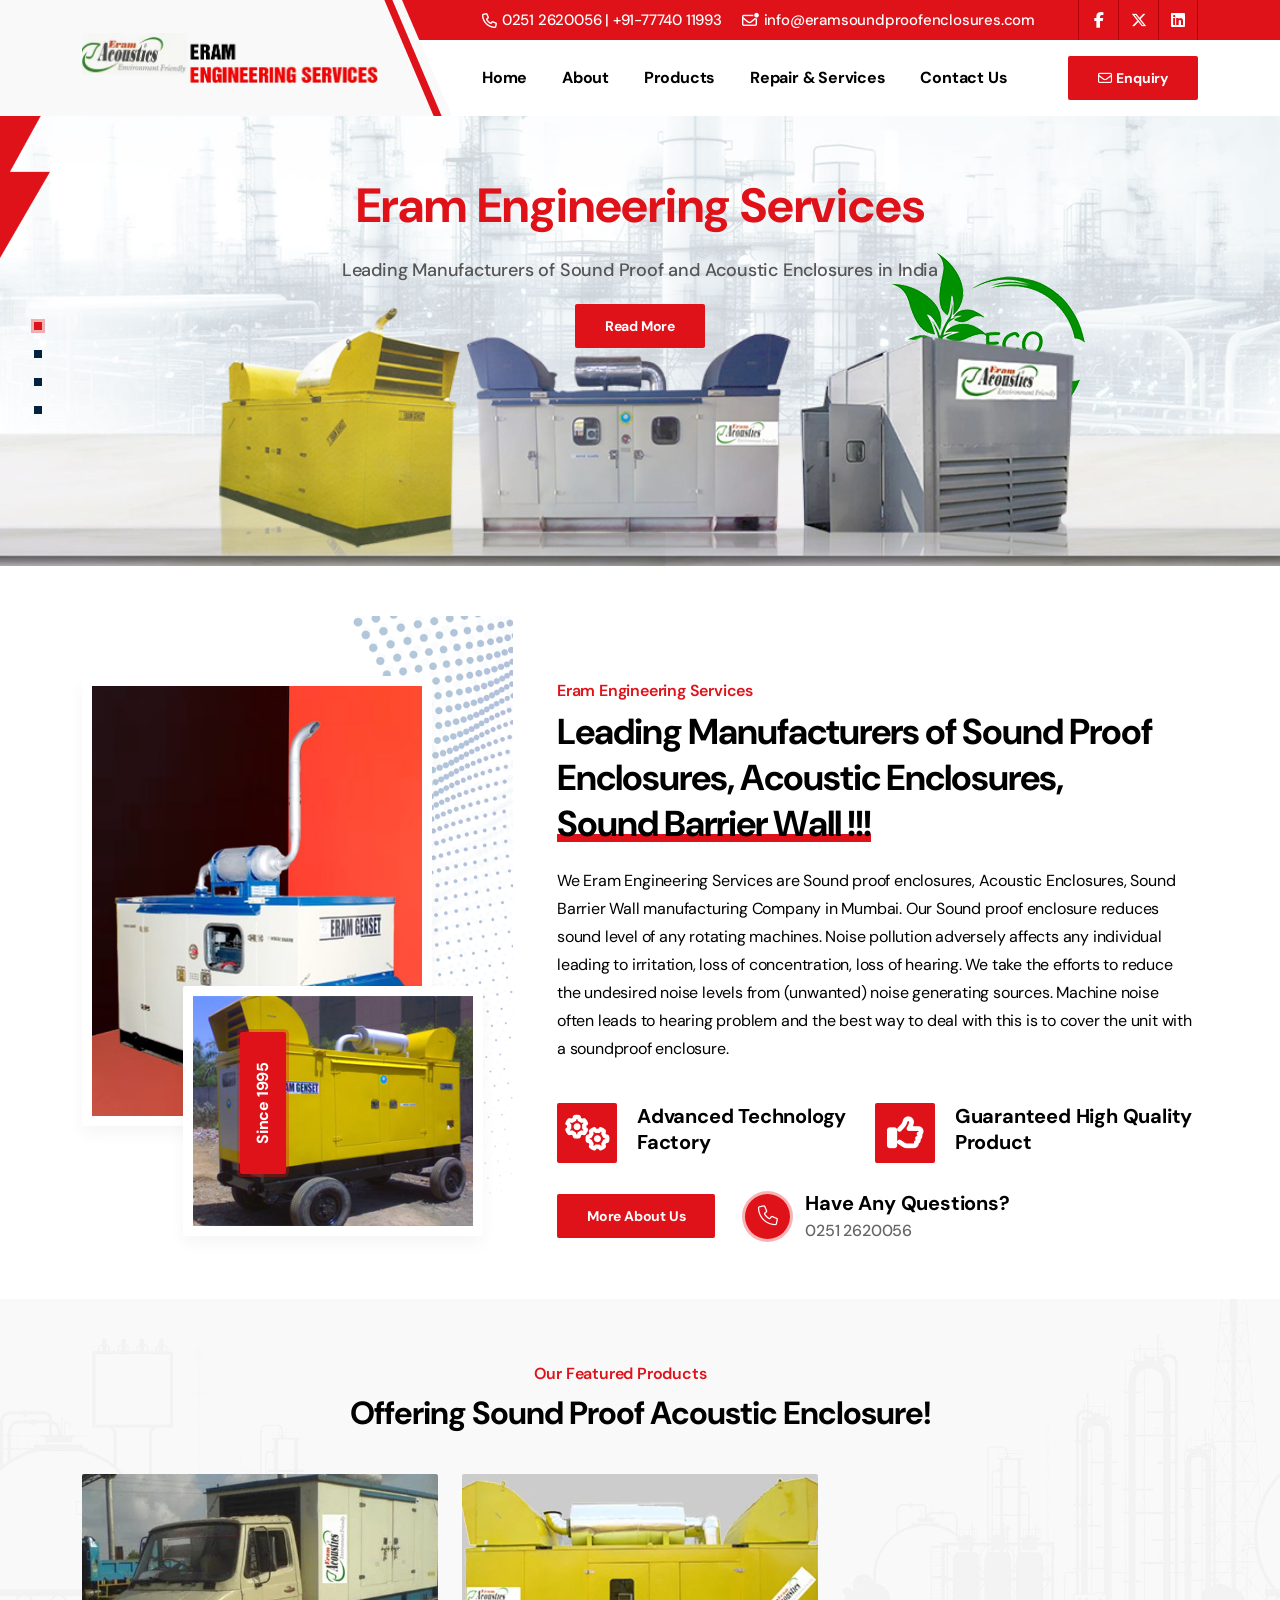
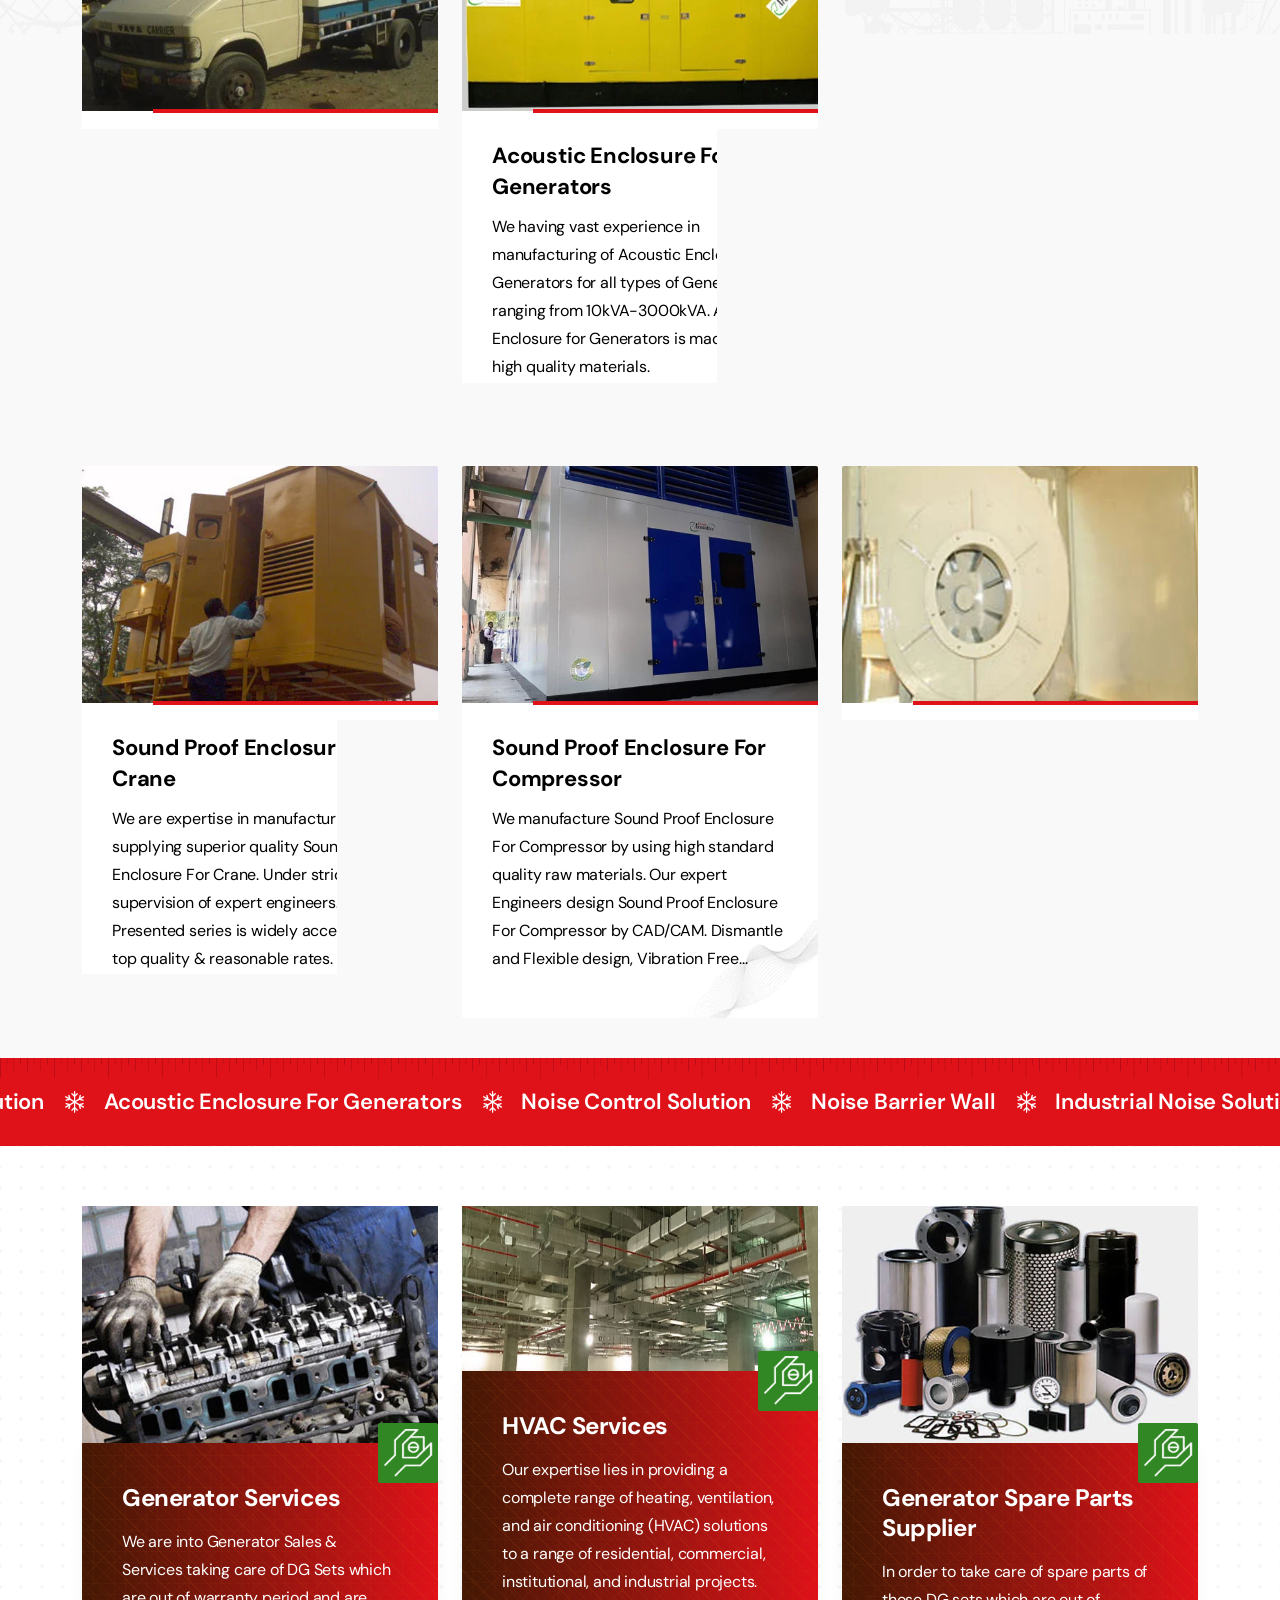
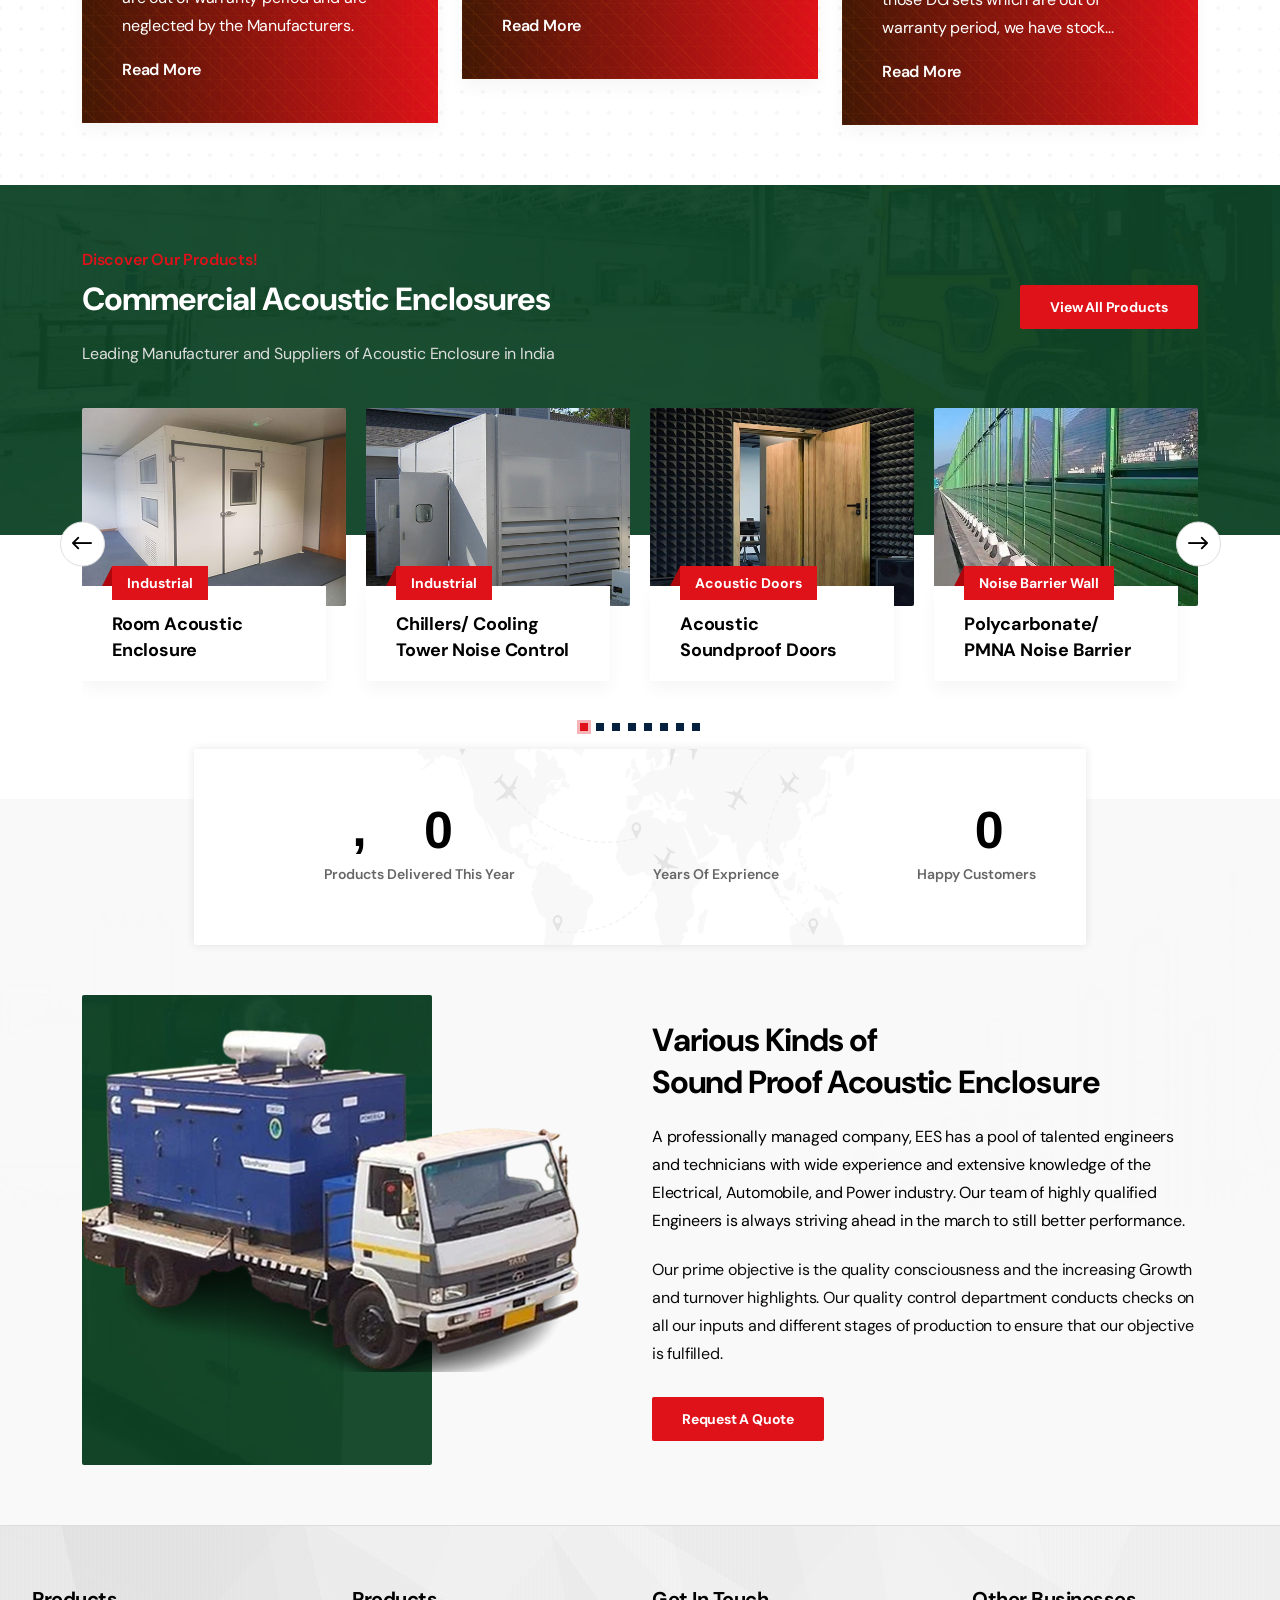
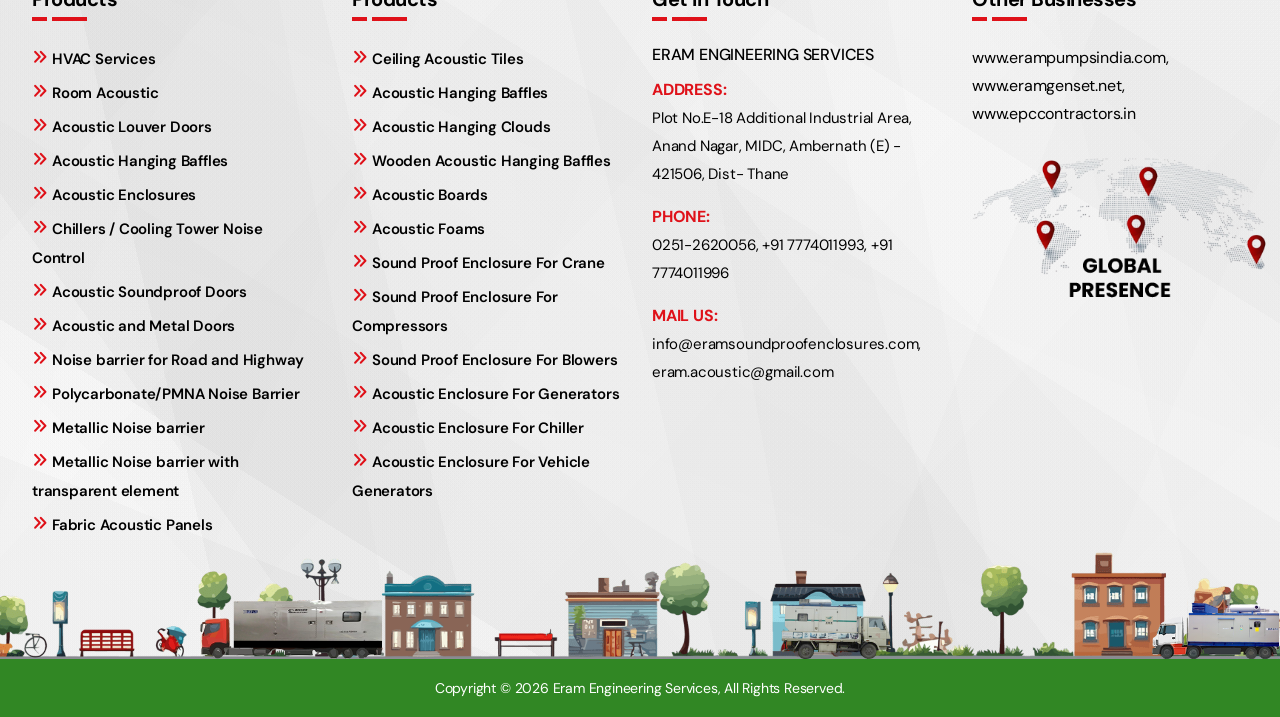
==== index.html @ 6e736874 "-a ll pages" ====
<!doctype html>

<html class="no-js" lang="en">

<head>
    <meta charset="utf-8">
    <meta name="viewport" content="width=device-width, initial-scale=1">
    <meta name="description" content="">
    <meta name="author" content="">

    <title>Sound Proof Enclosures, Acoustic Enclosures, Sound Barrier Wall, India</title>

    <link rel="shortcut icon" type="image/x-icon" href="img/favicon.png">

    <link rel="stylesheet" href="css/bootstrap.min.css">
    <link rel="stylesheet" href="css/animate.min.css">
    <link rel="stylesheet" href="css/keyframe-animation.css">
    <link rel="stylesheet" href="lib/font-awesome-pro/css/fontawesome.min.css">
    <link rel="stylesheet" href="css/odometer.min.css">
    <link rel="stylesheet" href="css/swiper.min.css">
    <link rel="stylesheet" href="css/venobox.min.css">
    <link rel="stylesheet" href="css/slider.css">
    <link rel="stylesheet" href="css/common-style.css">
    <link rel="stylesheet" href="css/main.css">

</head>

<body>
    

 
    <!-- Site Preloader -->

    <header class="main-header">
        <div class="container">
            <div class="main-header-wapper">
                <div class="site-logo">
                    <a href="index.html"><img src="img/logo.webp" alt="Logo" /></a>
                </div>
                <div class="main-header-info">
                    <div class="top-header">
                        <ul class="top-left">
                            <li><i class="fa-regular fa-phone"></i><a href="javascript:void(0)" >0251 2620056 | +91-77740 11993</a></li>
                            <li><i class="fa-regular fa-envelope-dot"></i>info@eramsoundproofenclosures.com</li>
                        </ul>
                        <div class="top-right">
                            
                            <ul class="header-social-share">
                                <li><a href="#"><i class="fa-brands fa-facebook-f"></i></a></li>
                                <li><a href="#"><i class="fa-brands fa-x-twitter"></i></a></li>
                                <li><a href="#"><i class="fa-brands fa-linkedin"></i></a></li>
                            </ul>
                        </div>
                    </div>
                    <!--/.top-header-->
                    <div class="header-menu-wrap">
                        <ul class="nav-menu">
                            <li>
                                <a href="index.html">Home</a></li>
                                <li><a href="about.html">About</a></li>
                                <li>
                                    <a href="products.html">Products</a>
                                    <ul>
                                       <li>
                                          <a href="#">Commercial Acoustic Enclosures</a>
                                          <ul class="dropdown-submenu second_submenu">
                                             <li>
                                                <a href="#">Industrial Noise Control</a>
                                                <ul class="dropdown-submenu third_submenu">
                                                   <li><a href="room-acoustic.html">Room Acoustic</a></li>
                                                   <li><a href="acoustic-louver-doors.html">Acoustic Louver Doors</a></li>
                                                   <li><a href="acoustic-hanging-baffles.html">Acoustic Hanging Baffles</a></li>
                                                   <li><a href="acoustic-enclosures.html">Acoustic Enclosures</a></li>
                                                   <li><a href="chillers-cooling-tower-noise-control.html">Chillers / Cooling Tower Noise Control</a></li>
                                                </ul>
                                             </li>
                                             <li>
                                                <a href="#">Acoustic Door/ Fire Doors</a>
                                                <ul class="dropdown-submenu third_submenu">
                                                   <li><a href="acoustic-soundproof-doors.html">Acoustic Soundproof Doors</a></li>
                                                   <li><a href="acoustic-and-metal-doors.html"> Acoustic and Metal Doors</a></li>
                                                </ul>
                                             </li>
                                             <li>
                                                <a href="sound-barrier-wall-noise-barrier-wall.html">Sound Barrier Wall / Noise Barrier Wall</a>
                                                <ul class="dropdown-submenu third_submenu">
                                                   <li><a href="noise-barrier-manufacturer-for-road-and-highway.html">Noise barrier manufacturer for Road and Highway </a></li>
                                                   <li><a href="polycarbonate-pmna-noise-barrier.html">Polycarbonate/PMNA Noise Barrier</a></li>
                                                   <li><a href="metallic-noise-barrier.html">metallic Noise barrier</a></li>
                                                   <li><a href="metallic-noise-barrier-with-transparent-element.html">metallic Noise barrier with transparent element</a></li>
                                                   <li><a href="sound-barrier-wall.html">Sound Barrier Wall</a></li>
                                                </ul>
                                             </li>
                                             <li>
                                                <a href="#">Noise Control Solutions</a>
                                                <ul class="dropdown-submenu third_submenu">
                                                   <li><a href="building-noise-control.html">Building Noise Control </a></li>
                                                   <li><a href="construction-site-noise-control.html">Construction Site Noise control</a></li>
                                                   <li><a href="road-and-railway-noise-control.html">Road & Railway Noise Control</a></li>
                                                   <li><a href="mining-noise-control.html">Mining Noise Control</a></li>
                                                   <li><a href="transformer-noise-control.html">Transformer Noise Control</a></li>
                                                   <li><a href="acoustic-louvers.html">Acoustic Louvers</a></li>
                                                </ul>
                                             </li>
                                             <li>
                                                <a href="#">Acoustic Panels</a>
                                                <ul class="dropdown-submenu third_submenu">
                                                   <li><a href="fabric-acoustic-panels.html">Fabric Acoustic Panels</a></li>
                                                   <li><a href="ceiling-acoustic-panels.html">Ceiling Acoustic Panels</a></li>
                                                   <li><a href="ceiling-acoustic-tiles.html">Ceiling Acoustic Tiles</a></li>
                                                   <li><a href="acoustic-hanging-baffles.html">Acoustic Hanging Baffles</a></li>
                                                   <li><a href="wooden-acoustic-ceiling-tiles.html">Wooden Acoustic ceiling Tiles</a></li>
                                                   <li><a href="acoustic-hanging-clouds.html">Acoustic Hanging Clouds</a></li>
                                                   <li><a href="wooden-acoustic-hanging-baffles.html">Wooden Acoustic Hanging Baffles</a></li>
                                                   <li><a href="acoustic-boards.html">Acoustic Boards</a></li>
                                                   <li><a href="acoustic-foams.html"> Acoustic Foams</a></li>
                                                </ul>
                                             </li>
                                          </ul>
                                       </li>
                                       <li><a href="acoustic-enclosure-for-vehicle-generators.html">Acoustic Enclosure For Vehicle Generators</a></li>
                                       <li><a href="acoustic-enclosure-for-generators.html">Acoustic Enclosure For Generators</a></li>
                                       <li><a href="acoustic-enclosure-for-chiller.html">Acoustic Enclosure For Chiller</a></li>
                                       <li><a href="sound-proof-enclosure-for-crane.html">Sound Proof Enclosure For Crane</a></li>
                                       <li><a href="sound-proof-enclosure-for-compressors.html">Sound Proof Enclosure For Compressors</a></li>
                                       <li><a href="sound-proof-enclosure-for-blowers.html">Sound Proof Enclosure For Blowers</a></li>
                                       <li>
                                          <a href="hvac-services.html">HVAC Services</a>
                                          <ul class="dropdown-submenu second_submenu">
                                             <li><a href="hvac-services.html">HVAC Services</a></li>
                                                            <!--<li><a href="fire-fighting-services.html">Fire Fighting Services</a></li>-->
                                          </ul>
                                       </li>
                                    </ul>
                                 </li>
                                 
                                 <li>
                                    <a href="repair-and-services.html">Repair & Services</a>
                                    <ul>
                                       <li><a href="generator-services.html">Generator Services</a></li>
                                                <li><a href="generator-spare-parts-supplier.html">Generator Spare Parts Supplier</a></li>
                                    </ul>
                                 </li>
                                 <li><a href="contact.html">Contact Us</a></li>
                                          
                        </ul>
                        <div class="menu-right-item">
                            
                            <div class="mobile-menu-icon">
                                <i class="fa-regular fa-bars"></i>
                            </div>
                            <a href="enquiry.php" class="default-btn d-none d-lg-block d-md-block"><i class="fa-regular fa-envelope"></i>Enquiry</a>
                        </div>
                    </div>
                    <!--/.header-menu-wrap-->
                </div>
            </div>
        </div>
    </header>
    <!--/.main-header-->

    

    <div class="slider-section">
        <div class="main-slider">
            <div class="swiper-wrapper">
                
                
                <div class="swiper-slide">
                    <div class="slider-img-wrap">
                        <div class="slider-img"><img src="img/slide-bg1.jpg" alt="img"></div>
                        <!-- <div class="slider-road"></div> -->
                        <div class="corner-shape" data-animation="fade-in-left" data-duration="1.5s" data-delay="0.3s"></div>
                        <div class="container-img" data-animation="fade-in-top" data-duration="0.5s" data-delay="0.4s"></div>
                        <!-- <div class="slider-truck" data-animation="truck-animation-right" data-duration="1.5s" data-delay="0.5s"></div> -->
                        <div class="slider-badge first" data-animation="bounce-in" data-duration="1.5s" data-delay="1s"></div>
                    </div>
                    <div class="slider-content-wrap d-flex padding-top text-center">
                        <div class="container">
                            <div class="slider-content">
                                
                                <div class="slider-caption big">
                                    <div class="inner-layer">
                                        <div data-animation="fade-in-bottom" data-delay="0.5s"> <span>Eram Engineering Services</span>
                                        </div>
                                    </div>
                                </div>
                                <div class="slider-caption small">
                                    <div class="inner-layer">
                                        <div data-animation="fade-in-bottom" data-delay="0.7s" data-duration="1s">Leading Manufacturers of Sound Proof and Acoustic Enclosures in India</div>
                                    </div>
                                </div>
                                <div class="slider-btn">
                                    <a href="about.html" class="default-btn" data-animation="fade-in-bottom" data-delay="0.9s">Read More</a>
                                </div>
                            </div>
                        </div>
                    </div>
                </div>
                <div class="swiper-slide">
                    <div class="slider-img-wrap">
                        <div class="slider-img"><img src="img/slide-bg2.jpg" alt="img"></div>
                        <div class="slider-road"></div>
                        <div class="corner-shape" data-animation="fade-in-left" data-duration="1.5s" data-delay="0.3s"></div>
                       
                        <div class="slider-truck slider2" data-animation="truck-animation-right" data-duration="1.5s" data-delay="0.5s"></div>
                        <div class="slider-badge" data-animation="bounce-in" data-duration="1.5s" data-delay="1s"></div>
                    </div>
                    <div class="slider-content-wrap d-flex text-left">
                        <div class="container">
                            <div class="slider-content">
                                <div class="slider-caption medium">
                                    <div class="inner-layer">
                                        <div data-animation="fade-in-bottom" data-delay="0.3s">Fabricated as per the client's requirements
                                        </div>
                                    </div>
                                </div>
                                <div class="slider-caption big">
                                    <div class="inner-layer">
                                        <div data-animation="fade-in-bottom" data-delay="0.5s">Acoustic Enclosure <br> <span>For Generators</span>
                                        </div>
                                    </div>
                                </div>
                                <div class="slider-caption small">
                                    <div class="inner-layer">
                                        <div data-animation="fade-in-bottom" data-delay="0.7s" data-duration="1s">All types of Generators ranging from 10kVA-3000kVA<br>which is made from high quality materials</div>
                                    </div>
                                </div>
                                <div class="slider-btn">
                                    <a href="acoustic-enclosure-for-generators.html" class="default-btn" data-animation="fade-in-bottom" data-delay="0.9s">Read More</a>
                                </div>
                            </div>
                        </div>
                    </div>
                </div>
                <div class="swiper-slide">
                    <div class="slider-img-wrap">
                        <div class="slider-img"><img src="img/slide-bg3.jpg" alt="img"></div>
                        <div class="slider-road"></div>
                        <div class="corner-shape" data-animation="fade-in-left" data-duration="1.5s" data-delay="0.3s"></div>
                        
                        <div class="slider-truck slider3" data-animation="truck-animation-right" data-duration="1.5s" data-delay="0.5s"></div>
                        <div class="slider-badge" data-animation="bounce-in" data-duration="1.5s" data-delay="1s"></div>
                    </div>
                    <div class="slider-content-wrap d-flex text-left">
                        <div class="container">
                            <div class="slider-content">
                                <div class="slider-caption medium">
                                    <div class="inner-layer">
                                        <div data-animation="fade-in-bottom" data-delay="0.3s">Excellent quality range of Acoustic Enclosure 
                                        </div>
                                    </div>
                                </div>
                                <div class="slider-caption big">
                                    <div class="inner-layer">
                                        <div data-animation="fade-in-bottom" data-delay="0.5s">Acoustic Enclosure <br> <span>For Vehicle Generators</span>
                                        </div>
                                    </div>
                                </div>
                                <div class="slider-caption small">
                                    <div class="inner-layer">
                                        <div data-animation="fade-in-bottom" data-delay="0.7s" data-duration="1s">Our Sound Proof Generators are highly demanded in <br>conference room, labs, auditorium and many others medias</div>
                                    </div>
                                </div>
                                <div class="slider-btn">
                                    <a href="acoustic-enclosure-for-vehicle-generators.html" class="default-btn" data-animation="fade-in-bottom" data-delay="0.9s">Read More</a>
                                </div>
                            </div>
                        </div>
                    </div>
                </div>
                <div class="swiper-slide">
                    <div class="slider-img-wrap">
                        <div class="slider-img"><img src="img/slide-bg4.jpg" alt="img"></div>
                        <div class="slider-road"></div>
                        <div class="corner-shape" data-animation="fade-in-left" data-duration="1.5s" data-delay="0.3s"></div>
                        
                        <div class="slider-truck slider4" data-animation="truck-animation-right" data-duration="1.5s" data-delay="0.5s"></div>
                        <div class="slider-badge" data-animation="bounce-in" data-duration="1.5s" data-delay="1s"></div>
                    </div>
                    <div class="slider-content-wrap d-flex text-left">
                        <div class="container">
                            <div class="slider-content">
                                <div class="slider-caption medium">
                                    <div class="inner-layer">
                                        <div data-animation="fade-in-bottom" data-delay="0.3s">high quality Sound Proof Enclosure
                                        </div>
                                    </div>
                                </div>
                                <div class="slider-caption big">
                                    <div class="inner-layer">
                                        <div data-animation="fade-in-bottom" data-delay="0.5s">Sound Proof Enclosure <br> <span> For Blowers</span>
                                        </div>
                                    </div>
                                </div>
                                <div class="slider-caption small">
                                    <div class="inner-layer">
                                        <div data-animation="fade-in-bottom" data-delay="0.7s" data-duration="1s">Sound Proof Enclosure For Blowers for various kinds of blowers<br> and acoustic hoods and has expertise in this domain</div>
                                    </div>
                                </div>
                                <div class="slider-btn">
                                    <a href="acoustic-enclosure-for-vehicle-generators.html" class="default-btn" data-animation="fade-in-bottom" data-delay="0.9s">Read More</a>
                                </div>
                            </div>
                        </div>
                    </div>
                </div>
            </div>
            <div class="slider-pagination"></div><!-- Carousel Dots -->
        </div>
    </div>
    <!--/.slider-section-->

    <section class="about-section padding">
        <div class="container">
            <div class="row">
                <div class="col-lg-5">
                    <div class="about-img-wrap">
                        <img class="wow fade-in-left" data-wow-delay="100ms" src="img/content-bg-1.jpg" alt="img">
                        <img class="wow fade-in-bottom" data-wow-delay="300ms" src="img/post-2.jpg" alt="img">
                        <img src="img/vertical_shape.png" alt="img">
                        <div class="about-img-info">Since 1995</div>
                    </div>
                </div>
                <div class="col-lg-7">
                    <div class="section-heading mb-40">
                        <h3 class="sub-heading is-border border-anim">Eram Engineering Services</h3>
                        <h1 class="text-anim" data-effect="fade-in-right" data-split="char" data-delay="0.3" data-duration="1">Leading Manufacturers of Sound Proof Enclosures, Acoustic Enclosures,  <span class="hl">Sound Barrier Wall !!!</span></h1>
                        <p class="text-anim" data-effect="fade-in-bottom" data-ease="power4.out">We Eram Engineering Services are Sound proof enclosures, Acoustic Enclosures, Sound Barrier Wall manufacturing Company in Mumbai. Our Sound proof enclosure reduces sound level of any rotating machines. Noise pollution adversely affects any individual leading to irritation, loss of concentration, loss of hearing. We take the efforts to reduce the undesired noise levels from (unwanted) noise generating sources. Machine noise often leads to hearing problem and the best way to deal with this is to cover the unit with a soundproof enclosure.</p>
                    </div>
                    <ul class="promo-list mb-30">
                        <li class="wow fade-in-bottom" data-wow-delay="100ms">
                            <i class="fa fa-cogs"></i>
                            <div class="promo-content">
                                <h3>Advanced Technology Factory</h3>
                                
                            </div>
                        </li>
                        <li class="wow fade-in-bottom" data-wow-delay="300ms">
                            <i class="fa fa-thumbs-up"></i>
                            <div class="promo-content">
                                <h3>Guaranteed High Quality Product</h3>
                                
                            </div>
                        </li>
                    </ul>
                    
                    <div class="btn-group wow fade-in-bottom" data-wow-delay="300ms">
                        <a href="about.html" class="default-btn">More About Us</a>
                        <div class="call-info">
                            <i class="fa-light fa-phone"></i>
                            <h3>Have Any Questions? <span>0251 2620056</span></h3>
                        </div>
                    </div>
                </div>
            </div>
        </div>
    </section>
    <!--/.about-section-->

    <section class="service-section bg-grey padding-top">
        <div class="map-pattern"></div>
        <div class="container">
            <div class="section-heading text-center mb-40">
                <h3 class="sub-heading is-border border-anim">Our Featured Products</h3>
                <h2 class="text-anim" data-effect="fade-in-right" data-split="char" data-delay="0.3" data-duration="1">Offering Sound Proof Acoustic Enclosure!</span></h2>
                
            </div>
            <div class="row gy-lg-0 gy-4">
                <div class="col-lg-4 col-md-6">
                    <div class="service-item mb-40 wow fade-in-bottom" data-wow-delay="100ms">
                        <div class="service-thumb">
                            <img src="img/products/acoustic-enclosure-for-vehicle-generators.webp" alt="Acoustic Enclosure For Vehicle Generators">
                        </div>
                        <div class="service-content">
                            
                            <h3><a href="acoustic-enclosure-for-vehicle-generators.html">Acoustic Enclosure For Vehicle Generators</a></h3>
                            <p>We offers a large array of Acoustic Enclosure for Vehicle Generators to match up the varying & rising demands of customers. Our Sound Proof Generators are easy to use & recognized for their trouble free functioning.</p>
                            <a class="read-more" href="acoustic-enclosure-for-vehicle-generators.html">Read More</a>
                        </div>
                    </div>
                </div>
                <div class="col-lg-4 col-md-6">
                    <div class="service-item mb-40 wow fade-in-bottom" data-wow-delay="300ms">
                        <div class="service-thumb">
                            <img src="img/products/acoustic-enclosure-for-generators.webp" alt="Acoustic Enclosure For Vehicle Generators">
                        </div>
                        <div class="service-content">
                            <!-- <div class="service-icon"><i class="logis logis-cruise"></i></div> -->
                            <h3><a href="acoustic-enclosure-for-generators.html">Acoustic Enclosure For Generators</a></h3>
                            <p>We having vast experience in manufacturing of Acoustic Enclosure For Generators for all types of Generators ranging from 10kVA-3000kVA. Acoustic Enclosure for Generators is made from high quality materials.</p>
                            <a class="read-more" href="acoustic-enclosure-for-generators.html">Read More</a>
                        </div>
                    </div>
                </div>
                <div class="col-lg-4 col-md-6">
                    <div class="service-item mb-40 wow fade-in-bottom" data-wow-delay="500ms">
                        <div class="service-thumb">
                            <img src="img/products/acoustic-enclosure-for-chiller.webp" alt="Acoustic Enclosure For Chiller">
                        </div>
                        <div class="service-content">
                            <!-- <div class="service-icon"><i class="logis logis-airplane-flying"></i></div> -->
                            <h3><a href="acoustic-enclosure-for-chiller.html">Acoustic Enclosure For Chiller</a></h3>
                            <p>We offer optimum quality Acoustic Enclosure For Chillers basically used to cover various machines. Our Sound Proof Enclosure for Chillers is manufactured using quality tested material and progressive techniques.                            </p>
                            <a class="read-more" href="acoustic-enclosure-for-chiller.html">Read More</a>
                        </div>
                    </div>
                </div>
                <div class="col-lg-4 col-md-6">
                    <div class="service-item mb-40 wow fade-in-bottom" data-wow-delay="700ms">
                        <div class="service-thumb">
                            <img src="img/products/sound-proof-enclosure-for-crane.webp" alt="Sound Proof Enclosure For Crane">
                        </div>
                        <div class="service-content">
                            
                            <h3><a href="sound-proof-enclosure-for-crane.html">Sound Proof Enclosure For Crane</a></h3>
                            <p>We are expertise in manufacturing and supplying superior quality Sound Proof Enclosure For Crane. Under strict supervision of expert engineers. Presented series is widely accepted for top quality & reasonable rates.</p>
                            <a class="read-more" href="sound-proof-enclosure-for-crane.html">Read More</a>
                        </div>
                    </div>
                </div>
                <div class="col-lg-4 col-md-6">
                    <div class="service-item mb-40 wow fade-in-bottom" data-wow-delay="900ms">
                        <div class="service-thumb">
                            <img src="img/products/sound-proof-enclosure-for-compressors.webp" alt="Sound Proof Enclosure For Compressor">
                        </div>
                        <div class="service-content">
                            <!-- <div class="service-icon"><i class="logis logis-cruise"></i></div> -->
                            <h3><a href="sound-proof-enclosure-for-compressors.html">Sound Proof Enclosure For Compressor</a></h3>
                            <p>We manufacture Sound Proof Enclosure For Compressor by using high standard quality raw materials. Our expert Engineers design Sound Proof Enclosure For Compressor by CAD/CAM. Dismantle and Flexible design, Vibration Free...</p>
                            <a class="read-more" href="sound-proof-enclosure-for-compressors.html">Read More</a>
                        </div>
                    </div>
                </div>
                <div class="col-lg-4 col-md-6">
                    <div class="service-item mb-40 wow fade-in-bottom" data-wow-delay="1100ms">
                        <div class="service-thumb">
                            <img src="img/products/sound-proof-enclosure-for-blowers.webp" alt="Sound Proof Enclosure For Blowers">
                        </div>
                        <div class="service-content">
                            <!-- <div class="service-icon"><i class="logis logis-airplane-flying"></i></div> -->
                            <h3><a href="sound-proof-enclosure-for-blowers.html">Sound Proof Enclosure For Blowers</a></h3>
                            <p>We offer optimum quality Acoustic Enclosure For Chillers basically used to cover various machines. Our Sound Proof Enclosure for Chillers is manufactured using quality tested material and progressive techniques.</p>
                            <a class="read-more" href="sound-proof-enclosure-for-blowers.html">Read More</a>
                        </div>
                    </div>
                </div>
            </div>
        </div>
    </section>
    <!--/.service-section-->

    <section class="running-text">
        <div class="container">
            <div class="scroller" data-speed="slow">
                <ul class="text-anim scroller__inner">
                    <li>Acoustic Enclosure for Generators</li>
                    <li>Noise Control Solution</li>
                    <li>Noise Barrier Wall</li>
                    <li>Industrial Noise Solution</li>
                </ul>
            </div>
        </div>
    </section>
    <!--/.running-text-->
    <section class="blog-section padding">
        <div class="container">
            
            <div class="row gy-lg-0 gy-4">
                <div class="col-lg-4 col-md-6">
                    <div class="post-card wow fade-in-bottom" data-wow-delay="300ms">
                        <div class="post-thumb">
                            <img src="img/products/Generator-Services.webp" alt="Generator Services">
                        </div>
                        <div class="post-content-wrap">
                            <a href="javascript:void(0)" class="post-date"><time><span><img src="img/cnc-icon-hover.png"></span></time></a>
                            
                            <div class="post-content">
                                <h3><a href="generator-services.html" class="hover">Generator Services</a></h3>
                                <p class="text-white">We are into Generator Sales & Services taking care of DG Sets which are out of warranty period and are neglected by the Manufacturers. </p>
                                <a href="generator-services.html" class="read-more text-white">Read More</a>
                            </div>
                        </div>
                    </div>
                </div>
                <div class="col-lg-4 col-md-6">
                    <div class="post-card wow fade-in-bottom" data-wow-delay="100ms">
                        <div class="post-thumb">
                            <img src="img/products/HVAC_services.jpg" alt="HVAC Services">
                        </div>
                        <div class="post-content-wrap">
                            <a href="javascript:void(0)" class="post-date"><time><span><img src="img/cnc-icon-hover.png"></span></time></a>
                            
                            <div class="post-content">
                                <h3><a href="hvac-services.html" class="hover">HVAC Services</a></h3>
                                <p class="text-white">Our expertise lies in providing a complete range of heating, ventilation, and air conditioning (HVAC) solutions to a range of residential, commercial, institutional, and industrial projects.</p>
                                <a href="hvac-services.html" class="read-more text-white">Read More</a>
                            </div>
                        </div>
                    </div>
                </div>
                
                <div class="col-lg-4 col-md-6">
                    <div class="post-card wow fade-in-bottom" data-wow-delay="500ms">
                        <div class="post-thumb">
                            <img src="img/products/generator-spare-parts-supplier.webp" alt="Generator Spare Parts Supplier">
                        </div>
                        <div class="post-content-wrap">
                            <a href="javascript:void(0)" class="post-date"><time><span><img src="img/cnc-icon-hover.png"></span></time></a>
                            
                            <div class="post-content">
                                <h3><a href="generator-spare-parts-supplier.html" class="hover">Generator Spare Parts Supplier</a></h3>
                                <p class="text-white">In order to take care of spare parts of those DG sets which are out of warranty period, we have stock...</p>
                                <a href="generator-spare-parts-supplier.html" class="read-more text-white">Read More</a>
                            </div>
                        </div>
                    </div>
                </div>
            </div>
        </div>
    </section>
    <!--/.blog-section-->
    <section class="project-section padding">
        <div class="bg-half"></div>
        <div class="container">
            <div class="section-heading-wrap mb-40">
                <div class="section-heading white">
                    <h3 class="sub-heading is-border border-anim">Discover Our Products!</h3>
                    <h2 class="text-anim" data-effect="fade-in-right" data-split="char" data-delay="0.3" data-duration="1">Commercial Acoustic <span class="hl"> Enclosures</span></h2>
                    <p class="text-anim" data-effect="fade-in-bottom" data-ease="power4.out">Leading Manufacturer and Suppliers of Acoustic Enclosure in India</p>
                </div>
                <a href="products.html" class="default-btn wow fade-in-right" data-wow-delay="100ms">View All Products</a>
            </div>
            <div class="swiper-outside">
                <div class="project-carousel">
                    <div class="swiper-wrapper">
                        <div class="swiper-slide">
                            <div class="project-item wow fade-in-bottom" data-wow-delay="200ms">
                                <div class="project-thumb project-view">
                                    <a class="venobox" href="img/products/commercial-acoustic-enclosure.jpg" data-gall="projects"><img src="img/products/commercial-acoustic-enclosure.jpg" alt="Room Acoustic Enclosure"></a>
                                </div>
                                <div class="project-content">
                                    <a href="jaascript:void(0);" class="category">Industrial</a>
                                    <h3><a href="room-acoustic.html">Room Acoustic Enclosure</a></h3>
                                </div>
                            </div>
                        </div>
                        <div class="swiper-slide">
                            <div class="project-item wow fade-in-bottom" data-wow-delay="400ms">
                                <div class="project-thumb project-view">
                                    <a class="venobox" href="img/products/commercial-acoustic-enclosure1.jpg" data-gall="projects"><img src="img/products/commercial-acoustic-enclosure1.jpg" alt="Chillers/ Cooling Tower Noise Control"></a>
                                </div>
                                <div class="project-content">
                                    <a href="jaascript:void(0);" class="category">Industrial</a>
                                    <h3><a href="chillers-cooling-tower-noise-control.html">Chillers/ Cooling Tower Noise Control</a></h3>
                                </div>
                            </div>
                        </div>
                        <div class="swiper-slide">
                            <div class="project-item wow fade-in-bottom" data-wow-delay="600ms">
                                <div class="project-thumb project-view">
                                    <a class="venobox" href="img/products/commercial-acoustic-enclosure2.jpg" data-gall="projects"><img src="img/products/commercial-acoustic-enclosure2.jpg" alt="Acoustic Soundproof Doors"></a>
                                </div>
                                <div class="project-content">
                                    <a href="jaascript:void(0);" class="category">Acoustic Doors</a>
                                    <h3><a href="acoustic-soundproof-doors.html">Acoustic Soundproof Doors</a></h3>
                                </div>
                            </div>
                        </div>
                        <div class="swiper-slide">
                            <div class="project-item wow fade-in-bottom" data-wow-delay="700ms">
                                <div class="project-thumb project-view">
                                    <a class="venobox" href="img/products/commercial-acoustic-enclosure3.jpg" data-gall="projects"><img src="img/products/commercial-acoustic-enclosure3.jpg" alt="PMNA Noise Barrier"></a>
                                </div>
                                <div class="project-content">
                                    <a href="jaascript:void(0);" class="category">Noise Barrier Wall</a>
                                    <h3><a href="polycarbonate-pmna-noise-barrier.html">Polycarbonate/ PMNA Noise Barrier</a></h3>
                                </div>
                            </div>
                        </div>
                        <div class="swiper-slide">
                            <div class="project-item wow fade-in-bottom" data-wow-delay="800ms">
                                <div class="project-thumb project-view">
                                    <a class="venobox" href="img/products/commercial-acoustic-enclosure4.jpg" data-gall="projects"><img src="img/products/commercial-acoustic-enclosure4.jpg" alt="Sound Barrier Wall"></a>
                                </div>
                                <div class="project-content">
                                    <a href="jaascript:void(0);" class="category">Noise Barrier Wall</a>
                                    <h3><a href="sound-barrier-wall.html">Sound Barrier Wall</a></h3>
                                </div>
                            </div>
                        </div>
                        <div class="swiper-slide">
                            <div class="project-item wow fade-in-bottom" data-wow-delay="900ms">
                                <div class="project-thumb project-view">
                                    <a class="venobox" href="img/products/commercial-acoustic-enclosure5.jpg" data-gall="projects"><img src="img/products/commercial-acoustic-enclosure5.jpg" alt="Mining Noise Control Solution"></a>
                                </div>
                                <div class="project-content">
                                    <a href="jaascript:void(0);" class="category">Noise Control</a>
                                    <h3><a href="mining-noise-control.html">Mining Noise Control Solution</a></h3>
                                </div>
                            </div>
                        </div>
                        <div class="swiper-slide">
                            <div class="project-item wow fade-in-bottom" data-wow-delay="900ms">
                                <div class="project-thumb project-view">
                                    <a class="venobox" href="img/products/commercial-acoustic-enclosure6.jpg" data-gall="projects"><img src="img/products/commercial-acoustic-enclosure6.jpg" alt="Acoustic Hanging Cloud"></a>
                                </div>
                                <div class="project-content">
                                    <a href="jaascript:void(0);" class="category">Acoustic Panels</a>
                                    <h3><a href="acoustic-hanging-clouds.html">Acoustic Hanging Cloud</a></h3>
                                </div>
                            </div>
                        </div>
                        <div class="swiper-slide">
                            <div class="project-item wow fade-in-bottom" data-wow-delay="900ms">
                                <div class="project-thumb project-view">
                                    <a class="venobox" href="img/products/commercial-acoustic-enclosure7.jpg" data-gall="projects"><img src="img/products/commercial-acoustic-enclosure7.jpg" alt="Ceiling Acoustic Tiles"></a>
                                </div>
                                <div class="project-content">
                                    <a href="jaascript:void(0);" class="category">Acoustic Panels</a>
                                    <h3><a href="ceiling-acoustic-tiles.html">Ceiling Acoustic Tiles</a></h3>
                                </div>
                            </div>
                        </div>
                    </div>
                    <div class="carousel-pagination"></div><!-- Carousel Dots -->
                </div>
                <!-- Carousel Arrows -->
                <div class="swiper-nav swiper-next"><i class="fa-regular fa-long-arrow-right"></i></div>
                <div class="swiper-nav swiper-prev"><i class="fa-regular fa-long-arrow-left"></i></div>
            </div>
        </div>
    </section>
    <!--/.project-section-->
    
    <section class="content-features bg-grey padding-bottom">
        <div class="map-pattern"></div>
        <div class="container">
            <div class="counter-wrap">
                <div class="counter-item wow fade-in-bottom" data-wow-delay="200ms">
                    <div class="counter-icon">
                        <i class="fa fa-cubes-stacked"></i>
                    </div>
                    <div class="counter-content">
                        <h3><span class="odometer" data-count="1700">00</span></h3>
                        <h4>Products Delivered this year</h4>
                    </div>
                </div>
                <div class="counter-item wow fade-in-bottom" data-wow-delay="400ms">
                    <div class="counter-icon">
                        <i class="fa fa-watch"></i>
                    </div>
                    <div class="counter-content">
                        <h3><span class="odometer" data-count="25">00</span></h3>
                        <h4>Years Of Exprience</h4>
                    </div>
                </div>
                <div class="counter-item wow fade-in-bottom" data-wow-delay="600ms">
                    <div class="counter-icon">
                        <i class="fa fa-people-group"></i>
                    </div>
                    <div class="counter-content">
                        <h3><span class="odometer" data-count="450">00</span></h3>
                        <h4>Happy Customers</h4>
                    </div>
                </div>
            </div>
            <div class="row align-items-center">
                <div class="col-lg-6">
                    <div class="video-wrap">
                        <img src="img/content-bg-5.jpg" alt="img">
                        
                        <img class="wow fade-in-left" data-wow-delay="400ms" src="img/red-truck.png" alt="img">
                        
                        
                    </div>
                </div>
                <div class="col-lg-6">
                    <div class="section-heading mb-30">
                        
                        <h2 class="text-anim" data-effect="fade-in-right" data-split="char" data-delay="0.3" data-duration="1">Various Kinds of <br>  <span class="hl"> Sound Proof Acoustic Enclosure</span></h2>
                        <p class="text-anim" data-effect="fade-in-bottom" data-ease="power4.out">A professionally managed company, EES has a pool of talented engineers and technicians with wide experience and extensive knowledge of the Electrical, Automobile, and Power industry. Our team of highly qualified Engineers is always striving ahead in the march to still better performance.</p>
                        <p class="text-anim" data-effect="fade-in-bottom" data-ease="power4.out">Our prime objective is the quality consciousness and the increasing Growth and turnover highlights. Our quality control department conducts checks on all our inputs and different stages of production to ensure that our objective is fulfilled.</p>
                    </div>
                    
                    <a href="enquiry.php" class="default-btn wow fade-in-bottom" data-wow-delay="400ms">Request a Quote</a>
                </div>
            </div>
        </div>
    </section>
    <!--/.content-features-->

    

    <footer class="footer-section">
        <!-- <div class="map-pattern"></div> -->
        <div class="footer-wrapper">
            <div class="container-fluid">
                <div class="row gy-lg-0 gy-4">
                    <div class="col-lg-3 col-md-6">
                        <div class="footer-widget widget-links">
                            <div class="widget-title">
                                <h3>Products</h3>
                            </div>
                            <ul class="footer-links">
                                <li><a href="hvac-services.html"> HVAC Services </a></li>
                                <li><a href="room-acoustic.html"> Room Acoustic</a></li>
                                <li><a href="acoustic-louver-doors.html"> Acoustic Louver Doors</a></li>
                                <li><a href="acoustic-hanging-baffles.html"> Acoustic Hanging Baffles</a></li>
                                <li><a href="acoustic-enclosures.html"> Acoustic Enclosures</a></li>
                                <li><a href="chillers-cooling-tower-noise-control.html"> Chillers / Cooling Tower Noise Control</a></li>
                                  <li><a href="acoustic-soundproof-doors.html"> Acoustic Soundproof Doors</a></li>
                                <li><a href="acoustic-and-metal-doors.html"> Acoustic and Metal Doors</a></li>
                                <li><a href="noise-barrier-manufacturer-for-road-and-highway.html"> Noise barrier for Road and Highway </a></li>
                                  <li><a href="polycarbonate-pmna-noise-barrier.html"> Polycarbonate/PMNA Noise Barrier</a></li>
                                <li><a href="metallic-noise-barrier.html"> Metallic Noise barrier</a></li>
                                <li><a href="metallic-noise-barrier-with-transparent-element.html"> Metallic Noise barrier with transparent element</a></li>
                                <li><a href="fabric-acoustic-panels.html"> Fabric Acoustic Panels</a></li>
                            </ul>
                        </div>
                    </div>
                    <div class="col-lg-3 col-md-6">
                        <div class="footer-widget widget-links">
                            <div class="widget-title">
                                <h3>Products</h3>
                            </div>
                            <ul class="footer-links">
                                

									<li><a href="ceiling-acoustic-tiles.html"> Ceiling Acoustic Tiles</a></li>
									<li><a href="acoustic-hanging-baffles.html"> Acoustic Hanging Baffles</a></li>
									<li><a href="acoustic-hanging-clouds.html"> Acoustic Hanging Clouds</a></li>
									<li><a href="wooden-acoustic-hanging-baffles.html"> Wooden Acoustic Hanging Baffles</a></li>
									<li><a href="acoustic-boards.html"> Acoustic Boards</a></li>
									<li><a href="acoustic-foams.html"> Acoustic Foams</a></li>
									<li><a href="sound-proof-enclosure-for-crane.html"> Sound Proof Enclosure For Crane</a></li>
										<li><a href="sound-proof-enclosure-for-compressors.html"> Sound Proof Enclosure For Compressors</a></li>
										<li><a href="sound-proof-enclosure-for-blowers.html"> Sound Proof Enclosure For Blowers</a></li>
                                      <li><a href="acoustic-enclosure-for-generators.html"> Acoustic Enclosure For Generators</a></li>
                                      <li><a href="acoustic-enclosure-for-chiller.html"> Acoustic Enclosure For Chiller</a></li>
                                      <li><a href="acoustic-enclosure-for-vehicle-generators.html"> Acoustic Enclosure For Vehicle Generators</a></li>
                            </ul>
                        </div>
                    </div>
                    <div class="col-lg-3 col-md-6">
                        <div class="footer-widget">
                            <div class="widget-title">
                                <h3>Get In Touch</h3>
                            </div>
                            <h4>ERAM ENGINEERING SERVICES</h4>
                            <ul class="footer-contact-info">
                                <li>
                                    <p><span>Address:</span>Plot No.E-18 Additional Industrial Area, Anand Nagar, MIDC, Ambernath (E) - 421506, Dist- Thane</p>
                                </li>
                                <li>
                                    <p><span>Phone:</span>0251-2620056, +91 7774011993, +91 7774011996</p>
                                </li>
                                <li>
                                    <p><span>Mail Us:</span>info@eramsoundproofenclosures.com, eram.acoustic@gmail.com</p>
                                </li>
                            </ul>
                        </div>
                    </div>
                    <div class="col-lg-3 col-md-6">
                        <div class="footer-widget">
                            <div class="widget-title">
                                <h3>Other Businesses</h3>
                            </div>
                            <p><a href="https://www.erampumpsindia.com/" target="_blank" class="__cf_email__">www.erampumpsindia.com</a>, <a href="https://www.eramgenset.net/" target="_blank" class="__cf_email__">www.eramgenset.net</a>, <a href="https://www.epccontractors.in/" target="_blank" class="__cf_email__">www.epccontractors.in</a></p>
                            <a href="popularlocation.html"><img src="img/location1.png" class="img-fluid"></a>
                        </div>
                    </div>
                </div>
            </div>
            <div class="running-truck">
                <div class="truck"></div>
                <div class="truck-2"></div>
                <div class="truck-3"></div>
            </div>
        </div>
        <div class="copyright-area">
            Copyright © <span id="currentYear"></span> Eram Engineering Services, All Rights Reserved.
        </div>
    </footer>
    <!--/.footer-section-->

    <div id="scrollup">
        <button id="scroll-top" class="scroll-to-top"><i class="fa-regular fa-arrow-up"></i></button>
    </div>
    <!--/.scrollup-->

    <!--jQuery Lib-->
    <script src="js/vendor/jquary-3.6.0.min.js"></script>
    <script src="js/vendor/bootstrap.min.js"></script>
    <script src="js/vendor/popper.min.js"></script>
    <script src="lib/gsap/gsap.min.js"></script>
    <script src="lib/gsap/ScrollTrigger.min.js"></script>
    <script src="lib/gsap/split-type.min.js"></script>
    <script src="js/vendor/lenis.min.js"></script>
    <script src="js/vendor/odometer.min.js"></script>
    <script src="js/vendor/waypoints.min.js"></script>
    <script src="js/vendor/venobox.min.js"></script>
    <script src="js/vendor/swiper.min.js"></script>
    <script src="js/vendor/wow.min.js"></script>
    <script src="js/main.js"></script>

</body>
</html>
---- css/keyframe-animation.css ----
/* ----------------------------------------------
 * Slider Animation
 * ---------------------------------------------- */
/*
 * ----------------------------------------
 * Anim Up Down
 * ----------------------------------------
 */

@-webkit-keyframes AnimUpDown {
    0% {
        -webkit-transform: translateY(-20px);
        transform: translateY(-20px);
    }

    50% {
        -webkit-transform: translateY(-10px);
        transform: translateY(-10px);
    }

    100% {
        -webkit-transform: translateY(-25px);
        transform: translateY(-25px);
    }
}

@keyframes AnimUpDown {
    0% {
        -webkit-transform: translateY(-20px);
        transform: translateY(-20px);
    }

    50% {
        -webkit-transform: translateY(-10px);
        transform: translateY(-10px);
    }

    100% {
        -webkit-transform: translateY(-20px);
        transform: translateY(-20px);
    }
}

/*
 * ----------------------------------------
 * Bounce In
 * ----------------------------------------
 */
.bounce-in {
    -webkit-animation-name: bounce-in-anim;
    animation-name: bounce-in-anim;
    animation-fill-mode: both;
}

@keyframes bounce-in-anim {

    20%,
    40%,
    60%,
    80%,
    from,
    to {
        animation-timing-function: cubic-bezier(0.215, 0.61, 0.355, 1);
    }

    0% {
        opacity: 0;
        transform: scale3d(0.3, 0.3, 0.3);
    }

    20% {
        transform: scale3d(1.1, 1.1, 1.1);
    }

    40% {
        transform: scale3d(0.9, 0.9, 0.9);
    }

    60% {
        opacity: 1;
        transform: scale3d(1.03, 1.03, 1.03);
    }

    80% {
        transform: scale3d(0.97, 0.97, 0.97);
    }

    to {
        opacity: 1;
        transform: scale3d(1, 1, 1);
    }
}


/*
 * ----------------------------------------
 * Reveal Animation
 * ----------------------------------------
 */

@-webkit-keyframes clip-text {
    from {
        -webkit-clip-path: inset(0 100% 0 0);
        clip-path: inset(0 100% 0 0);
    }

    to {
        -webkit-clip-path: inset(0 0 0 0);
        clip-path: inset(0 0 0 0);
    }
}

@keyframes clip-text {
    from {
        -webkit-clip-path: inset(0 100% 0 0);
        clip-path: inset(0 100% 0 0);
    }

    to {
        -webkit-clip-path: inset(0 0 0 0);
        clip-path: inset(0 0 0 0);
    }
}

@-webkit-keyframes text-revealer {

    0%,
    50% {
        -webkit-transform-origin: 0 50%;
        transform-origin: 0 50%;
    }

    60%,
    100% {
        -webkit-transform-origin: 100% 50%;
        transform-origin: 100% 50%;
    }


    60% {
        -webkit-transform: scaleX(1);
        transform: scaleX(1);
    }

    100% {
        -webkit-transform: scaleX(0);
        transform: scaleX(0);
    }
}

@keyframes text-revealer {

    0%,
    50% {
        -webkit-transform-origin: 0 50%;
        transform-origin: 0 50%;
    }

    60%,
    100% {
        -webkit-transform-origin: 100% 50%;
        transform-origin: 100% 50%;
    }


    60% {
        -webkit-transform: scaleX(1);
        transform: scaleX(1);
    }

    100% {
        -webkit-transform: scaleX(0);
        transform: scaleX(0);
    }
}

@-webkit-keyframes text-revealer-vartical {

    0%,
    50% {
        -webkit-transform-origin: 0 50%;
        transform-origin: 0 50%;
    }

    60%,
    100% {
        -webkit-transform-origin: 100% 50%;
        transform-origin: 100% 50%;
    }


    60% {
        -webkit-transform: scaleY(1);
        transform: scaleY(1);
    }

    100% {
        -webkit-transform: scaleY(0);
        transform: scaleY(0);
    }
}

@keyframes text-revealer-vartical {

    0%,
    50% {
        -webkit-transform-origin: 0 50%;
        transform-origin: 0 50%;
    }

    60%,
    100% {
        -webkit-transform-origin: 100% 50%;
        transform-origin: 100% 50%;
    }


    60% {
        -webkit-transform: scaleY(1);
        transform: scaleY(1);
    }

    100% {
        -webkit-transform: scaleY(0);
        transform: scaleY(0);
    }
}


/*
 * ----------------------------------------
 * Border Animation
 * ----------------------------------------
 */

@keyframes bar-top {
    0% {
        transform: scale(0, 1);
    }

    12.5% {
        transform: scale(1, 1);
    }

    87.5% {
        transform: scale(1, 1);
    }

    100% {
        transform: scale(1, 1);
    }
}

@keyframes bar-right {
    0% {
        transform: scale(1, 0);
    }

    12.5% {
        transform: scale(1, 0);
    }

    25% {
        transform: scale(1, 1);
    }

    75% {
        transform: scale(1, 1);
    }

    87.5% {
        transform: scale(1, 1);
    }

    100% {
        transform: scale(1, 1);
    }
}

@keyframes bar-bottom {
    0% {
        transform: scale(0, 1);
    }

    25% {
        transform: scale(0, 1);
    }

    37.5% {
        transform: scale(1, 1);
    }

    62.5% {
        transform: scale(1, 1);
    }

    75% {
        transform: scale(1, 1);
    }

    100% {
        transform: scale(1, 1);
    }
}

@keyframes bar-left {
    0% {
        transform: scale(1, 0);
    }

    37.5% {
        transform: scale(1, 0);
    }

    50% {
        transform: scale(1, 1);
    }

    62.5% {
        transform: scale(1, 1);
    }

    100% {
        transform: scale(1, 1);
    }
}

/*--rotation--*/

@keyframes rotation {
    0% {
        transform: rotate(0deg);
    }

    25% {
        transform: rotate(90deg);
    }

    50% {
        transform: rotate(180deg);
    }

    75% {
        transform: rotate(270deg);
    }

    100% {
        transform: rotate(360deg);
    }
}

/**
 * ----------------------------------------
 * animation tracking-in-expand
 * ----------------------------------------
 */
.tracking-in-expand {
    -webkit-animation-name: tracking-in-expand;
    animation-name: tracking-in-expand;
    animation-timing-function: cubic-bezier(0.215, 0.610, 0.355, 1.000);
    animation-fill-mode: both;

}

@-webkit-keyframes tracking-in-expand {
    0% {
        letter-spacing: -8px;
        opacity: 0;
    }

    40% {
        opacity: 0.6;
    }

    100% {
        opacity: 1;
    }
}

@keyframes tracking-in-expand {
    0% {
        letter-spacing: -8px;
        opacity: 0;
    }

    40% {
        opacity: 0.6;
    }

    100% {
        opacity: 1;
    }
}

/**
 * ----------------------------------------
 * animation tracking-in-expand-fwd
 * ----------------------------------------
 */
.tracking-in-expand-fwd {
    -webkit-animation-name: tracking-in-expand-fwd;
    animation-name: tracking-in-expand-fwd;
    animation-timing-function: cubic-bezier(0.215, 0.610, 0.355, 1.000);
    animation-fill-mode: both;
}

@-webkit-keyframes tracking-in-expand-fwd {
    0% {
        letter-spacing: -0.5em;
        -webkit-transform: translateZ(-700px);
        transform: translateZ(-700px);
        opacity: 0;
    }

    40% {
        opacity: 0.6;
    }

    100% {
        -webkit-transform: translateZ(0);
        transform: translateZ(0);
        opacity: 1;
    }
}

@keyframes tracking-in-expand-fwd {
    0% {
        letter-spacing: -0.5em;
        -webkit-transform: translateZ(-700px);
        transform: translateZ(-700px);
        opacity: 0;
    }

    40% {
        opacity: 0.6;
    }

    100% {
        -webkit-transform: translateZ(0);
        transform: translateZ(0);
        opacity: 1;
    }
}

/**
 * ----------------------------------------
 * animation tracking-in-expand-fwd-top
 * ----------------------------------------
 */
.tracking-in-expand-fwd-top {
    -webkit-animation-name: tracking-in-expand-fwd-top;
    animation-name: tracking-in-expand-fwd-top;
    animation-timing-function: cubic-bezier(0.215, 0.610, 0.355, 1.000);
    animation-fill-mode: both;
}

@-webkit-keyframes tracking-in-expand-fwd-top {
    0% {
        letter-spacing: -0.5em;
        -webkit-transform: translateZ(-700px) translateY(-500px);
        transform: translateZ(-700px) translateY(-500px);
        opacity: 0;
    }

    40% {
        opacity: 0.6;
    }

    100% {
        -webkit-transform: translateZ(0) translateY(0);
        transform: translateZ(0) translateY(0);
        opacity: 1;
    }
}

@keyframes tracking-in-expand-fwd-top {
    0% {
        letter-spacing: -0.5em;
        -webkit-transform: translateZ(-700px) translateY(-500px);
        transform: translateZ(-700px) translateY(-500px);
        opacity: 0;
    }

    40% {
        opacity: 0.6;
    }

    100% {
        -webkit-transform: translateZ(0) translateY(0);
        transform: translateZ(0) translateY(0);
        opacity: 1;
    }
}

/**
 * ----------------------------------------
 * animation tracking-in-expand-fwd-bottom
 * ----------------------------------------
 */
.tracking-in-expand-fwd-bottom {
    -webkit-animation-name: tracking-in-expand-fwd-bottom;
    animation-name: tracking-in-expand-fwd-bottom;
    animation-timing-function: cubic-bezier(0.215, 0.610, 0.355, 1.000);
    animation-fill-mode: both;
}

@-webkit-keyframes tracking-in-expand-fwd-bottom {
    0% {
        letter-spacing: -0.5em;
        -webkit-transform: translateZ(-700px) translateY(500px);
        transform: translateZ(-700px) translateY(500px);
        opacity: 0;
    }

    40% {
        opacity: 0.6;
    }

    100% {
        -webkit-transform: translateZ(0) translateY(0);
        transform: translateZ(0) translateY(0);
        opacity: 1;
    }
}

@keyframes tracking-in-expand-fwd-bottom {
    0% {
        letter-spacing: -0.5em;
        -webkit-transform: translateZ(-700px) translateY(500px);
        transform: translateZ(-700px) translateY(500px);
        opacity: 0;
    }

    40% {
        opacity: 0.6;
    }

    100% {
        -webkit-transform: translateZ(0) translateY(0);
        transform: translateZ(0) translateY(0);
        opacity: 1;
    }
}

/**
 * ----------------------------------------
 * animation tracking-in-contract
 * ----------------------------------------
 */
.tracking-in-contract {
    -webkit-animation-name: tracking-in-contract;
    animation-name: tracking-in-contract;
    animation-timing-function: cubic-bezier(0.215, 0.610, 0.355, 1.000);
    animation-fill-mode: both;
}

@-webkit-keyframes tracking-in-contract {
    0% {
        letter-spacing: 1em;
        opacity: 0;
    }

    40% {
        opacity: 0.6;
    }

    100% {
        letter-spacing: normal;
        opacity: 1;
    }
}

@keyframes tracking-in-contract {
    0% {
        letter-spacing: 1em;
        opacity: 0;
    }

    40% {
        opacity: 0.6;
    }

    100% {
        letter-spacing: normal;
        opacity: 1;
    }
}

/**
 * ----------------------------------------
 * animation tracking-in-contract-bck
 * ----------------------------------------
 */
.tracking-in-contract-bck {
    -webkit-animation-name: tracking-in-contract-bck;
    animation-name: tracking-in-contract-bck;
    animation-timing-function: cubic-bezier(0.215, 0.610, 0.355, 1.000);
    animation-fill-mode: both;
}

@-webkit-keyframes tracking-in-contract-bck {
    0% {
        letter-spacing: 1em;
        -webkit-transform: translateZ(400px);
        transform: translateZ(400px);
        opacity: 0;
    }

    40% {
        opacity: 0.6;
    }

    100% {
        -webkit-transform: translateZ(0);
        transform: translateZ(0);
        opacity: 1;
    }
}

@keyframes tracking-in-contract-bck {
    0% {
        letter-spacing: 1em;
        -webkit-transform: translateZ(400px);
        transform: translateZ(400px);
        opacity: 0;
    }

    40% {
        opacity: 0.6;
    }

    100% {
        -webkit-transform: translateZ(0);
        transform: translateZ(0);
        opacity: 1;
    }
}

/**
 * ----------------------------------------
 * animation tracking-in-contract-bck-top
 * ----------------------------------------
 */
.tracking-in-contract-bck-top {
    -webkit-animation-name: tracking-in-contract-bck-top;
    animation-name: tracking-in-contract-bck-top;
    animation-timing-function: cubic-bezier(0.215, 0.610, 0.355, 1.000);
    animation-fill-mode: both;
}

@-webkit-keyframes tracking-in-contract-bck-top {
    0% {
        letter-spacing: 1em;
        -webkit-transform: translateZ(400px) translateY(-300px);
        transform: translateZ(400px) translateY(-300px);
        opacity: 0;
    }

    40% {
        opacity: 0.6;
    }

    100% {
        -webkit-transform: translateZ(0) translateY(0);
        transform: translateZ(0) translateY(0);
        opacity: 1;
    }
}

@keyframes tracking-in-contract-bck-top {
    0% {
        letter-spacing: 1em;
        -webkit-transform: translateZ(400px) translateY(-300px);
        transform: translateZ(400px) translateY(-300px);
        opacity: 0;
    }

    40% {
        opacity: 0.6;
    }

    100% {
        -webkit-transform: translateZ(0) translateY(0);
        transform: translateZ(0) translateY(0);
        opacity: 1;
    }
}

/**
 * ----------------------------------------
 * animation tracking-in-contract-bck-bottom
 * ----------------------------------------
 */
.tracking-in-contract-bck-bottom {
    -webkit-animation-name: tracking-in-contract-bck-bottom;
    animation-name: tracking-in-contract-bck-bottom;
    animation-timing-function: cubic-bezier(0.215, 0.610, 0.355, 1.000);
    animation-fill-mode: both;
}

@-webkit-keyframes tracking-in-contract-bck-bottom {
    0% {
        letter-spacing: 1em;
        -webkit-transform: translateZ(400px) translateY(300px);
        transform: translateZ(400px) translateY(300px);
        opacity: 0;
    }

    40% {
        opacity: 0.6;
    }

    100% {
        -webkit-transform: translateZ(0) translateY(0);
        transform: translateZ(0) translateY(0);
        opacity: 1;
    }
}

@keyframes tracking-in-contract-bck-bottom {
    0% {
        letter-spacing: 1em;
        -webkit-transform: translateZ(400px) translateY(300px);
        transform: translateZ(400px) translateY(300px);
        opacity: 0;
    }

    40% {
        opacity: 0.6;
    }

    100% {
        -webkit-transform: translateZ(0) translateY(0);
        transform: translateZ(0) translateY(0);
        opacity: 1;
    }
}

/**
 * ----------------------------------------
 * animation text-focus-in
 * ----------------------------------------
 */
.text-focus-in {
    -webkit-animation-name: text-focus-in;
    animation-name: text-focus-in;
    animation-timing-function: cubic-bezier(0.215, 0.610, 0.355, 1.000);
    animation-fill-mode: both;
}

@-webkit-keyframes text-focus-in {
    0% {
        -webkit-filter: blur(12px);
        filter: blur(12px);
        opacity: 0;
    }

    100% {
        -webkit-filter: blur(0px);
        filter: blur(0px);
        opacity: 1;
    }
}

@keyframes text-focus-in {
    0% {
        -webkit-filter: blur(12px);
        filter: blur(12px);
        opacity: 0;
    }

    100% {
        -webkit-filter: blur(0px);
        filter: blur(0px);
        opacity: 1;
    }
}

/**
 * ----------------------------------------
 * animation focus-in-expand
 * ----------------------------------------
 */
.focus-in-expand {
    -webkit-animation-name: focus-in-expand;
    animation-name: focus-in-expand;
    animation-timing-function: cubic-bezier(0.215, 0.610, 0.355, 1.000);
    animation-fill-mode: both;
}

@-webkit-keyframes focus-in-expand {
    0% {
        letter-spacing: -0.5em;
        -webkit-filter: blur(12px);
        filter: blur(12px);
        opacity: 0;
    }

    100% {
        -webkit-filter: blur(0px);
        filter: blur(0px);
        opacity: 1;
    }
}

@keyframes focus-in-expand {
    0% {
        letter-spacing: -0.5em;
        -webkit-filter: blur(12px);
        filter: blur(12px);
        opacity: 0;
    }

    100% {
        -webkit-filter: blur(0px);
        filter: blur(0px);
        opacity: 1;
    }
}

/**
 * ----------------------------------------
 * animation focus-in-expand-fwd
 * ----------------------------------------
 */
.focus-in-expand-fwd {
    -webkit-animation-name: focus-in-expand-fwd;
    animation-name: focus-in-expand-fwd;
    animation-timing-function: cubic-bezier(0.215, 0.610, 0.355, 1.000);
    animation-fill-mode: both;
}

@-webkit-keyframes focus-in-expand-fwd {
    0% {
        letter-spacing: -0.5em;
        -webkit-transform: translateZ(-800px);
        transform: translateZ(-800px);
        -webkit-filter: blur(12px);
        filter: blur(12px);
        opacity: 0;
    }

    100% {
        -webkit-transform: translateZ(0);
        transform: translateZ(0);
        -webkit-filter: blur(0);
        filter: blur(0);
        opacity: 1;
    }
}

@keyframes focus-in-expand-fwd {
    0% {
        letter-spacing: -0.5em;
        -webkit-transform: translateZ(-800px);
        transform: translateZ(-800px);
        -webkit-filter: blur(12px);
        filter: blur(12px);
        opacity: 0;
    }

    100% {
        -webkit-transform: translateZ(0);
        transform: translateZ(0);
        -webkit-filter: blur(0);
        filter: blur(0);
        opacity: 1;
    }
}

/**
 * ----------------------------------------
 * animation focus-in-contract
 * ----------------------------------------
 */
.focus-in-contract {
    -webkit-animation-name: focus-in-contract;
    animation-name: focus-in-contract;
    animation-timing-function: cubic-bezier(0.215, 0.610, 0.355, 1.000);
    animation-fill-mode: both;
}

@-webkit-keyframes focus-in-contract {
    0% {
        letter-spacing: 8px;
        -webkit-filter: blur(12px);
        filter: blur(12px);
        opacity: 0;
    }

    100% {
        -webkit-filter: blur(0px);
        filter: blur(0px);
        opacity: 1;
    }
}

@keyframes focus-in-contract {
    0% {
        letter-spacing: 8px;
        -webkit-filter: blur(12px);
        filter: blur(12px);
        opacity: 0;
    }

    100% {
        -webkit-filter: blur(0px);
        filter: blur(0px);
        opacity: 1;
    }
}

/**
 * ----------------------------------------
 * animation focus-in-contract-bck
 * ----------------------------------------
 */
.focus-in-contract-bck {
    -webkit-animation-name: focus-in-contract-bck;
    animation-name: focus-in-contract-bck;
    animation-timing-function: cubic-bezier(0.215, 0.610, 0.355, 1.000);
    animation-fill-mode: both;
}

@-webkit-keyframes focus-in-contract-bck {
    0% {
        letter-spacing: 1em;
        -webkit-transform: translateZ(300px);
        transform: translateZ(300px);
        -webkit-filter: blur(12px);
        filter: blur(12px);
        opacity: 0;
    }

    100% {
        -webkit-transform: translateZ(12px);
        transform: translateZ(12px);
        -webkit-filter: blur(0);
        filter: blur(0);
        opacity: 1;
    }
}

@keyframes focus-in-contract-bck {
    0% {
        letter-spacing: 1em;
        -webkit-transform: translateZ(300px);
        transform: translateZ(300px);
        -webkit-filter: blur(12px);
        filter: blur(12px);
        opacity: 0;
    }

    100% {
        -webkit-transform: translateZ(12px);
        transform: translateZ(12px);
        -webkit-filter: blur(0);
        filter: blur(0);
        opacity: 1;
    }
}

/**
 * ----------------------------------------
 * animation slide-in-top
 * ----------------------------------------
 */
.slide-in-top {
    -webkit-animation-name: slide-in-top;
    animation-name: slide-in-top;
    animation-timing-function: cubic-bezier(0.215, 0.610, 0.355, 1.000);
    animation-fill-mode: both;
}

@-webkit-keyframes slide-in-top {
    0% {
        -webkit-transform: translateY(-100%);
        transform: translateY(-100%);
        opacity: 0;
    }

    100% {
        -webkit-transform: translateY(0);
        transform: translateY(0);
        opacity: 1;
    }
}

@keyframes slide-in-top {
    0% {
        -webkit-transform: translateY(-100%);
        transform: translateY(-100%);
        opacity: 0;
    }

    100% {
        -webkit-transform: translateY(0);
        transform: translateY(0);
        opacity: 1;
    }
}

/**
 * ----------------------------------------
 * animation slide-in-right
 * ----------------------------------------
 */
.slide-in-right {
    -webkit-animation-name: slide-in-right;
    animation-name: slide-in-right;
    animation-timing-function: cubic-bezier(0.215, 0.610, 0.355, 1.000);
    animation-fill-mode: both;
}

@-webkit-keyframes slide-in-right {
    0% {
        -webkit-transform: translateX(100%);
        transform: translateX(100%);
        opacity: 0;
    }

    100% {
        -webkit-transform: translateX(0);
        transform: translateX(0);
        opacity: 1;
    }
}

@keyframes slide-in-right {
    0% {
        -webkit-transform: translateX(100%);
        transform: translateX(100%);
        opacity: 0;
    }

    100% {
        -webkit-transform: translateX(0);
        transform: translateX(0);
        opacity: 1;
    }
}

/**
 * ----------------------------------------
 * animation slide-in-bottom
 * ----------------------------------------
 */
.slide-in-bottom {
    -webkit-animation-name: slide-in-bottom;
    animation-name: slide-in-bottom;
    animation-timing-function: cubic-bezier(0.215, 0.610, 0.355, 1.000);
    animation-fill-mode: both;
}

@-webkit-keyframes slide-in-bottom {
    0% {
        -webkit-transform: translateY(100%);
        transform: translateY(100%);
        opacity: 0;
    }

    100% {
        -webkit-transform: translateY(0);
        transform: translateY(0);
        opacity: 1;
    }
}

@keyframes slide-in-bottom {
    0% {
        -webkit-transform: translateY(100%);
        transform: translateY(100%);
        opacity: 0;
    }

    100% {
        -webkit-transform: translateY(0);
        transform: translateY(0);
        opacity: 1;
    }
}

/**
 * ----------------------------------------
 * animation slide-in-left
 * ----------------------------------------
 */
.slide-in-left {
    -webkit-animation-name: slide-in-left;
    animation-name: slide-in-left;
    animation-timing-function: cubic-bezier(0.215, 0.610, 0.355, 1.000);
    animation-fill-mode: both;
}

@-webkit-keyframes slide-in-left {
    0% {
        -webkit-transform: translateX(-100%);
        transform: translateX(-100%);
        opacity: 0;
    }

    100% {
        -webkit-transform: translateX(0);
        transform: translateX(0);
        opacity: 1;
    }
}

@keyframes slide-in-left {
    0% {
        -webkit-transform: translateX(-100%);
        transform: translateX(-100%);
        opacity: 0;
    }

    100% {
        -webkit-transform: translateX(0);
        transform: translateX(0);
        opacity: 1;
    }
}

/**
 * ----------------------------------------
 * animation bounce-in-top
 * ----------------------------------------
 */
.bounce-in-top {
    -webkit-animation-name: bounce-in-top;
    animation-name: bounce-in-top;
    animation-timing-function: cubic-bezier(0.215, 0.610, 0.355, 1.000);
    animation-fill-mode: both;
}

@-webkit-keyframes bounce-in-top {
    0% {
        -webkit-transform: translateY(-500px);
        transform: translateY(-500px);
        -webkit-animation-timing-function: ease-in;
        animation-timing-function: ease-in;
        opacity: 0;
    }

    38% {
        -webkit-transform: translateY(0);
        transform: translateY(0);
        -webkit-animation-timing-function: ease-out;
        animation-timing-function: ease-out;
        opacity: 1;
    }

    55% {
        -webkit-transform: translateY(-65px);
        transform: translateY(-65px);
        -webkit-animation-timing-function: ease-in;
        animation-timing-function: ease-in;
    }

    72% {
        -webkit-transform: translateY(0);
        transform: translateY(0);
        -webkit-animation-timing-function: ease-out;
        animation-timing-function: ease-out;
    }

    81% {
        -webkit-transform: translateY(-28px);
        transform: translateY(-28px);
        -webkit-animation-timing-function: ease-in;
        animation-timing-function: ease-in;
    }

    90% {
        -webkit-transform: translateY(0);
        transform: translateY(0);
        -webkit-animation-timing-function: ease-out;
        animation-timing-function: ease-out;
    }

    95% {
        -webkit-transform: translateY(-8px);
        transform: translateY(-8px);
        -webkit-animation-timing-function: ease-in;
        animation-timing-function: ease-in;
    }

    100% {
        -webkit-transform: translateY(0);
        transform: translateY(0);
        -webkit-animation-timing-function: ease-out;
        animation-timing-function: ease-out;
    }
}

@keyframes bounce-in-top {
    0% {
        -webkit-transform: translateY(-500px);
        transform: translateY(-500px);
        -webkit-animation-timing-function: ease-in;
        animation-timing-function: ease-in;
        opacity: 0;
    }

    38% {
        -webkit-transform: translateY(0);
        transform: translateY(0);
        -webkit-animation-timing-function: ease-out;
        animation-timing-function: ease-out;
        opacity: 1;
    }

    55% {
        -webkit-transform: translateY(-65px);
        transform: translateY(-65px);
        -webkit-animation-timing-function: ease-in;
        animation-timing-function: ease-in;
    }

    72% {
        -webkit-transform: translateY(0);
        transform: translateY(0);
        -webkit-animation-timing-function: ease-out;
        animation-timing-function: ease-out;
    }

    81% {
        -webkit-transform: translateY(-28px);
        transform: translateY(-28px);
        -webkit-animation-timing-function: ease-in;
        animation-timing-function: ease-in;
    }

    90% {
        -webkit-transform: translateY(0);
        transform: translateY(0);
        -webkit-animation-timing-function: ease-out;
        animation-timing-function: ease-out;
    }

    95% {
        -webkit-transform: translateY(-8px);
        transform: translateY(-8px);
        -webkit-animation-timing-function: ease-in;
        animation-timing-function: ease-in;
    }

    100% {
        -webkit-transform: translateY(0);
        transform: translateY(0);
        -webkit-animation-timing-function: ease-out;
        animation-timing-function: ease-out;
    }
}

/**
 * ----------------------------------------
 * animation bounce-in-right
 * ----------------------------------------
 */
.bounce-in-right {
    -webkit-animation-name: bounce-in-right;
    animation-name: bounce-in-right;
    animation-timing-function: cubic-bezier(0.215, 0.610, 0.355, 1.000);
    animation-fill-mode: both;
}

@-webkit-keyframes bounce-in-right {
    0% {
        -webkit-transform: translateX(600px);
        transform: translateX(600px);
        -webkit-animation-timing-function: ease-in;
        animation-timing-function: ease-in;
        opacity: 0;
    }

    38% {
        -webkit-transform: translateX(0);
        transform: translateX(0);
        -webkit-animation-timing-function: ease-out;
        animation-timing-function: ease-out;
        opacity: 1;
    }

    55% {
        -webkit-transform: translateX(68px);
        transform: translateX(68px);
        -webkit-animation-timing-function: ease-in;
        animation-timing-function: ease-in;
    }

    72% {
        -webkit-transform: translateX(0);
        transform: translateX(0);
        -webkit-animation-timing-function: ease-out;
        animation-timing-function: ease-out;
    }

    81% {
        -webkit-transform: translateX(32px);
        transform: translateX(32px);
        -webkit-animation-timing-function: ease-in;
        animation-timing-function: ease-in;
    }

    90% {
        -webkit-transform: translateX(0);
        transform: translateX(0);
        -webkit-animation-timing-function: ease-out;
        animation-timing-function: ease-out;
    }

    95% {
        -webkit-transform: translateX(8px);
        transform: translateX(8px);
        -webkit-animation-timing-function: ease-in;
        animation-timing-function: ease-in;
    }

    100% {
        -webkit-transform: translateX(0);
        transform: translateX(0);
        -webkit-animation-timing-function: ease-out;
        animation-timing-function: ease-out;
    }
}

@keyframes bounce-in-right {
    0% {
        -webkit-transform: translateX(600px);
        transform: translateX(600px);
        -webkit-animation-timing-function: ease-in;
        animation-timing-function: ease-in;
        opacity: 0;
    }

    38% {
        -webkit-transform: translateX(0);
        transform: translateX(0);
        -webkit-animation-timing-function: ease-out;
        animation-timing-function: ease-out;
        opacity: 1;
    }

    55% {
        -webkit-transform: translateX(68px);
        transform: translateX(68px);
        -webkit-animation-timing-function: ease-in;
        animation-timing-function: ease-in;
    }

    72% {
        -webkit-transform: translateX(0);
        transform: translateX(0);
        -webkit-animation-timing-function: ease-out;
        animation-timing-function: ease-out;
    }

    81% {
        -webkit-transform: translateX(32px);
        transform: translateX(32px);
        -webkit-animation-timing-function: ease-in;
        animation-timing-function: ease-in;
    }

    90% {
        -webkit-transform: translateX(0);
        transform: translateX(0);
        -webkit-animation-timing-function: ease-out;
        animation-timing-function: ease-out;
    }

    95% {
        -webkit-transform: translateX(8px);
        transform: translateX(8px);
        -webkit-animation-timing-function: ease-in;
        animation-timing-function: ease-in;
    }

    100% {
        -webkit-transform: translateX(0);
        transform: translateX(0);
        -webkit-animation-timing-function: ease-out;
        animation-timing-function: ease-out;
    }
}

/**
 * ----------------------------------------
 * animation bounce-in-bottom
 * ----------------------------------------
 */
.bounce-in-bottom {
    -webkit-animation-name: bounce-in-bottom;
    animation-name: bounce-in-bottom;
    animation-timing-function: cubic-bezier(0.215, 0.610, 0.355, 1.000);
    animation-fill-mode: both;
}

@-webkit-keyframes bounce-in-bottom {
    0% {
        -webkit-transform: translateY(500px);
        transform: translateY(500px);
        -webkit-animation-timing-function: ease-in;
        animation-timing-function: ease-in;
        opacity: 0;
    }

    38% {
        -webkit-transform: translateY(0);
        transform: translateY(0);
        -webkit-animation-timing-function: ease-out;
        animation-timing-function: ease-out;
        opacity: 1;
    }

    55% {
        -webkit-transform: translateY(65px);
        transform: translateY(65px);
        -webkit-animation-timing-function: ease-in;
        animation-timing-function: ease-in;
    }

    72% {
        -webkit-transform: translateY(0);
        transform: translateY(0);
        -webkit-animation-timing-function: ease-out;
        animation-timing-function: ease-out;
    }

    81% {
        -webkit-transform: translateY(28px);
        transform: translateY(28px);
        -webkit-animation-timing-function: ease-in;
        animation-timing-function: ease-in;
    }

    90% {
        -webkit-transform: translateY(0);
        transform: translateY(0);
        -webkit-animation-timing-function: ease-out;
        animation-timing-function: ease-out;
    }

    95% {
        -webkit-transform: translateY(8px);
        transform: translateY(8px);
        -webkit-animation-timing-function: ease-in;
        animation-timing-function: ease-in;
    }

    100% {
        -webkit-transform: translateY(0);
        transform: translateY(0);
        -webkit-animation-timing-function: ease-out;
        animation-timing-function: ease-out;
    }
}

@keyframes bounce-in-bottom {
    0% {
        -webkit-transform: translateY(500px);
        transform: translateY(500px);
        -webkit-animation-timing-function: ease-in;
        animation-timing-function: ease-in;
        opacity: 0;
    }

    38% {
        -webkit-transform: translateY(0);
        transform: translateY(0);
        -webkit-animation-timing-function: ease-out;
        animation-timing-function: ease-out;
        opacity: 1;
    }

    55% {
        -webkit-transform: translateY(65px);
        transform: translateY(65px);
        -webkit-animation-timing-function: ease-in;
        animation-timing-function: ease-in;
    }

    72% {
        -webkit-transform: translateY(0);
        transform: translateY(0);
        -webkit-animation-timing-function: ease-out;
        animation-timing-function: ease-out;
    }

    81% {
        -webkit-transform: translateY(28px);
        transform: translateY(28px);
        -webkit-animation-timing-function: ease-in;
        animation-timing-function: ease-in;
    }

    90% {
        -webkit-transform: translateY(0);
        transform: translateY(0);
        -webkit-animation-timing-function: ease-out;
        animation-timing-function: ease-out;
    }

    95% {
        -webkit-transform: translateY(8px);
        transform: translateY(8px);
        -webkit-animation-timing-function: ease-in;
        animation-timing-function: ease-in;
    }

    100% {
        -webkit-transform: translateY(0);
        transform: translateY(0);
        -webkit-animation-timing-function: ease-out;
        animation-timing-function: ease-out;
    }
}

/**
 * ----------------------------------------
 * animation bounce-in-left
 * ----------------------------------------
 */
.bounce-in-left {
    -webkit-animation-name: bounce-in-left;
    animation-name: bounce-in-left;
    animation-timing-function: cubic-bezier(0.215, 0.610, 0.355, 1.000);
    animation-fill-mode: both;
}

@-webkit-keyframes bounce-in-left {
    0% {
        -webkit-transform: translateX(-600px);
        transform: translateX(-600px);
        -webkit-animation-timing-function: ease-in;
        animation-timing-function: ease-in;
        opacity: 0;
    }

    38% {
        -webkit-transform: translateX(0);
        transform: translateX(0);
        -webkit-animation-timing-function: ease-out;
        animation-timing-function: ease-out;
        opacity: 1;
    }

    55% {
        -webkit-transform: translateX(-68px);
        transform: translateX(-68px);
        -webkit-animation-timing-function: ease-in;
        animation-timing-function: ease-in;
    }

    72% {
        -webkit-transform: translateX(0);
        transform: translateX(0);
        -webkit-animation-timing-function: ease-out;
        animation-timing-function: ease-out;
    }

    81% {
        -webkit-transform: translateX(-28px);
        transform: translateX(-28px);
        -webkit-animation-timing-function: ease-in;
        animation-timing-function: ease-in;
    }

    90% {
        -webkit-transform: translateX(0);
        transform: translateX(0);
        -webkit-animation-timing-function: ease-out;
        animation-timing-function: ease-out;
    }

    95% {
        -webkit-transform: translateX(-8px);
        transform: translateX(-8px);
        -webkit-animation-timing-function: ease-in;
        animation-timing-function: ease-in;
    }

    100% {
        -webkit-transform: translateX(0);
        transform: translateX(0);
        -webkit-animation-timing-function: ease-out;
        animation-timing-function: ease-out;
    }
}

@keyframes bounce-in-left {
    0% {
        -webkit-transform: translateX(-600px);
        transform: translateX(-600px);
        -webkit-animation-timing-function: ease-in;
        animation-timing-function: ease-in;
        opacity: 0;
    }

    38% {
        -webkit-transform: translateX(0);
        transform: translateX(0);
        -webkit-animation-timing-function: ease-out;
        animation-timing-function: ease-out;
        opacity: 1;
    }

    55% {
        -webkit-transform: translateX(-68px);
        transform: translateX(-68px);
        -webkit-animation-timing-function: ease-in;
        animation-timing-function: ease-in;
    }

    72% {
        -webkit-transform: translateX(0);
        transform: translateX(0);
        -webkit-animation-timing-function: ease-out;
        animation-timing-function: ease-out;
    }

    81% {
        -webkit-transform: translateX(-28px);
        transform: translateX(-28px);
        -webkit-animation-timing-function: ease-in;
        animation-timing-function: ease-in;
    }

    90% {
        -webkit-transform: translateX(0);
        transform: translateX(0);
        -webkit-animation-timing-function: ease-out;
        animation-timing-function: ease-out;
    }

    95% {
        -webkit-transform: translateX(-8px);
        transform: translateX(-8px);
        -webkit-animation-timing-function: ease-in;
        animation-timing-function: ease-in;
    }

    100% {
        -webkit-transform: translateX(0);
        transform: translateX(0);
        -webkit-animation-timing-function: ease-out;
        animation-timing-function: ease-out;
    }
}

/**
 * ----------------------------------------
 * animation bounce-in-fwd
 * ----------------------------------------
 */
.bounce-in-fwd {
    -webkit-animation-name: bounce-in-fwd;
    animation-name: bounce-in-fwd;
    animation-timing-function: cubic-bezier(0.215, 0.610, 0.355, 1.000);
    animation-fill-mode: both;
}

@-webkit-keyframes bounce-in-fwd {
    0% {
        -webkit-transform: scale(0);
        transform: scale(0);
        -webkit-animation-timing-function: ease-in;
        animation-timing-function: ease-in;
        opacity: 0;
    }

    38% {
        -webkit-transform: scale(1);
        transform: scale(1);
        -webkit-animation-timing-function: ease-out;
        animation-timing-function: ease-out;
        opacity: 1;
    }

    55% {
        -webkit-transform: scale(0.7);
        transform: scale(0.7);
        -webkit-animation-timing-function: ease-in;
        animation-timing-function: ease-in;
    }

    72% {
        -webkit-transform: scale(1);
        transform: scale(1);
        -webkit-animation-timing-function: ease-out;
        animation-timing-function: ease-out;
    }

    81% {
        -webkit-transform: scale(0.84);
        transform: scale(0.84);
        -webkit-animation-timing-function: ease-in;
        animation-timing-function: ease-in;
    }

    89% {
        -webkit-transform: scale(1);
        transform: scale(1);
        -webkit-animation-timing-function: ease-out;
        animation-timing-function: ease-out;
    }

    95% {
        -webkit-transform: scale(0.95);
        transform: scale(0.95);
        -webkit-animation-timing-function: ease-in;
        animation-timing-function: ease-in;
    }

    100% {
        -webkit-transform: scale(1);
        transform: scale(1);
        -webkit-animation-timing-function: ease-out;
        animation-timing-function: ease-out;
    }
}

@keyframes bounce-in-fwd {
    0% {
        -webkit-transform: scale(0);
        transform: scale(0);
        -webkit-animation-timing-function: ease-in;
        animation-timing-function: ease-in;
        opacity: 0;
    }

    38% {
        -webkit-transform: scale(1);
        transform: scale(1);
        -webkit-animation-timing-function: ease-out;
        animation-timing-function: ease-out;
        opacity: 1;
    }

    55% {
        -webkit-transform: scale(0.7);
        transform: scale(0.7);
        -webkit-animation-timing-function: ease-in;
        animation-timing-function: ease-in;
    }

    72% {
        -webkit-transform: scale(1);
        transform: scale(1);
        -webkit-animation-timing-function: ease-out;
        animation-timing-function: ease-out;
    }

    81% {
        -webkit-transform: scale(0.84);
        transform: scale(0.84);
        -webkit-animation-timing-function: ease-in;
        animation-timing-function: ease-in;
    }

    89% {
        -webkit-transform: scale(1);
        transform: scale(1);
        -webkit-animation-timing-function: ease-out;
        animation-timing-function: ease-out;
    }

    95% {
        -webkit-transform: scale(0.95);
        transform: scale(0.95);
        -webkit-animation-timing-function: ease-in;
        animation-timing-function: ease-in;
    }

    100% {
        -webkit-transform: scale(1);
        transform: scale(1);
        -webkit-animation-timing-function: ease-out;
        animation-timing-function: ease-out;
    }
}

/**
 * ----------------------------------------
 * animation bounce-in-bck
 * ----------------------------------------
 */
.bounce-in-bck {
    -webkit-animation-name: bounce-in-bck;
    animation-name: bounce-in-bck;
    animation-timing-function: cubic-bezier(0.215, 0.610, 0.355, 1.000);
    animation-fill-mode: both;
}

@-webkit-keyframes bounce-in-bck {
    0% {
        -webkit-transform: scale(7);
        transform: scale(7);
        -webkit-animation-timing-function: ease-in;
        animation-timing-function: ease-in;
        opacity: 0;
    }

    38% {
        -webkit-transform: scale(1);
        transform: scale(1);
        -webkit-animation-timing-function: ease-out;
        animation-timing-function: ease-out;
        opacity: 1;
    }

    55% {
        -webkit-transform: scale(1.5);
        transform: scale(1.5);
        -webkit-animation-timing-function: ease-in;
        animation-timing-function: ease-in;
    }

    72% {
        -webkit-transform: scale(1);
        transform: scale(1);
        -webkit-animation-timing-function: ease-out;
        animation-timing-function: ease-out;
    }

    81% {
        -webkit-transform: scale(1.24);
        transform: scale(1.24);
        -webkit-animation-timing-function: ease-in;
        animation-timing-function: ease-in;
    }

    89% {
        -webkit-transform: scale(1);
        transform: scale(1);
        -webkit-animation-timing-function: ease-out;
        animation-timing-function: ease-out;
    }

    95% {
        -webkit-transform: scale(1.04);
        transform: scale(1.04);
        -webkit-animation-timing-function: ease-in;
        animation-timing-function: ease-in;
    }

    100% {
        -webkit-transform: scale(1);
        transform: scale(1);
        -webkit-animation-timing-function: ease-out;
        animation-timing-function: ease-out;
    }
}

@keyframes bounce-in-bck {
    0% {
        -webkit-transform: scale(7);
        transform: scale(7);
        -webkit-animation-timing-function: ease-in;
        animation-timing-function: ease-in;
        opacity: 0;
    }

    38% {
        -webkit-transform: scale(1);
        transform: scale(1);
        -webkit-animation-timing-function: ease-out;
        animation-timing-function: ease-out;
        opacity: 1;
    }

    55% {
        -webkit-transform: scale(1.5);
        transform: scale(1.5);
        -webkit-animation-timing-function: ease-in;
        animation-timing-function: ease-in;
    }

    72% {
        -webkit-transform: scale(1);
        transform: scale(1);
        -webkit-animation-timing-function: ease-out;
        animation-timing-function: ease-out;
    }

    81% {
        -webkit-transform: scale(1.24);
        transform: scale(1.24);
        -webkit-animation-timing-function: ease-in;
        animation-timing-function: ease-in;
    }

    89% {
        -webkit-transform: scale(1);
        transform: scale(1);
        -webkit-animation-timing-function: ease-out;
        animation-timing-function: ease-out;
    }

    95% {
        -webkit-transform: scale(1.04);
        transform: scale(1.04);
        -webkit-animation-timing-function: ease-in;
        animation-timing-function: ease-in;
    }

    100% {
        -webkit-transform: scale(1);
        transform: scale(1);
        -webkit-animation-timing-function: ease-out;
        animation-timing-function: ease-out;
    }
}

/**
 * ----------------------------------------
 * animation fade-in
 * ----------------------------------------
 */
.fade-in {
    -webkit-animation-name: fade-in;
    animation-name: fade-in;
    animation-timing-function: cubic-bezier(0.215, 0.610, 0.355, 1.000);
    animation-fill-mode: both;
}

@-webkit-keyframes fade-in {
    0% {
        opacity: 0;
    }

    100% {
        opacity: 1;
    }
}

@keyframes fade-in {
    0% {
        opacity: 0;
    }

    100% {
        opacity: 1;
    }
}

/**
 * ----------------------------------------
 * animation fade-in-fwd
 * ----------------------------------------
 */
.fade-in-fwd {
    -webkit-animation-name: fade-in-fwd;
    animation-name: fade-in-fwd;
    animation-timing-function: cubic-bezier(0.215, 0.610, 0.355, 1.000);
    animation-fill-mode: both;
}

@-webkit-keyframes fade-in-fwd {
    0% {
        -webkit-transform: translateZ(-80px);
        transform: translateZ(-80px);
        opacity: 0;
    }

    100% {
        -webkit-transform: translateZ(0);
        transform: translateZ(0);
        opacity: 1;
    }
}

@keyframes fade-in-fwd {
    0% {
        -webkit-transform: translateZ(-80px);
        transform: translateZ(-80px);
        opacity: 0;
    }

    100% {
        -webkit-transform: translateZ(0);
        transform: translateZ(0);
        opacity: 1;
    }
}

/**
 * ----------------------------------------
 * animation fade-in-bck
 * ----------------------------------------
 */
.fade-in-bck {
    -webkit-animation-name: fade-in-bck;
    animation-name: fade-in-bck;
    animation-timing-function: cubic-bezier(0.215, 0.610, 0.355, 1.000);
    animation-fill-mode: both;
}

@-webkit-keyframes fade-in-bck {
    0% {
        -webkit-transform: translateZ(80px);
        transform: translateZ(80px);
        opacity: 0;
    }

    100% {
        -webkit-transform: translateZ(0);
        transform: translateZ(0);
        opacity: 1;
    }
}

@keyframes fade-in-bck {
    0% {
        -webkit-transform: translateZ(80px);
        transform: translateZ(80px);
        opacity: 0;
    }

    100% {
        -webkit-transform: translateZ(0);
        transform: translateZ(0);
        opacity: 1;
    }
}

/**
 * ----------------------------------------
 * animation fade-in-top
 * ----------------------------------------
 */
.fade-in-top {
    -webkit-animation-name: fade-in-top;
    animation-name: fade-in-top;
    animation-timing-function: cubic-bezier(0.215, 0.610, 0.355, 1.000);
    animation-fill-mode: both;
}

@-webkit-keyframes fade-in-top {
    0% {
        -webkit-transform: translateY(-50px);
        transform: translateY(-50px);
        opacity: 0;
    }

    100% {
        -webkit-transform: translateY(0);
        transform: translateY(0);
        opacity: 1;
    }
}

@keyframes fade-in-top {
    0% {
        -webkit-transform: translateY(-50px);
        transform: translateY(-50px);
        opacity: 0;
    }

    100% {
        -webkit-transform: translateY(0);
        transform: translateY(0);
        opacity: 1;
    }
}

/**
 * ----------------------------------------
 * animation fade-in-tr
 * ----------------------------------------
 */
.fade-in-tr {
    -webkit-animation-name: fade-in-tr;
    animation-name: fade-in-tr;
    animation-timing-function: cubic-bezier(0.215, 0.610, 0.355, 1.000);
    animation-fill-mode: both;
}

@-webkit-keyframes fade-in-tr {
    0% {
        -webkit-transform: translateX(50px) translateY(-50px);
        transform: translateX(50px) translateY(-50px);
        opacity: 0;
    }

    100% {
        -webkit-transform: translateX(0) translateY(0);
        transform: translateX(0) translateY(0);
        opacity: 1;
    }
}

@keyframes fade-in-tr {
    0% {
        -webkit-transform: translateX(50px) translateY(-50px);
        transform: translateX(50px) translateY(-50px);
        opacity: 0;
    }

    100% {
        -webkit-transform: translateX(0) translateY(0);
        transform: translateX(0) translateY(0);
        opacity: 1;
    }
}

/**
 * ----------------------------------------
 * animation fade-in-right
 * ----------------------------------------
 */
.fade-in-right {
    -webkit-animation-name: fade-in-right;
    animation-name: fade-in-right;
    animation-timing-function: cubic-bezier(0.215, 0.610, 0.355, 1.000);
    animation-fill-mode: both;
}

@-webkit-keyframes fade-in-right {
    0% {
        -webkit-transform: translateX(50px);
        transform: translateX(50px);
        opacity: 0;
    }

    100% {
        -webkit-transform: translateX(0);
        transform: translateX(0);
        opacity: 1;
    }
}

@keyframes fade-in-right {
    0% {
        -webkit-transform: translateX(50px);
        transform: translateX(50px);
        opacity: 0;
    }

    100% {
        -webkit-transform: translateX(0);
        transform: translateX(0);
        opacity: 1;
    }
}

/**
 * ----------------------------------------
 * animation fade-in-br
 * ----------------------------------------
 */
.fade-in-br {
    -webkit-animation-name: fade-in-br;
    animation-name: fade-in-br;
    animation-timing-function: cubic-bezier(0.215, 0.610, 0.355, 1.000);
    animation-fill-mode: both;
}

@-webkit-keyframes fade-in-br {
    0% {
        -webkit-transform: translateX(50px) translateY(50px);
        transform: translateX(50px) translateY(50px);
        opacity: 0;
    }

    100% {
        -webkit-transform: translateX(0) translateY(0);
        transform: translateX(0) translateY(0);
        opacity: 1;
    }
}

@keyframes fade-in-br {
    0% {
        -webkit-transform: translateX(50px) translateY(50px);
        transform: translateX(50px) translateY(50px);
        opacity: 0;
    }

    100% {
        -webkit-transform: translateX(0) translateY(0);
        transform: translateX(0) translateY(0);
        opacity: 1;
    }
}

/**
 * ----------------------------------------
 * animation fade-in-bottom
 * ----------------------------------------
 */
.fade-in-bottom {
    -webkit-animation-name: fade-in-bottom;
    animation-name: fade-in-bottom;
    animation-timing-function: cubic-bezier(0.215, 0.610, 0.355, 1.000);
    animation-fill-mode: both;
}

@-webkit-keyframes fade-in-bottom {
    0% {
        -webkit-transform: translateY(50px);
        transform: translateY(50px);
        opacity: 0;
    }

    100% {
        -webkit-transform: translateY(0);
        transform: translateY(0);
        opacity: 1;
    }
}

@keyframes fade-in-bottom {
    0% {
        -webkit-transform: translateY(50px);
        transform: translateY(50px);
        opacity: 0;
    }

    100% {
        -webkit-transform: translateY(0);
        transform: translateY(0);
        opacity: 1;
    }
}

/**
 * ----------------------------------------
 * animation fade-in-bl
 * ----------------------------------------
 */
.fade-in-bl {
    -webkit-animation-name: fade-in-bl;
    animation-name: fade-in-bl;
    animation-timing-function: cubic-bezier(0.215, 0.610, 0.355, 1.000);
    animation-fill-mode: both;
}

@-webkit-keyframes fade-in-bl {
    0% {
        -webkit-transform: translateX(-50px) translateY(50px);
        transform: translateX(-50px) translateY(50px);
        opacity: 0;
    }

    100% {
        -webkit-transform: translateX(0) translateY(0);
        transform: translateX(0) translateY(0);
        opacity: 1;
    }
}

@keyframes fade-in-bl {
    0% {
        -webkit-transform: translateX(-50px) translateY(50px);
        transform: translateX(-50px) translateY(50px);
        opacity: 0;
    }

    100% {
        -webkit-transform: translateX(0) translateY(0);
        transform: translateX(0) translateY(0);
        opacity: 1;
    }
}

/**
 * ----------------------------------------
 * animation fade-in-left
 * ----------------------------------------
 */
.fade-in-left {
    -webkit-animation-name: fade-in-left;
    animation-name: fade-in-left;
    animation-timing-function: cubic-bezier(0.215, 0.610, 0.355, 1.000);
    animation-fill-mode: both;
}

@-webkit-keyframes fade-in-left {
    0% {
        -webkit-transform: translateX(-50px);
        transform: translateX(-50px);
        opacity: 0;
    }

    100% {
        -webkit-transform: translateX(0);
        transform: translateX(0);
        opacity: 1;
    }
}

@keyframes fade-in-left {
    0% {
        -webkit-transform: translateX(-50px);
        transform: translateX(-50px);
        opacity: 0;
    }

    100% {
        -webkit-transform: translateX(0);
        transform: translateX(0);
        opacity: 1;
    }
}

/**
 * ----------------------------------------
 * animation fade-in-tl
 * ----------------------------------------
 */
.fade-in-tl {
    -webkit-animation-name: fade-in-tl;
    animation-name: fade-in-tl;
    animation-timing-function: cubic-bezier(0.215, 0.610, 0.355, 1.000);
    animation-fill-mode: both;
}

@-webkit-keyframes fade-in-tl {
    0% {
        -webkit-transform: translateX(-50px) translateY(-50px);
        transform: translateX(-50px) translateY(-50px);
        opacity: 0;
    }

    100% {
        -webkit-transform: translateX(0) translateY(0);
        transform: translateX(0) translateY(0);
        opacity: 1;
    }
}

@keyframes fade-in-tl {
    0% {
        -webkit-transform: translateX(-50px) translateY(-50px);
        transform: translateX(-50px) translateY(-50px);
        opacity: 0;
    }

    100% {
        -webkit-transform: translateX(0) translateY(0);
        transform: translateX(0) translateY(0);
        opacity: 1;
    }
}

/**
 * ----------------------------------------
 * animation zoomIn
 * ----------------------------------------
 */

.zoomIn {
    -webkit-animation-name: zoomIn;
    animation-name: zoomIn;
    animation-timing-function: cubic-bezier(0.215, 0.610, 0.355, 1.000);
    animation-fill-mode: both;
}

@-webkit-keyframes zoomIn {
    from {
        opacity: 0;
        -webkit-transform: scale3d(0.8, 0.8, 0.8);
        transform: scale3d(0.8, 0.8, 0.8);
    }

    50% {
        opacity: 1;
    }
}

@keyframes zoomIn {
    from {
        opacity: 0;
        -webkit-transform: scale3d(0.8, 0.8, 0.8);
        transform: scale3d(0.8, 0.8, 0.8);
    }

    50% {
        opacity: 1;
    }
}


/**
 * ----------------------------------------
 * animation rotateIn
 * ----------------------------------------
 */
.rotateIn {
    -webkit-animation-name: rotateIn;
    animation-name: rotateIn;
    animation-timing-function: cubic-bezier(0.215, 0.610, 0.355, 1.000);
    animation-fill-mode: both;
}

@-webkit-keyframes rotateIn {
    0% {
        -webkit-transform-origin: center;
        transform-origin: center;
        -webkit-transform: rotate3d(0, 0, 1, -200deg);
        transform: rotate3d(0, 0, 1, -200deg);
        opacity: 0;
    }

    100% {
        -webkit-transform-origin: center;
        transform-origin: center;
        -webkit-transform: none;
        transform: none;
        opacity: 1;
    }
}

@keyframes rotateIn {
    0% {
        -webkit-transform-origin: center;
        transform-origin: center;
        -webkit-transform: rotate3d(0, 0, 1, -200deg);
        transform: rotate3d(0, 0, 1, -200deg);
        opacity: 0;
    }

    100% {
        -webkit-transform-origin: center;
        transform-origin: center;
        -webkit-transform: none;
        transform: none;
        opacity: 1;
    }
}

/**
 * ----------------------------------------
 * animation rotateInDownLeft
 * ----------------------------------------
 */
.rotateInDownLeft {
    -webkit-animation-name: rotateInDownLeft;
    animation-name: rotateInDownLeft;
    animation-timing-function: cubic-bezier(0.215, 0.610, 0.355, 1.000);
    animation-fill-mode: both;
}

@-webkit-keyframes rotateInDownLeft {
    0% {
        -webkit-transform-origin: left bottom;
        transform-origin: left bottom;
        -webkit-transform: rotate3d(0, 0, 1, -45deg);
        transform: rotate3d(0, 0, 1, -45deg);
        opacity: 0;
    }

    100% {
        -webkit-transform-origin: left bottom;
        transform-origin: left bottom;
        -webkit-transform: none;
        transform: none;
        opacity: 1;
    }
}

@keyframes rotateInDownLeft {
    0% {
        -webkit-transform-origin: left bottom;
        transform-origin: left bottom;
        -webkit-transform: rotate3d(0, 0, 1, -45deg);
        transform: rotate3d(0, 0, 1, -45deg);
        opacity: 0;
    }

    100% {
        -webkit-transform-origin: left bottom;
        transform-origin: left bottom;
        -webkit-transform: none;
        transform: none;
        opacity: 1;
    }
}

/**
 * ----------------------------------------
 * animation rotateInDownRight
 * ----------------------------------------
 */
.rotateInDownRight {
    -webkit-animation-name: rotateInDownRight;
    animation-name: rotateInDownRight;
    animation-timing-function: cubic-bezier(0.215, 0.610, 0.355, 1.000);
    animation-fill-mode: both;
}

@-webkit-keyframes rotateInDownRight {
    0% {
        -webkit-transform-origin: right bottom;
        transform-origin: right bottom;
        -webkit-transform: rotate3d(0, 0, 1, 45deg);
        transform: rotate3d(0, 0, 1, 45deg);
        opacity: 0;
    }

    100% {
        -webkit-transform-origin: right bottom;
        transform-origin: right bottom;
        -webkit-transform: none;
        transform: none;
        opacity: 1;
    }
}

@keyframes rotateInDownRight {
    0% {
        -webkit-transform-origin: right bottom;
        transform-origin: right bottom;
        -webkit-transform: rotate3d(0, 0, 1, 45deg);
        transform: rotate3d(0, 0, 1, 45deg);
        opacity: 0;
    }

    100% {
        -webkit-transform-origin: right bottom;
        transform-origin: right bottom;
        -webkit-transform: none;
        transform: none;
        opacity: 1;
    }
}

/**
 * ----------------------------------------
 * animation rotateInUpLeft
 * ----------------------------------------
 */
.rotateInUpLeft {
    -webkit-animation-name: rotateInUpLeft;
    animation-name: rotateInUpLeft;
    animation-timing-function: cubic-bezier(0.215, 0.610, 0.355, 1.000);
    animation-fill-mode: both;
}

@-webkit-keyframes rotateInUpLeft {
    0% {
        -webkit-transform-origin: left bottom;
        transform-origin: left bottom;
        -webkit-transform: rotate3d(0, 0, 1, 45deg);
        transform: rotate3d(0, 0, 1, 45deg);
        opacity: 0;
    }

    100% {
        -webkit-transform-origin: left bottom;
        transform-origin: left bottom;
        -webkit-transform: none;
        transform: none;
        opacity: 1;
    }
}

@keyframes rotateInUpLeft {
    0% {
        -webkit-transform-origin: left bottom;
        transform-origin: left bottom;
        -webkit-transform: rotate3d(0, 0, 1, 45deg);
        transform: rotate3d(0, 0, 1, 45deg);
        opacity: 0;
    }

    100% {
        -webkit-transform-origin: left bottom;
        transform-origin: left bottom;
        -webkit-transform: none;
        transform: none;
        opacity: 1;
    }
}

/**
 * ----------------------------------------
 * animation rotateInUpRight
 * ----------------------------------------
 */
.rotateInUpRight {
    -webkit-animation-name: rotateInUpRight;
    animation-name: rotateInUpRight;
    animation-timing-function: cubic-bezier(0.215, 0.610, 0.355, 1.000);
    animation-fill-mode: both;
}

@-webkit-keyframes rotateInUpRight {
    0% {
        -webkit-transform-origin: right bottom;
        transform-origin: right bottom;
        -webkit-transform: rotate3d(0, 0, 1, -90deg);
        transform: rotate3d(0, 0, 1, -90deg);
        opacity: 0;
    }

    100% {
        -webkit-transform-origin: right bottom;
        transform-origin: right bottom;
        -webkit-transform: none;
        transform: none;
        opacity: 1;
    }
}

@keyframes rotateInUpRight {
    0% {
        -webkit-transform-origin: right bottom;
        transform-origin: right bottom;
        -webkit-transform: rotate3d(0, 0, 1, -90deg);
        transform: rotate3d(0, 0, 1, -90deg);
        opacity: 0;
    }

    100% {
        -webkit-transform-origin: right bottom;
        transform-origin: right bottom;
        -webkit-transform: none;
        transform: none;
        opacity: 1;
    }
}



/**
 * ----------------------------------------
 * animation kenburns-top
 * ----------------------------------------
 */
.main-slider .slick-current.slick-active .kenburns-top {
    -webkit-animation-name: kenburns-top;
    animation-name: kenburns-top;
    animation-timing-function: cubic-bezier(0.215, 0.610, 0.355, 1.000);
    animation-fill-mode: both;
}


/* Keyframes */
@-webkit-keyframes kenburns-top {
    0% {
        -webkit-transform: scale(1) translateY(0);
        transform: scale(1) translateY(0);
        -webkit-transform-origin: 50% 16%;
        transform-origin: 50% 16%;
    }

    100% {
        -webkit-transform: scale(1.07) translateY(-15px);
        transform: scale(1.07) translateY(-15px);
        -webkit-transform-origin: top;
        transform-origin: top;
    }
}

@keyframes kenburns-top {
    0% {
        -webkit-transform: scale(1) translateY(0);
        transform: scale(1) translateY(0);
        -webkit-transform-origin: 50% 16%;
        transform-origin: 50% 16%;
    }

    100% {
        -webkit-transform: scale(1.07) translateY(-15px);
        transform: scale(1.07) translateY(-15px);
        -webkit-transform-origin: top;
        transform-origin: top;
    }
}



/**
 * ----------------------------------------
 * animation kenburns-top-right
 * ----------------------------------------
 */
.main-slider .slick-current.slick-active .kenburns-top-right {
    -webkit-animation-name: kenburns-top-right;
    animation-name: kenburns-top-right;
    animation-timing-function: cubic-bezier(0.215, 0.610, 0.355, 1.000);
    animation-fill-mode: both;
}

/* Keyframes */
@-webkit-keyframes kenburns-top-right {
    0% {
        -webkit-transform: scale(1) translate(0, 0);
        transform: scale(1) translate(0, 0);
        -webkit-transform-origin: 84% 16%;
        transform-origin: 84% 16%;
    }

    100% {
        -webkit-transform: scale(1.15) translate(20px, -15px);
        transform: scale(1.15) translate(20px, -15px);
        -webkit-transform-origin: right top;
        transform-origin: right top;
    }
}

@keyframes kenburns-top-right {
    0% {
        -webkit-transform: scale(1) translate(0, 0);
        transform: scale(1) translate(0, 0);
        -webkit-transform-origin: 84% 16%;
        transform-origin: 84% 16%;
    }

    100% {
        -webkit-transform: scale(1.15) translate(20px, -15px);
        transform: scale(1.15) translate(20px, -15px);
        -webkit-transform-origin: right top;
        transform-origin: right top;
    }
}

/**
 * ----------------------------------------
 * animation kenburns-right
 * ----------------------------------------
 */
.main-slider .slick-current.slick-active .kenburns-right {
    -webkit-animation-name: kenburns-right;
    animation-name: kenburns-right;
    animation-timing-function: cubic-bezier(0.215, 0.610, 0.355, 1.000);
    animation-fill-mode: both;
}

@-webkit-keyframes kenburns-right {
    0% {
        -webkit-transform: scale(1) translate(0, 0);
        transform: scale(1) translate(0, 0);
        -webkit-transform-origin: 84% 50%;
        transform-origin: 84% 50%;
    }

    100% {
        -webkit-transform: scale(1.15) translateX(20px);
        transform: scale(1.15) translateX(20px);
        -webkit-transform-origin: right;
        transform-origin: right;
    }
}

@keyframes kenburns-right {
    0% {
        -webkit-transform: scale(1) translate(0, 0);
        transform: scale(1) translate(0, 0);
        -webkit-transform-origin: 84% 50%;
        transform-origin: 84% 50%;
    }

    100% {
        -webkit-transform: scale(1.15) translateX(20px);
        transform: scale(1.15) translateX(20px);
        -webkit-transform-origin: right;
        transform-origin: right;
    }
}

/**
 * ----------------------------------------
 * animation kenburns-bottom-right
 * ----------------------------------------
 */
.main-slider .slick-current.slick-active .kenburns-bottom-right {
    -webkit-animation-name: kenburns-bottom-right;
    animation-name: kenburns-bottom-right;
    animation-timing-function: cubic-bezier(0.215, 0.610, 0.355, 1.000);
    animation-fill-mode: both;
}

@-webkit-keyframes kenburns-bottom-right {
    0% {
        -webkit-transform: scale(1) translate(0, 0);
        transform: scale(1) translate(0, 0);
        -webkit-transform-origin: 84% 84%;
        transform-origin: 84% 84%;
    }

    100% {
        -webkit-transform: scale(1.15) translate(20px, 15px);
        transform: scale(1.15) translate(20px, 15px);
        -webkit-transform-origin: right bottom;
        transform-origin: right bottom;
    }
}

@keyframes kenburns-bottom-right {
    0% {
        -webkit-transform: scale(1) translate(0, 0);
        transform: scale(1) translate(0, 0);
        -webkit-transform-origin: 84% 84%;
        transform-origin: 84% 84%;
    }

    100% {
        -webkit-transform: scale(1.15) translate(20px, 15px);
        transform: scale(1.15) translate(20px, 15px);
        -webkit-transform-origin: right bottom;
        transform-origin: right bottom;
    }
}

/**
 * ----------------------------------------
 * animation kenburns-bottom
 * ----------------------------------------
 */
.main-slider .slick-current.slick-active .kenburns-bottom {
    -webkit-animation-name: kenburns-bottom;
    animation-name: kenburns-bottom;
    animation-timing-function: cubic-bezier(0.215, 0.610, 0.355, 1.000);
    animation-fill-mode: both;
}

@-webkit-keyframes kenburns-bottom {
    0% {
        -webkit-transform: scale(1) translateY(0);
        transform: scale(1) translateY(0);
        -webkit-transform-origin: 50% 84%;
        transform-origin: 50% 84%;
    }

    100% {
        -webkit-transform: scale(1.15) translateY(15px);
        transform: scale(1.15) translateY(15px);
        -webkit-transform-origin: bottom;
        transform-origin: bottom;
    }
}

@keyframes kenburns-bottom {
    0% {
        -webkit-transform: scale(1) translateY(0);
        transform: scale(1) translateY(0);
        -webkit-transform-origin: 50% 84%;
        transform-origin: 50% 84%;
    }

    100% {
        -webkit-transform: scale(1.15) translateY(15px);
        transform: scale(1.15) translateY(15px);
        -webkit-transform-origin: bottom;
        transform-origin: bottom;
    }
}

/**
 * ----------------------------------------
 * animation kenburns-bottom-left
 * ----------------------------------------
 */
.main-slider .slick-current.slick-active .kenburns-bottom-left {
    -webkit-animation-name: kenburns-bottom-left;
    animation-name: kenburns-bottom-left;
    animation-timing-function: cubic-bezier(0.215, 0.610, 0.355, 1.000);
    animation-fill-mode: both;
}

@-webkit-keyframes kenburns-bottom-left {
    0% {
        -webkit-transform: scale(1) translate(0, 0);
        transform: scale(1) translate(0, 0);
        -webkit-transform-origin: 16% 84%;
        transform-origin: 16% 84%;
    }

    100% {
        -webkit-transform: scale(1.15) translate(-20px, 15px);
        transform: scale(1.15) translate(-20px, 15px);
        -webkit-transform-origin: left bottom;
        transform-origin: left bottom;
    }
}

@keyframes kenburns-bottom-left {
    0% {
        -webkit-transform: scale(1) translate(0, 0);
        transform: scale(1) translate(0, 0);
        -webkit-transform-origin: 16% 84%;
        transform-origin: 16% 84%;
    }

    100% {
        -webkit-transform: scale(1.15) translate(-20px, 15px);
        transform: scale(1.15) translate(-20px, 15px);
        -webkit-transform-origin: left bottom;
        transform-origin: left bottom;
    }
}

/**
 * ----------------------------------------
 * animation kenburns-left
 * ----------------------------------------
 */
.main-slider .slick-current.slick-active .kenburns-left {
    -webkit-animation-name: kenburns-left;
    animation-name: kenburns-left;
    animation-timing-function: cubic-bezier(0.215, 0.610, 0.355, 1.000);
    animation-fill-mode: both;
}

@-webkit-keyframes kenburns-left {
    0% {
        -webkit-transform: scale(1) translate(0, 0);
        transform: scale(1) translate(0, 0);
        -webkit-transform-origin: 16% 50%;
        transform-origin: 16% 50%;
    }

    100% {
        -webkit-transform: scale(1.15) translate(-20px, 15px);
        transform: scale(1.15) translate(-20px, 15px);
        -webkit-transform-origin: left;
        transform-origin: left;
    }
}

@keyframes kenburns-left {
    0% {
        -webkit-transform: scale(1) translate(0, 0);
        transform: scale(1) translate(0, 0);
        -webkit-transform-origin: 16% 50%;
        transform-origin: 16% 50%;
    }

    100% {
        -webkit-transform: scale(1.15) translate(-20px, 15px);
        transform: scale(1.15) translate(-20px, 15px);
        -webkit-transform-origin: left;
        transform-origin: left;
    }
}

/*
 * ----------------------------------------
 * animation kenburns-top-left
 * ----------------------------------------
 */
.main-slider .slick-current.slick-active .kenburns-top-left {
    -webkit-animation-name: kenburns-top-left;
    animation-name: kenburns-top-left;
    animation-timing-function: cubic-bezier(0.215, 0.610, 0.355, 1.000);
    animation-fill-mode: both;
}


@-webkit-keyframes kenburns-top-left {
    0% {
        -webkit-transform: scale(1) translate(0, 0);
        transform: scale(1) translate(0, 0);
        -webkit-transform-origin: 16% 16%;
        transform-origin: 16% 16%;
    }

    100% {
        -webkit-transform: scale(1.15) translate(-20px, -15px);
        transform: scale(1.15) translate(-20px, -15px);
        -webkit-transform-origin: top left;
        transform-origin: top left;
    }
}

@keyframes kenburns-top-left {
    0% {
        -webkit-transform: scale(1) translate(0, 0);
        transform: scale(1) translate(0, 0);
        -webkit-transform-origin: 16% 16%;
        transform-origin: 16% 16%;
    }

    /*
 * ----------------------------------------
 * Jump Animation
 * ----------------------------------------
 */
 @-webkit-keyframes jump {
        20% {
            -webkit-transform: translateY(2%) scaleY(0.9);
            transform: translateY(2%) scaleY(0.9);
            opacity: 1;
        }

        40% {
            -webkit-transform: translateY(-100%) scaleY(1.2);
            transform: translateY(-100%) scaleY(1.2);
            opacity: 1;
        }

        50% {
            -webkit-transform: translateY(10%) scaleY(0.8);
            transform: translateY(10%) scaleY(0.8);
            opacity: 1;
        }

        70% {
            -webkit-transform: translateY(-5%) scaleY(1);
            transform: translateY(-5%) scaleY(1);
            opacity: 1;
        }

        80%,
        100% {
            -webkit-transform: translateY(0) scaleY(1);
            transform: translateY(0) scaleY(1);
            opacity: 1;
        }
    }

    @keyframes jump {
        20% {
            -webkit-transform: translateY(2%) scaleY(0.9);
            transform: translateY(2%) scaleY(0.9);
            opacity: 1;
        }

        40% {
            -webkit-transform: translateY(-100%) scaleY(1.2);
            transform: translateY(-100%) scaleY(1.2);
            opacity: 1;
        }

        50% {
            -webkit-transform: translateY(10%) scaleY(0.8);
            transform: translateY(10%) scaleY(0.8);
            opacity: 1;
        }

        70% {
            -webkit-transform: translateY(-5%) scaleY(1);
            transform: translateY(-5%) scaleY(1);
            opacity: 1;
        }

        80%,
        100% {
            -webkit-transform: translateY(0) scaleY(1);
            transform: translateY(0) scaleY(1);
            opacity: 1;
        }
    }

    /*
 * ----------------------------------------
 * Custom Animation
 * ----------------------------------------
 */
    @keyframes leadflow_scale_up_down {
        0% {
            -webkit-transform: scale(0.9);
            transform: scale(0.9);
        }

        100% {
            -webkit-transform: scale(1);
            transform: scale(1);
        }
    }

    @keyframes leadflow_up_down {
        0% {
            -webkit-transform: translateY(-30px);
            -moz-transform: translateY(-30px);
            -ms-transform: translateY(-30px);
            -o-transform: translateY(-30px);
            transform: translateY(-30px);
        }

        100% {
            -webkit-transform: translateY(20px);
            -moz-transform: translateY(20px);
            -ms-transform: translateY(20px);
            -o-transform: translateY(20px);
            transform: translateY(20px);
        }
    }

    @keyframes leadflow_left_right {
        0% {
            -webkit-transform: translateX(-30px);
            -moz-transform: translateX(-30px);
            -ms-transform: translateX(-30px);
            -o-transform: translateX(-30px);
            transform: translateX(-30px);
        }

        100% {
            -webkit-transform: translatXY(20px);
            -moz-transform: translateX(20px);
            -ms-transform: translateX(20px);
            -o-transform: translateX(20px);
            transform: translateX(20px);
        }
    }

    @keyframes leadflow_rotate_center {
        0% {
            -webkit-transform: rotate(0);
            transform: rotate(0);
        }

        to {
            -webkit-transform: rotate(360deg);
            transform: rotate(360deg);
        }
    }
---- css/slider.css ----
/*===================================================
    Main Slider
====================================================*/
.main-slider {
    background-color: var(--white-color);
    position: relative;
    overflow: hidden;
}

.main-slider .swiper-slide {
    background-color: #fff;
    z-index: 1;
}

.slider-img-wrap {
    width: 100%;
    height: calc(100% + -50px);
    position: absolute;
    right: 0;
    top: 0;
}

.slider-img {
    background-repeat: no-repeat;
    background-position: center center;
    width: 100%;
    height: 100%;
    position: absolute;
    left: 0;
    top: 0;
    overflow: hidden;
    z-index: -1;
}

.slider-img img {
    position: absolute;
    left: 0;
    top: 0;
    width: 100%;
    height: 100%;
    object-fit: cover;
    object-position: center;
    animation-duration: 8s;
}

.slider-road {
    background-color: #2e2c2d;
    background-image: url(../img/texture.png);
    background-repeat: repeat;
    background-size: cover;
    width: 55%;
    height: 200px;
    position: absolute;
    right: 0;
    bottom: 0;
    clip-path: polygon(100% 0, 0% 100%, 100% 100%);
}

.corner-shape {
    background-image: url(../img/corner-shape-red.png);
    background-repeat: no-repeat;
    background-position: top left;
    background-size: 50px;
    width: 150px;
    height: 427px;
    position: absolute;
    left: 0;
    top: 0;
}

.container-img {
    background-image: url(../img/slider1_img.png);
    background-repeat: no-repeat;
    background-position: center;
    background-size: 70%;
    width: 100%;
    height: 250px;
    position: absolute;
    bottom: 10px;
    left: 0; 
  right: 0; 
  margin-inline: auto; 
}

.slider-truck {
    background-image: url(../img/slider-truck.png);
    background-repeat: no-repeat;
    background-position: bottom right;
    background-size: 625px;
    width: 859px;
    height: 600px;
    position: absolute;
    right: -80px;
    bottom: -50px;
}
.slider-truck.slider2 {
    background-image: url(../img/slider3_img.png);
    background-repeat: no-repeat;
    background-position: bottom right;
    background-size: 625px;
    width: 700px;
    height: 489px;
    position: absolute;
    right: 20px;
    bottom: 0px;
}
.slider-truck.slider3 {
    background-image: url(../img/slider2_img.png);
    background-repeat: no-repeat;
    background-position: bottom right;
    background-size: 625px;
    width: 700px;
    height: 489px;
    position: absolute;
    right: 20px;
    bottom: 0px;
}
.slider-truck.slider4 {
    background-image: url(../img/slider4_img.png);
    background-repeat: no-repeat;
    background-position: bottom right;
    background-size: 625px;
    width: 700px;
    height: 489px;
    position: absolute;
    right: 20px;
    bottom: 0px;
}
.slider-badge {
    background-image: url(../img/slider-badge.png);
    background-repeat: no-repeat;
    background-position: center right;
    background-size: contain;
    width: 200px;
    height: 180px;
    position: absolute;
    right: 38%;
    bottom: 20%;
}
.slider-badge.first{
    right: 15%;
    bottom: 30%;
    z-index: -1;
}
.slider-content-wrap {
    height: 550px;
    align-items: center;
}
.slider-content-wrap.padding-top
{
    align-items: flex-start;
}
.slider-caption.medium {
    font-family: var(--primary-font);
    color: var(--primary-color);
    font-size: 16px;
    font-weight: 600;
    text-transform: capitalize;
    margin-bottom: 5px;
}

.slider-caption.medium .inner-layer div {
    position: relative;
    padding-left: 50px;
}

.slider-caption.medium .inner-layer div:before {
    background-color: var(--primary-color);
    width: 40px;
    height: 2px;
    border-radius: 2px;
    content: "";
    position: absolute;
    left: 0;
    top: 50%;
    transform: translateY(-50%);
}

.slider-caption.big {
    font-family: var(--primary-font);
    color: var(--heading-color);
    font-size: 48px;
    line-height: 60px;
    font-weight: 700;
    margin-bottom: 20px;
}

.slider-caption.big span {
    color: var(--primary-color);
}

.slider-caption.small {
    font-family: var(--primary-font);
    font-size: 18px;
    line-height: 28px;
    font-weight: 500;
    color: #555;
    margin-bottom: 20px;
}


/* Slider Pagination */
.main-slider .swiper-nav {
    background-color: var(--primary-color);
    width: 55px;
    height: 50px;
    display: flex;
    align-items: center;
    justify-content: center;
    font-size: 30px;
    color: var(--heading-color);
    position: absolute;
    left: 0;
    bottom: 50%;
    transform: translateY(-50%);
    transition: all 0.3s ease-in-out;
    z-index: 1;
}


.main-slider .swiper-nav.slider-button-prev {
    clip-path: polygon(0 0, 100% 0%, 75% 100%, 0% 100%);
}

.main-slider .swiper-nav.slider-button-next {
    clip-path: polygon(0 0, 100% 0%, 100% 100%, 25% 100%);
    left: auto;
    right: 0;
}

.main-slider .swiper-nav:hover {
    background-color: var(--bg-dark);
    color: #fff;
    transition: all 0.3s ease-in-out;
}

/*Slider Pagination*/
.main-slider .slider-pagination {
    width: 15px;
    height: auto;
    position: absolute;
    left: 30px;
    bottom: 50%;
    transform: translateY(50%);
    z-index: 1;
}

.main-slider .slider-pagination .swiper-pagination-bullet {
    background-color: var(--bg-dark);
    border-radius: 0;
    opacity: 1;
}

.main-slider .slider-pagination .swiper-pagination-bullet-active {
    background-color: var(--primary-color);
    box-shadow: 0px 0px 0px 3px #DF111950;
    position: relative;
    transition: all 0.2s ease-in-out;
}

/* Truck Animation */
.truck-animation-right {
    -webkit-animation-name: truck-animation-right;
    animation-name: truck-animation-right;
    animation-timing-function: cubic-bezier(0.215, 0.610, 0.355, 1.000);
    animation-fill-mode: both;
}
@-webkit-keyframes truck-animation-right {
    0% {
        -webkit-transform: translateX(60%);
        transform: translateX(60%);
    }

    100% {
        -webkit-transform: translateX(0);
        transform: translateX(0);
    }
}

@keyframes truck-animation-right {
    0% {
        -webkit-transform: translateX(60%);
        transform: translateX(60%);
    }

    100% {
        -webkit-transform: translateX(0);
        transform: translateX(0);
    }
}

/* Responsive */
@media (min-width: 1200px) {
    .slider-content-wrap {
        height: 500px;
    }
}

@media (max-width: 1170px) {
    .main-slider .swiper-nav {
        left: 20px;
        bottom: 20px;
        width: 45px;
        height: 45px;
    }

    .main-slider .swiper-nav.slider-button-prev {
        bottom: 75px;
    }
    .main-slider .slider-truck.slider2, .slider-truck.slider3, .slider-truck.slider4{
        background-size: 550px;
    }
}

@media (max-width: 992px) {

    .slider-img-wrap {
        height: 100%;
    }

    .slider-content-wrap {
        height: 400px;
        align-items: flex-start;
        padding-top: 30px;
        position: relative;
        z-index: 1000;
    }

    .slider-caption.big {
        font-size: 36px;
        line-height: 42px;
    }
    .slider-caption.medium .inner-layer div{
        padding-left: 30px;
    }
    .slider-caption.medium .inner-layer div:before{
        width:20px;
    }
    .slider-caption.small
    {
        font-size: 14px;
        line-height: 22px;

    }
    .slider-img-wrap .slider-badge,
    /* .slider-img-wrap .slider-truck,
    .slider-img-wrap .container-img, */
    .slider-img-wrap .corner-shape {
        display: none;
    }
    .main-slider .slider-truck.slider2, .slider-truck.slider3, .slider-truck.slider4{
        background-size: 345px;
        right: 0px;
    }
    
    .main-slider .slider-pagination {
        width: auto;
        bottom: 20px;
        left: 50%;
        transform: translate(-50%, 0px);
    }

    .main-slider div.slider-pagination > span {
        margin: 0 7px !important;
    }

}

@media (max-width: 767px) {
    .container-img{
        background-size: 95%;
    }
    div br {
        display: none;
    }

    .slider-caption.big {
        font-size: 18px;
        line-height: 24px;
        margin-bottom: 10px;
    }
    .slider-caption.medium{
        font-size: 12px;
        margin-bottom: 0px;
    }
    .slider-caption.small{
        font-size: 12px;
        margin-bottom: 10px;
    }
}
---- css/common-style.css ----
/*===================================================
    Common Style
====================================================*/

@import url('https://fonts.googleapis.com/css2?family=DM+Sans:ital,opsz,wght@0,9..40,100..1000;1,9..40,100..1000&amp;display=swap');


:root {
    --primary-font: "DM Sans", sans-serif;
    --body-font: "DM Sans", sans-serif;
    --primary-color: #df1119;
    --heading-color: #000;
    --body-color: #666;
    --white-color: #ffffff;
    --grey-color: #dddddd;
    --bg-white: #ffffff;
    --bg-dark: #04223e;
    --bg-grey: #f9f9f9;
    --box-shadow: 0px 8px 16px 0px rgba(0, 0, 0, 0.04);
    --transition: all 0.5s cubic-bezier(.165, .85, .45, 1);
}

/*Smooth Scroll*/
html.lenis,
html.lenis body {
    height: auto;
}

.lenis.lenis-smooth {
    scroll-behavior: auto !important;
}

.lenis.lenis-smooth [data-lenis-prevent] {
    overscroll-behavior: contain;
}

.lenis.lenis-stopped {
    overflow: hidden;
}

.lenis.lenis-scrolling iframe {
    pointer-events: none;
}

body {
    background-color: #fff;
    font-family: var(--body-font), sans-serif;
    color: var(--heading-color);
    font-size: 18px;
    line-height: 28px;
    font-weight: 400;
    letter-spacing: -0.2px;
    position: relative;
    overflow-x: hidden;
}

*
    {
    padding: 0;
    margin: 0;
}

h1,
h2,
h3,
h4,
h5,
h6 {
    font-family: var(--primary-font), sans-serif;
    -webkit-font-smoothing: antialiased;
    color: var(--heading-color);
}

h1 {
    font-size: 45px;
    font-weight: 600;
    line-height: 55px;
    margin: 0 0 10px;
    color: var(--heading-color);
}

h2 {
    font-size: 32px;
    line-height: 42px;
    color: var(--heading-color);
    margin: 0 0 10px;
    font-weight: 700;
    letter-spacing: -1px;
}

h3,
h4 {
    margin: 0 0 10px;
    font-weight: 500;
    line-height: 1.4;
    color: var(--heading-color);
    /* letter-spacing: -0.5px; */
}

h3 {
    font-size: 20px;
}

h4 {
    font-size: 16px;
}

h5,
h6 {
    font-size: 14px;
    margin: 0 0 10px;
}

p {
    font-size: 16px;
    line-height: 28px;
    margin-bottom: 15px;
}

a {
    color: var(--heading-color);
}

a,
a:hover {
    text-decoration: none;
}

a:focus {
    outline: 0;
    text-decoration: none;
}

img {
    border: none;
    outline: none;
    max-width: 100%;
}

ul {
    display: block;
    list-style: none;
    padding: 0;
    margin: 0;
}

/*Form Input Color*/
input::-webkit-input-placeholder,
textarea::-webkit-input-placeholder {
    color: var(--body-color) !important;
}

input:-moz-placeholder,
textarea:-moz-placeholder {
    
color: var(--body-color) !important;
}

input::-moz-placeholder,
textarea::-moz-placeholder {
    /*Firefox 19+*/
    color: var(--body-color) !important;
}

input:-ms-input-placeholder,
textarea:-ms-input-placeholder {
    color: var(--body-color) !important;
}

button {
    border: none;
    background: none;
}

/*Padding Classes*/
.padding {
    padding: 60px 0;
}

.padding-top {
    padding-top: 60px;
}

.padding-bottom {
    padding-bottom: 60px;
}

.no-padding {
    padding: 0;
}

@media (max-width: 992px) {
    .padding {
        padding: 40px 0;
    }

    .padding-bottom {
        padding-bottom: 40px;
    }

    .padding-top {
        padding-top: 40px;
    }
}

@media (max-width: 767px) {
    .padding {
        padding: 40px 0;
    }

    .padding-bottom {
        padding-bottom: 40px;
    }

    .padding-top {
        padding-top: 40px;
    }
}


@media (max-width: 992px) {
    .sm-padding {
        padding: 15px;
    }
}

.padding-15 {
    padding: 15px;
}

.padding-20 {
    padding: 20px;
}


/*Default Background Color*/
.bg-grey {
    background-color: var(--bg-grey);
}

.bg-dark {
    background-color: var(--bg-dark) !important;
}

/*Boder Classes*/
.bd-top {
    border-top: 1px solid #ddd;
}

.bd-bottom {
    border-bottom: 1px solid #ddd;
}

.bd-left {
    border-left: 1px solid #ddd;
}

.bd-right {
    border-right: 1px solid #ddd;
}

/*Margin Class*/
.mt-10 {
    margin-top: 10px;
}

.mt-15 {
    margin-top: 15px;
}

.mt-20 {
    margin-top: 20px;
}

.mt-25 {
    margin-top: 25px;
}

.mt-30 {
    margin-top: 30px;
}

.mt-35 {
    margin-top: 35px;
}

.mt-40 {
    margin-top: 40px;
}

.mt-45 {
    margin-top: 45px;
}

.mt-50 {
    margin-top: 50px;
}

.mb-10 {
    margin-bottom: 10px;
}

.mb-15 {
    margin-bottom: 15px;
}

.mb-20 {
    margin-bottom: 20px;
}

.mb-25 {
    margin-bottom: 25px;
}

.mb-30 {
    margin-bottom: 30px;
}

.mb-35 {
    margin-bottom: 35px;
}

.mb-40 {
    margin-bottom: 40px;
}

.mb-45 {
    margin-bottom: 45px;
}

.mb-50 {
    margin-bottom: 50px;
}

/*Transition Effect*/
a,
a:hover,
.form-control,
.form-control:hover,
button {
    -webkit-transition: all 0.5s;
    -o-transition: all 0.5s;
    transition: all 0.5s;
}

/*Scrollbar Style*/
::-webkit-scrollbar {
    background-color: var(--bg-dark);
    width: 8px;
    height: 8px
}

::-webkit-scrollbar-thumb {
    cursor: pointer;
    background-color: var(--primary-color);
}

::selection {
    background-color: var(--primary-color);
    color: #fff
}

-webkit-::selection {
    background-color: var(--primary-color);
    color: #fff
}

::-moz-selection {
    background-color: var(--primary-color);
    color: #fff
}

/*Site Preloader*/
#preloader-wrap {
    width: 100%;
    height: 100%;
    position: fixed;
    left: 0;
    top: 0;
    z-index: 9999999999;
    display: flex;
    align-items: center;
    justify-content: center;
    overflow: hidden;
}

#preloader-wrap svg {
    width: 100vw;
    height: 110vh;
    position: absolute;
    left: 0;
    top: 0;
    z-index: -1;
    fill: #fff;
}

.preloader-text {
    font-family: var(--primary-font);
    text-align: center;
    user-select: none;
    color: transparent;
    font-size: 60px;
    line-height: 1;
    font-weight: 700;
    letter-spacing: 2px;
    text-transform: uppercase;
    -webkit-text-stroke-width: 1px;
    -webkit-text-stroke-color: #ddd;
}

.preloader-text span {
    display: inline-block;
    position: relative;
}

.preloader-text span:before {
    color: var(--bg-dark);
    position: absolute;
    top: 0;
    left: 0;
    animation: text-loading 4s infinite;
    content: attr(data-text);
    opacity: 0;
    line-height: 1;
}

.preloader-text span:nth-child(2):before {
    animation-delay: 0.1s;
}

.preloader-text span:nth-child(3):before {
    animation-delay: 0.2s;
}

.preloader-text span:nth-child(4):before {
    animation-delay: 0.3s;
}

.preloader-text span:nth-child(5):before {
    animation-delay: 0.4s;
}

.preloader-text span:nth-child(6):before {
    animation-delay: 0.5s;
}

.preloader-text span:nth-child(7):before {
    animation-delay: 0.6s;
}

.preloader-text span:nth-child(8):before {
    animation-delay: 0.7s;
}

.preloader-text span:nth-child(9):before {
    animation-delay: 0.8s;
}

.preloader-text span:nth-child(10):before {
    animation-delay: 0.9s;
}

@keyframes text-loading {

    0%,
    75%,
    100% {
        opacity: 0;
        transform: rotateY(90deg);
    }

    25%,
    50% {
        opacity: 1;
        transform: rotateY(0deg);
    }
}

@media (max-width: 767px) {
    .preloader-text {
        font-size: 42px;
    }
}

/*Default Button*/
.btn-group {
    display: flex;
    align-items: center;
    flex-wrap: wrap;
    gap: 30px;
}

.btn-group-left a {
    margin-right: 10px;
}

/*Default Btn*/
.default-btn {
    background: var(--primary-color);
    font-family: var(--primary-font);
    color: var(--white-color);
    font-size: 14px;
    font-weight: 700;
    line-height: 1;
    text-transform: capitalize;
    display: inline-flex;
    letter-spacing: -0.2px;
    padding: 15px 30px;
    border-radius: 2px;
    position: relative;
    overflow: hidden;
    z-index: 1;
}

.default-btn:before {
    content: "";
    position: absolute;
    top: 0;
    left: 0;
    bottom: 0;
    right: 0;
    background-color: #318724;
    -webkit-transform-origin: right center;
    -moz-transform-origin: right center;
    -ms-transform-origin: right center;
    transform-origin: right center;
    -webkit-transform: scale(0, 1);
    -moz-transform: scale(0, 1);
    -ms-transform: scale(0, 1);
    -o-transform: scale(0, 1);
    transform: scale(0, 1);
    transition: transform 500ms cubic-bezier(0.85, 0, 0.08, 1),
        -webkit-transform 500ms cubic-bezier(0.85, 0, 0.08, 1);
    -webkit-transition-timing-function: cubic-bezier(0.85, 0, 0.08, 1);
    transition-timing-function: cubic-bezier(0.85, 0, 0.08, 1);
    z-index: -1;
}

.default-btn:hover:before {
    -webkit-transform-origin: left center;
    -moz-transform-origin: left center;
    -ms-transform-origin: left center;
    transform-origin: left center;
    -webkit-transform: scale(1, 1);
    -moz-transform: scale(1, 1);
    -ms-transform: scale(1, 1);
    -o-transform: scale(1, 1);
    transform: scale(1, 1);
}

.default-btn:hover {
    color: #fff;
}

.default-btn i {
    margin-right: 5px;
}

@media (max-width: 600px) {
    .default-btn {
        font-size: 13px;
        line-height: 1;
        padding: 15px 18px;
    }
}

/*Play Btn*/
.play-btn {
    display: -webkit-box;
    display: -ms-flexbox;
    display: flex;
    -webkit-box-align: center;
    -ms-flex-align: center;
    align-items: center;
}

.play-btn .play-icon {
    width: 60px;
    height: 60px;
    border-radius: 1px;
    display: flex;
    align-items: center;
    justify-content: center;
    background-color: var(--primary-color);
    color: var(--white-color);
    -webkit-transition: all .4s ease-in-out;
    -o-transition: all .4s ease-in-out;
    transition: all .4s ease-in-out;
    -webkit-animation: play-btn-ripple 2s linear infinite;
    animation: play-btn-ripple 2s linear infinite;
}

.play-btn .play-icon svg {
    width: 12px;
}

/*Play Button Ripple Effect*/
@-webkit-keyframes play-btn-ripple {
    0% {
        -webkit-box-shadow: 0px 0px 0px 0px rgba(0, 0, 0, 0.08), 0px 0px 0px 5px rgba(0, 0, 0, 0.08), 0px 0px 0px 12px rgba(0, 0, 0, 0.08);
        box-shadow: 0px 0px 0px 0px rgba(0, 0, 0, 0.08), 0px 0px 0px 5px rgba(0, 0, 0, 0.08), 0px 0px 0px 12px rgba(0, 0, 0, 0.08);
    }

    100% {
        -webkit-box-shadow: 0px 0px 0px 5px rgba(0, 0, 0, 0.08), 0px 0px 0px 12px rgba(0, 0, 0, 0.08), 0px 0px 0px 18px rgba(0, 0, 0, 0);
        box-shadow: 0px 0px 0px 5px rgba(0, 0, 0, 0.08), 0px 0px 0px 12px rgba(0, 0, 0, 0.08), 0px 0px 0px 18px rgba(0, 0, 0, 0);
    }
}

@keyframes play-btn-ripple {
    0% {
        -webkit-box-shadow: 0px 0px 0px 0px rgba(0, 0, 0, 0.08), 0px 0px 0px 5px rgba(0, 0, 0, 0.08), 0px 0px 0px 12px rgba(0, 0, 0, 0.08);
        box-shadow: 0px 0px 0px 0px rgba(0, 0, 0, 0.08), 0px 0px 0px 5px rgba(0, 0, 0, 0.08), 0px 0px 0px 12px rgba(0, 0, 0, 0.08);
    }

    100% {
        -webkit-box-shadow: 0px 0px 0px 5px rgba(0, 0, 0, 0.08), 0px 0px 0px 12px rgba(0, 0, 0, 0.08), 0px 0px 0px 18px rgba(0, 0, 0, 0);
        box-shadow: 0px 0px 0px 5px rgba(0, 0, 0, 0.08), 0px 0px 0px 12px rgba(0, 0, 0, 0.08), 0px 0px 0px 18px rgba(0, 0, 0, 0);
    }
}

/*Section Heading*/
.sub-heading {
    --logisko-bd-width: 1.5px;
    font-family: var(--primary-font);
    color: var(--primary-color);
    display: inline-block;
    font-size: 16px;
    font-weight: 600;
    line-height: 1;
    position: relative;
    z-index: 1;
}

.sub-heading.is-border {
    padding-right: 40px;
}

.sub-heading .sh-underline {
    width: 100%;
    height: 100%;
    position: absolute;
    left: 0;
    bottom: -1px;
    color: var(--primary-color);
    border-bottom: var(--logisko-bd-width) solid var(--primary-color);
    z-index: -1;
}

.sub-heading .sh-underline img {
    width: 32px;
    height: auto;
    position: absolute;
    right: 0;
    bottom: -8px;
}

.section-heading h1 {
    --hl-bd-width: 100%;
    font-size: 36px;
    line-height: 46px;
    font-weight: 700;
    letter-spacing: -1px;
    text-transform: inherit;
    display: block;
    margin: 0;
}

.section-heading h1.text-anim {
    --hl-bd-width: 0%;
}

.section-heading h1 span.hl {
    display: inline-block;
    position: relative;
    z-index: 1;
}

.section-heading h1 span.hl:before {
    background-color: var(--primary-color);
    content: "";
    width: var(--hl-bd-width);
    height: 8px;
    position: absolute;
    left: 0;
    bottom: 5px;
    z-index: -1;
}

.section-heading p {
    margin-top: 20px;
    margin-bottom: 0;
}

.section-heading .default-btn {
    margin-top: 25px;
}

.section-heading-wrap {
    display: flex;
    align-items: center;
    justify-content: space-between;
    flex-wrap: wrap;
    row-gap: 20px;
}

.section-heading.white h2 {
    color: var(--white-color);
}

.section-heading.white p {
    color: var(--grey-color);
}

@media (max-width: 1200px) {
    .content-info .section-heading h2 {
        font-size: 34px;
        line-height: 44px;
    }
}

@media (max-width: 992px) {
    .section-heading-wrap br {
        display: none;
    }
}

@media (max-width: 767px) {
    .section-heading h2 {
        font-size: 32px;
        line-height: 42px;
    }

    .section-heading h2 br {
        display: none;
    }

    .section-heading-wrap {
        display: block;
    }

    .section-heading-wrap .default-btn {
        margin-top: 30px;
    }
}

/*Custom Cursor*/
.dl-cursor {
    display: none;
}

@media (min-width: 992px) {
    .dl-cursor {
        display: block;
        width: 10px;
        height: 10px;
        border-radius: 50%;
        position: fixed;
        left: 0;
        top: 0;
        user-select: none;
        pointer-events: none;
        transform: translate(50%, 50%);
        visibility: hidden;
        z-index: 10000;
        -webkit-transition: all .5s cubic-bezier(.165, .84, .44, 1);
        transition: all .5s cubic-bezier(.165, .84, .44, 1);
    }

    .dl-cursor:before {
        background-color: var(--heading-color);
        content: "";
        width: 100%;
        height: 100%;
        border-radius: 50%;
        position: absolute;
        left: 0;
        top: 0;
        transition: all 0.3s ease;
    }

    .dl-cursor.cursor-grow:before {
        opacity: 0.7;
        transform: scale(1.5);
        transition: all 0.3s ease;
    }

    .dl-cursor.hide {
        opacity: 0;
        transition: opacity 0.3s ease;
        transition-delay: 0.4s;
    }

    .dl-cursor.hide .inner {
        transform: scale(0.1);
        transition: transform 0.3s ease;
    }

    .dl-cursor.cross:before {
        font-family: "DL-Icons";
        content: "\e9b3";
        display: flex;
        align-items: center;
        justify-content: center;
        font-size: 12px;
        opacity: 1;
        transform: scale(2);
        transition: all 0.3s ease;
    }

    /*Cursor Expand*/
    .dl-cursor.expand:before {
        background-color: #0d562d;
        transform: scale(5);
        transition: all 0.3s ease;
    }

    .dl-cursor.expand:after {
        font-family: "Font Awesome 6 Pro";
        color: #fff;
        content: "\f065";
        font-size: 18px;
        font-weight: 900;
        width: 100%;
        height: 100%;
        position: absolute;
        left: 1px;
        top: 0;
        display: flex;
        align-items: center;
        justify-content: center;
        transition: all 0.3s ease;
        z-index: 1;
    }

    .dl-cursor.expand {
        transform: scale(2);
        transition: all 0.3s ease;
    }
}


/*Check List*/


.check-list li {
    color: var(--heading-color);
    font-size: 16px;
    font-weight: 600;
    display: flex;
    align-items: center;
}

.check-list li:not(:last-of-type) {
    margin-bottom: 10px;
}

.check-list li i {
    color: var(--primary-color);
    font-size: 15px;
    margin-right: 10px;
}

/*Page Header*/
.page-header {
    background-image: url(../img/page-banner.jpg);
    background-repeat: no-repeat;
    background-position: center center;
    width: 100%;
    height: 450px;
    display: flex;
    align-items: center;
    justify-content: center;
    position: relative;
    overflow: hidden;
    z-index: 1;
}

.page-header.post-details {
    height: 500px;
}

.page-header-info {
    padding-top: 20px;
}

.page-header-info h4 {
    background: var(--primary-color);
    font-family: var(--secondary-font);
    color: var(--white-color);
    display: inline-block;
    height: 25px;
    line-height: 25px;
    padding: 0 15px;
    text-align: center;
    font-size: 14px;
    font-weight: 500;
    text-transform: capitalize;
    letter-spacing: -0.5px;
    border-radius: 2px;
}

.page-header-info h2 {
    color: var(--white-color);
    font-size: 46px;
    line-height: 48px;
    text-transform: capitalize;
    margin-bottom: 20px;
}

.page-header-info h2 span {
    color: var(--primary-color);
    display: inline-block;
    position: relative;
    z-index: 1;
}

.page-header-info p {
    color: var(--grey-color);
    margin: 0;
}

.page-header .post-meta {
    margin-top: 20px;
}


@media (max-width: 767px) {
    .page-header {
        height: inherit;
        padding: 100px 0;
    }

    .page-header-info {
        padding-top: 0;
    }

    .page-header-info h2 {
        font-size: 32px;
        line-height: 42px;
    }

    p br,
    .page-header-info h2 br {
        display: none;
    }
}

/*Overlay*/
.overlay {
    background-color: rgba(0, 0, 0, 0.8);
    width: 100%;
    height: 100%;
    position: absolute;
    left: 0;
    top: 0;
    z-index: -1;
}

/*Bg Half*/
.bg-half {
    background-repeat: no-repeat;
    background-position: center center;
    background-size: cover;
    width: 100%;
    height: 350px;
    position: absolute;
    left: 0;
    top: 0;
    z-index: -1;
}

/*Map Pattern*/
.map-pattern {
    background-image: url(../img/main-bg.jpg);
    background-position: top center;
    background-repeat: no-repeat;
    background-size: 100%;
    width: 100%;
    height: 100%;
    position: absolute;
    left: 0;
    top: 0;
    z-index: -1;
    mix-blend-mode: darken;
}

/*Social Share*/
.social-share {
    display: inline-flex;
    align-items: center;
    column-gap: 10px;
}

.social-share li a {
    background-color: var(--bg-grey);
    color: var(--heading-color);
    font-size: 17px;
    width: 40px;
    height: 40px;
    line-height: 1;
    display: flex;
    align-items: center;
    justify-content: center;
    border-radius: 2px;
    transition: all 0.2s ease-in-out;
}

.social-share li:hover a {
    background-color: var(--primary-color);
    color: var(--white-color);
    transform: translateY(-3px);
    transition: all 0.2s ease-in-out;
}

/*Rattings*/


.rattings li {
    display: inline-block;
    color: #FF9529;
    font-size: 14px;
    margin: 0 -2px;
}

/*Form Style*/
.form-field .form-control {
    background-color: var(--bg-grey);
    height: 60px;
    border-radius: 2px;
    border: none;
    outline: none;
    box-shadow: none;
}

.form-field textarea.form-control {
    height: 150px;
}

.contact-form-group {
    display: grid;
    grid-template-columns: repeat(2, 1fr);
    grid-gap: 20px;
}

.contact-form-group .form-field:nth-child(5) {
    grid-column: span 2;
}

/*Swiper Navigation*/
.swiper-outside .swiper-nav {
    background-color: var(--white-color);
    border: 1px solid var(--grey-color);
    color: var(--heading-color);
    font-size: 20px;
    width: 45px;
    height: 45px;
    border-radius: 50%;
    display: flex;
    align-items: center;
    justify-content: center;
    position: absolute;
    left: -22.5px;
    top: calc(50% - 30px);
    transform: translateY(-50%);
    cursor: pointer;
    z-index: 1;
}

.swiper-outside .swiper-nav.swiper-next {
    left: auto;
    right: -22.5px;
}

@media (max-width: 767px) {
    .swiper-outside .swiper-nav {
        display: none;
    }
}

/*Swiper Dots*/
.carousel-pagination {
    text-align: center;
    margin-top: 10px;
}

.carousel-pagination .swiper-pagination-bullet {
    background: var(--bg-dark);
    border-radius: 0;
    opacity: 1;
}

.carousel-pagination span.swiper-pagination-bullet-active {
    background-color: var(--primary-color);
    box-shadow: 0px 0px 0px 3px #DF111950;
}

/*Nice Select*/
.nice-select {
    background-color: var(--bg-grey);
    width: 100%;
    height: 50px;
    border-radius: 0;
    border: 1px solid #eee;
    box-shadow: none;
    outline: none;
}

.nice-select:hover {
    border-color: #eee;
}

.nice-select:active,
.nice-select.open,
.nice-select:focus {
    border: 1px solid #eee;
}

.nice-select .current {
    font-size: 1rem;
    font-weight: 400;
    line-height: 48px;
}

.nice-select .list {
    border-radius: 0;
    margin-top: 0;
    width: 100%;
}

/*Running Text*/
.running-text {
    background-color: var(--primary-color);
    background-image: url(../img/line-pattern.png);
    background-repeat: no-repeat;
    background-position: top center;
    background-size: contain;
    padding: 30px 0;
    overflow: hidden;
}

.running-text ul {
    list-style: none;
    margin: 0;
    padding: 0;
    display: flex;
    gap: 60px;
}

.running-text ul li {
    font-family: var(--primary-font);
    color: var(--white-color);
    display: inline-block;
    white-space: nowrap;
    font-size: 22px;
    font-weight: 600;
    text-transform: capitalize;
    position: relative;
}

.running-text ul li:before {
    font-family: "Font Awesome 6 Pro";
    font-weight: 300;
    content: "\f2dc";
    position: absolute;
    right: -40px;
    top: 50%;
    transform: translateY(-50%);
}

.scroller__inner {
    padding-block: 1rem;
    display: flex;
    flex-wrap: wrap;
    gap: 1rem;
}

.scroller[data-animated="true"] .scroller__inner {
    width: max-content;
    flex-wrap: nowrap;
    animation: scroll var(--_animation-duration, 40s) var(--_animation-direction, forwards) linear infinite;
}

.scroller[data-direction="right"] {
    --_animation-direction: reverse;
}

.scroller[data-direction="left"] {
    --_animation-direction: forwards;
}

.scroller[data-speed="fast"] {
    --_animation-duration: 20s;
}

.scroller[data-speed="slow"] {
    --_animation-duration: 60s;
}

@keyframes scroll {
    to {
        transform: translate(calc(-50% - 0.5rem));
    }
}

/*Scrool Up*/
#scrollup {
    width: 45px;
    height: 45px;
    position: fixed;
    bottom: 30px;
    right: 30px;
    overflow: hidden;
    z-index: 999;
}

.scroll-to-top {
    background-color: var(--primary-color);
    color: var(--white-color);
    width: 100%;
    height: 100%;
    text-align: center;
    font-size: 20px;
    padding: 0;
    line-height: 40px;
    border-radius: 0;
    outline: none;
    text-decoration: none;
    transform: translateY(150%);
    transition: all 0.3s ease-in-out;
}

#scrollup.show {
    opacity: 1;
}

#scrollup.show .scroll-to-top {
    transform: translateY(0);
    transition: all 0.3s ease-in-out;
}

.scroll-to-top:hover {
    text-decoration: none;
    opacity: 0.8;
    transition: all 0.3s ease-in-out;
}

/*===================================================
    Blog
====================================================*/
.blog-section {
    overflow: hidden;
    background-image: repeating-radial-gradient(circle at center center, transparent 0px, transparent 13px,rgba(0,0,0,0.03) 13px, rgba(0,0,0,0.03) 24px,transparent 24px, transparent 62px,rgba(0,0,0,0.03) 62px, rgba(0,0,0,0.03) 96px),repeating-radial-gradient(circle at center center, rgb(255,255,255) 0px, rgb(255,255,255) 14px,rgb(255,255,255) 14px, rgb(255,255,255) 18px,rgb(255,255,255) 18px, rgb(255,255,255) 28px,rgb(255,255,255) 28px, rgb(255,255,255) 32px); background-size: 21px 21px;
}

@media (min-width: 993px) {
    .row-gap {
        padding-right: 30px;
    }
}

.grid-post {
    margin: -15px;
}

.post-card {
    border-radius: 2px;
    transition: all .3s cubic-bezier(.165, .85, .45, 1);
}

.classic-post .post-card:hover {
    box-shadow: none;
}

.post-card .post-thumb {
    position: relative;
    overflow: hidden;
    transition: all .3s cubic-bezier(.165, .85, .45, 1);
}

.post-card .post-thumb img {
    transform: scale(1.05) translateX(0);
    transition: all .8s cubic-bezier(.5, 1, .89, 1);
}

.post-card:hover .post-thumb img {
    transform: scale(1.05) translateX(2%);
}

.post-date {
    position: absolute;
    right: 0px;
    top: -20px;
    z-index: 1;
}

.post-date time {
    /* background-color: var(--bg-dark); */
    color: var(--grey-color);
    height: 60px;
    display: inline-flex;
    align-items: center;
    column-gap: 15px;
    font-size: 14px;
    font-weight: 600;
    text-transform: uppercase;
    padding-right: 0px;
    border-radius: 2px;
    overflow: hidden;
}

.post-date time span {
    background-color: #318724;
    font-family: var(--primary-font), Sans-serif;
    color: var(--white-color);
    height: 60px;

    width: 60px;
    display: flex;
    align-items: center;
    justify-content: center;
    height: 100%;
}

.post-content-wrap {
    background: repeating-linear-gradient(45deg, hsla(27, 91%, 45%, 0.1) 0px, hsla(27, 91%, 45%, 0.1) 1px, transparent 1px, transparent 11px, hsla(27, 91%, 45%, 0.1) 11px, hsla(27, 91%, 45%, 0.1) 12px, transparent 12px, transparent 22px), repeating-linear-gradient(0deg, hsla(27, 91%, 45%, 0.05) 0px, hsla(27, 91%, 45%, 0.05) 1px, transparent 1px, transparent 11px, hsla(27, 91%, 45%, 0.05) 11px, hsla(27, 91%, 45%, 0.05) 12px, transparent 12px, transparent 32px), repeating-linear-gradient(135deg, hsla(27, 91%, 45%, 0.05) 0px, hsla(27, 91%, 45%, 0.05) 1px, transparent 1px, transparent 11px, hsla(27, 91%, 45%, 0.05) 11px, hsla(27, 91%, 45%, 0.05) 12px, transparent 12px, transparent 32px), repeating-linear-gradient(90deg, hsla(27, 91%, 45%, 0.05) 0px, hsla(27, 91%, 45%, 0.05) 1px, transparent 1px, transparent 11px, hsla(27, 91%, 45%, 0.05) 11px, hsla(27, 91%, 45%, 0.05) 12px, transparent 12px, transparent 32px), repeating-linear-gradient(45deg, hsla(27, 91%, 45%, 0.05) 0px, hsla(27, 91%, 45%, 0.05) 1px, transparent 1px, transparent 11px, hsla(27, 91%, 45%, 0.05) 11px, hsla(27, 91%, 45%, 0.05) 12px, transparent 12px, transparent 32px), linear-gradient(90deg, rgb(66, 24, 4), rgb(223 17 25));
    padding: 40px;
    border-radius: 0;
    /* clip-path: polygon(100% 0, 100% 85%, 50% 100%, 0 86%, 0 0); */
    z-index: 1;
    position: relative;
    box-shadow: var(--box-shadow);
}

.post-meta {
    margin-bottom: 5px;
}

.post-meta li {
    font-family: var(--primary-font);
    color: var(--body-color);
    font-size: 15px;
    font-weight: 500;
    line-height: 1;
    text-transform: capitalize;
    display: inline-flex;
    align-items: center;
}

.post-details .post-meta li {
    color: var(--grey-color);
}

.post-meta li:not(:last-of-type) {
    margin-right: 10px;
}

.post-meta li i {
    color: var(--primary-color);
    font-size: 15px;
    margin-right: 5px;
}

.post-card .post-content h3 {
    color: var(--heading-color);
    font-size: 24px;
    line-height: 30px;
    font-weight: 700;
    text-transform: capitalize;
    letter-spacing: -0.5px;
    margin-bottom: 15px;
    transition: all 0.3s ease;
}

.post-card .post-content h3 a {
    background: linear-gradient(var(--primary-color) 0%, var(--primary-color) 98%);
    color: var(--white-color);
    background-size: 0 3px;
    background-repeat: no-repeat;
    background-position: left 100%;
}

.post-card .post-content h3 a:hover {
    background-size: 100% 3px;
}

.post-card .post-content .read-more {
    font-family: var(--primary-font);
    color: var(--heading-color);
    font-size: 16px;
    line-height: 1;
    font-weight: 600;
    text-transform: capitalize;
    position: relative;
    display: inline-flex;
    align-items: center;
    column-gap: 5px;
}

.post-card .post-content .read-more:hover {
    color: var(--primary-color);
}

@media (max-width: 767px) {
    .post-content-wrap {
        padding: 40px 30px;
    }
}

/*Classic Post*/
.classic-post .post-card .post-content-wrap {
    box-shadow: none;
    border: 1px solid #ddd;
}

.classic-post .post-card .post-thumb {
    min-height: 400px;
}

.classic-post .post-card .post-thumb img {
    width: 100%;
    height: 100%;
    position: absolute;
    left: 0;
    top: 0;
    object-fit: cover;
    object-position: center;
}

.classic-post .post-card:not(:last-of-type) {
    margin-bottom: 30px;
}

@media (min-width: 993px) {
    .classic-post .post-card .post-content h3 {
        font-size: 28px;
        line-height: 36px;
    }
}

@media (max-width: 767px) {
    .classic-post .post-card .post-thumb {
        min-height: 250px;
    }
}

/*Post Category*/
.post-category {
    background-color: var(--primary-color);
    position: absolute;
    right: 20px;
    top: 20px;
    font-family: var(--secondary-font);
    font-size: 12px;
    font-weight: 600;
    color: var(--heading-color);
    height: 30px;
    line-height: 30px;
    padding: 0 20px;
    border-radius: 0;
    cursor: pointer;
    text-transform: uppercase;
    letter-spacing: 1px;
}

.post-category:hover {
    transform: translateY(-3px);
}

/*Post Details*/
.post-details .post-thumb {
    min-height: 450px;
    position: relative;
    margin-bottom: 40px;
    border-radius: 2px;
}

@media (max-width: 767px) {
    .post-details .post-thumb {
        min-height: 300px;
    }
}

.post-details .post-thumb img {
    width: 100%;
    height: 100%;
    position: absolute;
    left: 0;
    top: 0;
    object-fit: cover;
    object-position: center;
}

.post-details h3 {
    font-size: 24px;
    line-height: 32px;
    font-weight: 700;
}

.post-details p {
    font-size: 18px;
    letter-spacing: -0.5px;
    line-height: 30px;
    margin-bottom: 40px;
}

blockquote {
    background-color: var(--bg-grey);
    border-left: 4px solid var(--primary-color);
    color: var(--heading-color);
    font-family: var(--primary-font);
    padding: 40px;
    font-size: 24px;
    line-height: 36px;
    font-weight: 700;
    display: block;
    margin: 0;
    letter-spacing: -1px;
    margin-bottom: 40px;
    position: relative;
}

blockquote > i {
    color: var(--primary-color);
    display: block;
    margin-bottom: 10px;
    font-size: 50px;
    position: absolute;
    right: 30px;
    top: -20px;
}

blockquote span {
    font-family: var(--primary-font);
    color: var(--body-color);
    font-size: 15px;
    font-weight: 600;
    line-height: 1;
    text-transform: capitalize;
    display: block;
    margin-top: 15px;
}

.post-details-gallery {
    display: grid;
    grid-template-columns: 1fr 1fr;
    grid-column-gap: 15px;
    margin: 40px 0;
}

.post-details-gallery img {
    border-radius: 2px;
}

@media (max-width: 767px) {
    .post-details-gallery {
        grid-template-columns: 1fr;
        gap: 20px;
    }
}

/*Post Navigation*/
.post-navigation {
    display: grid;
    grid-template-columns: 1fr 1fr;
    grid-column-gap: 50px;
    align-items: center;
    margin: 40px 0;
}

.post-navigation li:last-child {
    text-align: right;
}

.post-navigation li a {
    font-family: var(--primary-font);
    color: var(--heading-color);
    font-size: 18px;
    line-height: 26px;
    font-weight: 700;
    letter-spacing: -0.5px;
}

.post-navigation li a:hover {
    text-decoration: underline;
}

.post-navigation li a:hover > span {
    text-decoration: none;
}

.post-navigation li a span {
    font-family: var(--primary-font);
    color: var(--body-color);
    font-size: 12px;
    font-weight: 600;
    text-transform: uppercase;
    letter-spacing: 2px;
    display: block;
    margin-bottom: 10px;
    text-decoration: none;
}

.post-navigation li a span i {
    color: #a5a6aa;
    margin-right: 5px;
}

.post-navigation li:last-child a span i {
    margin-left: 5px;
    margin-right: auto;
}

@media (min-width: 993px) {
    .post-navigation li {
        max-width: 70%;
    }

    .post-navigation li:last-child {
        margin-left: auto;
    }
}

@media (max-width: 767px) {
    .post-navigation {
        grid-column-gap: 30px;
    }
}


/*Img Post Navigation*/
.img-post-navigation {
    display: flex;
    align-items: center;
    justify-content: space-between;
    column-gap: 10px;
}

.img-post-navigation li {
    background-color: var(--bg-dark);
    background-image: url(../img/post-1.jpg);
    background-repeat: no-repeat;
    background-position: center center;
    background-size: 105%;
    padding: 20px 30px;
    border-radius: 2px;
    position: relative;
    overflow: hidden;
    cursor: pointer;
    z-index: 1;
    transition: all .8s cubic-bezier(.5, 1, .89, 1);
}

.img-post-navigation li:nth-child(2) {
    background-image: url(../img/post-2.jpg);
}

.img-post-navigation li:before {
    background-color: var(--bg-dark);
    content: "";
    width: 100%;
    height: 100%;
    position: absolute;
    left: 0;
    top: 0;
    opacity: 0.5;
    z-index: -1;
    transition: all .8s cubic-bezier(.5, 1, .89, 1);
}

.img-post-navigation li:hover:before {
    opacity: 0.7;
}

@media (min-width: 768px) {
    .img-post-navigation li:hover {
        background-position: 3px center;
        transition: all .8s cubic-bezier(.5, 1, .89, 1);
    }
}

.img-post-navigation li a {
    font-family: var(--primary-font);
    color: var(--white-color);
    font-size: 16px;
    font-weight: 700;
    text-transform: uppercase;
    display: flex;
    align-items: center;
    column-gap: 10px;
}

.img-post-navigation li a i {
    background-color: rgba(255, 255, 255, 0.2);
    color: var(--white-color);
    font-size: 15px;
    width: 30px;
    height: 30px;
    border-radius: 2px;
    display: flex;
    align-items: center;
    justify-content: center;
}

@media (max-width: 767px) {
    .img-post-navigation li {
        background-size: cover;
    }

    .img-post-navigation li a {
        flex-direction: column;
        justify-content: flex-start;
        gap: 15px;
    }

    .img-post-navigation li.next-post a {
        flex-direction: column-reverse;
        justify-content: flex-end;
        text-align: right;
    }

    .img-post-navigation li.prev-post i {
        margin-right: auto;
    }

    .img-post-navigation li.next-post i {
        margin-left: auto;
    }
}

/*Author Box*/
.author-box {
    background-color: var(--bg-grey);
    padding: 40px;
    display: grid;
    align-items: center;
    grid-template-columns: 100px 1fr;
    grid-column-gap: 40px;
    line-height: 1;
    margin-bottom: 40px;
}

.author-thumb {
    width: 100px;
    height: 100px;
    border-radius: 50%;
    overflow: hidden;
}

.author-thumb img {
    width: 100%;
    height: 100%;
    object-fit: cover;
    object-position: center center;
}

.author-info p {
    margin-bottom: 25px;
}

.author-box .social-share li a {
    background-color: var(--primary-color);
    color: var(--white-color);
}

.author-box .social-share li:hover a {
    background-color: var(--bg-dark);
}

@media (max-width: 767px) {
    .author-box {
        grid-template-columns: 1fr;
        gap: 20px;
    }
}

/*Comments*/
.post-details .comment-title {
    margin-bottom: 30px;
}

.comments-box {
    margin-bottom: 40px;
}

.comments-box .comment-inner {
    display: grid;
    grid-template-columns: 60px 1fr;
    grid-column-gap: 20px;
}

.comments-box .comment {
    margin-bottom: 40px;
}

.comments-box .children {
    margin-left: 50px;
    margin-top: 40px;
}

.comments-box .comment-thumb img {
    width: 60px;
    height: 60px;
    border-radius: 50%;
    margin-top: 5px;
}

.comments-meta h4 {
    font-size: 20px;
    font-weight: 600;
    display: block;
}

.comments-meta h4 span {
    font-family: var(--body-font);
    color: var(--body-color);
    font-size: 14px;
    font-weight: 500;
    letter-spacing: -0.2px;
    text-transform: capitalize;
    display: block;
}

.comment-area p {
    font-size: 17px;
    line-height: 27px;
    margin-bottom: 10px;
}

.comment-area .reply {
    font-family: var(--primary-font);
    color: var(--heading-color);
    font-size: 14px;
    font-weight: 600;
    text-transform: capitalize;
}

.comment-area .reply:hover {
    color: var(--primary-color);
}

/*Comment Form*/
.comment-form {
    margin-top: -15px;
}

.comment-form .form-control {
    background-color: var(--bg-grey);
    height: 60px;
    border-radius: 2px;
    border: none;
    box-shadow: none;
    outline: none;
}

.comment-form .form-control.comment {
    height: 150px;
}

.comment-form .padding-15:last-child {
    padding-bottom: 0;
}

#form-messages {
    display: none;
    margin-top: 15px;
    margin-bottom: 0;
}

#form-messages.alert-danger,
#form-messages.alert-success {
    display: block;
}

/*Sidebar Widget*/
.sidebar-widget {
    background-color: var(--bg-grey);
    overflow: hidden;
    padding: 40px;
    border-radius: 2px;
}

@media (max-width: 767px) {
    .sidebar-widget {
        padding: 40px 20px;
    }
}

.sidebar-widget.sidebar-banner {
    padding: 0;
}

.sidebar-widget.sidebar-banner img {
    width: 100%;
    overflow: hidden;
}

.sidebar-widget.search-widget {
    padding: 0;
}

.sidebar-widget:not(:last-of-type) {
    margin-bottom: 30px;
}

/*Search*/
.sidebar-widget .search-form {
    position: relative;
}

.sidebar-widget .search-form .form-control {
    background-color: var(--bg-grey);
    border: none;
    box-shadow: none;
    outline: none;
    height: 60px;
    padding-right: 40px;
    border-radius: 2px;
}

.sidebar-widget .search-form .search-btn {
    background-color: var(--primary-color);
    color: var(--white-color);
    font-size: 25px;
    position: absolute;
    right: 5px;
    top: 5px;
    width: 50px;
    height: 50px;
    border-radius: 2px;
}

/*Widget Title*/
.widget-title {
    display: block;
    overflow: hidden;
    position: relative;
    margin-bottom: 20px;
}

.comment-title,
.widget-title h3 {
    color: var(--heading-color);
    font-size: 20px;
    font-weight: 700;
    letter-spacing: -0.5px;
    display: inline-block;
    padding-bottom: 15px;
    position: relative;
    margin: 0;
    line-height: 1;
}

.comment-title:after,
.comment-title:before,
.widget-title h3:after,
.widget-title h3:before {
    background: var(--primary-color);
    content: "";
    height: 4px;
    position: absolute;
    left: 0;
    bottom: 3px;
}

.comment-title:before,
.widget-title h3:before {
    width: 15px;
}

.comment-title:after,
.widget-title h3:after {
    width: 35px;
    left: 20px;
}

/*Category List*/
.category-list li {
    display: flex;
    align-items: center;
    justify-content: space-between;
    transition: all 0.3s ease;
    position: relative;
    padding-left: 5px;
}

.category-list li:before {
    color: var(--primary-color);
    font-family: "Font Awesome 6 Pro";
    content: '\f101';
    font-weight: 900;
    font-size: 15px;
    position: absolute;
    left: 0;
    top: 50%;
    transform: translateY(-50%);
}

.category-list li:not(:last-of-type) {
    margin-bottom: 10px;
}

.category-list li a {
    color: var(--heading-color);
    font-size: 15px;
    font-weight: 600;
    padding-left: 15px;
}

.category-list li a:hover {
    color: var(--primary-color);
    text-decoration: none;
}

.category-list li span {
    border: 1px solid #ddd;
    font-size: 14px;
    width: 35px;
    height: 35px;
    line-height: 35px;
    text-align: center;
    border-radius: 50%;
}

.category-list li:hover span {
    background-color: var(--primary-color);
    color: #fff;
    transition: all 0.3s ease;
}

/*Thumb Posts*/


.thumb-post li {
    display: grid;
    grid-template-columns: 80px 1fr;
    align-items: center;
    gap: 20px;
}

.thumb-post li:not(:last-of-type) {
    margin-bottom: 20px;
}

.thumb-post li .thumb {
    width: 80px;
    height: 80px;
    border-radius: 2px;
    overflow: hidden;
}

.thumb-post li .thumb img {
    width: 100%;
    height: 100%;
    object-fit: cover;
    object-position: center center;
}

.thumb-post .thumb-post-info {
    position: relative;
    display: inline-block;
    width: 100%;
    vertical-align: top;
}

.thumb-post .thumb-post-info h3 {
    font-weight: 700;
    font-size: 16px;
    line-height: 22px;
}

.thumb-post .thumb-post-info h3 a {
    color: var(--heading-color);
    background: linear-gradient(var(--primary-color) 0%, var(--primary-color) 98%);
    background-size: 0 3px;
    background-repeat: no-repeat;
    background-position: left 100%;
}

.thumb-post .thumb-post-info h3 a:hover {
    background-size: 100% 3px;
}

.thumb-post .thumb-post-info .date {
    font-family: var(--primary-font);
    color: var(--body-color);
    font-weight: 500;
    font-size: 14px;
    text-transform: capitalize;
    display: flex;
    align-items: center;
    line-height: 1;
}

.thumb-post .thumb-post-info .date i {
    color: var(--primary-color);
    margin-right: 5px;
}

/*Tags*/
.tags {
    display: inline-flex;
    flex-wrap: wrap;
    gap: 5px;
}

.tags li a {
    background-color: var(--primary-color);
    color: var(--white-color);
    font-size: 14px;
    font-weight: 500;
    line-height: 1;
    letter-spacing: -0.2px;
    text-transform: capitalize;
    border-radius: 2px;
    display: inline-block;
    padding: 9px 15px;
    transition: all 0.2s ease-in-out;
}

.tags li a:hover {
    background-color: var(--bg-dark);
    color: var(--white-color);
    transform: translateY(-3px);
    transition: all 0.2s ease-in-out;
}

/*Pagination*/
.pagination-wrap li {
    display: inline-block;
    margin: 0 10px 0 0;
}

.pagination-wrap li a {
    background-color: #fff;
    border: 1px solid #ddd;
    color: var(--body-color);
    width: 40px;
    height: 40px;
    line-height: 40px;
    text-align: center;
    display: inline-block;
    cursor: poSyne;
    border-radius: 2px;
}

.pagination-wrap li a:hover,
.pagination-wrap li a.active {
    background-color: var(--primary-color);
    border: 1px solid #df1119;
    color: #fff;
}

/*max-width 992px*/
@media (max-width: 992px) {
    .post-card .post-content h3 {
        font-size: 20px;
        line-height: 26px;
    }
}
---- css/main.css ----
/*===================================================
    Table of Contets
=====================================================

    01 Navigation
    02 Hero Section
    03 About Section
    04 Service Section
    05 Service Details
    06 Skill Section
    07 Project Section
    08 Project Details
    09 Team Section
    10 Counter Section
    11 Testimonial Section
    12 CTA Section
    13 Sponsor Section
    14 FAQ Section
    15 Contact Section
    16 Footer Section
    17 Step Section
    18 Testimonial Section
    19 Counter Section
    20 Team Section
    21 Team Details
    22 Pricing Section
    23 Pricing Table Section
    24 FAQ Section
    25 CTA Section
    26 Contact Section
    27 Footer Section
    
=====================================================
    @ThemeEaster
====================================================*/

/*===================================================
    01 Navigation
====================================================*/

.main-header {
    background-color: var(--bg-grey);
    position: relative;
    z-index: 2;
    overflow-x: clip;
    overflow-y: visible;
}

.main-header-wapper {
    display: grid;
    grid-template-columns: 320px auto;
    align-items: center;
}

.site-logo img {
    width: 300px;
    mix-blend-mode: multiply;
}

.sticky-header {
    display: none;
}

.main-header-info {
    position: relative;
}

.main-header-info:before {
    background-color: var(--bg-grey);
    clip-path: polygon(0 0, 0% 0%, 100% 100%, 0% 100%);
    width: 50px;
    height: 100%;
    content: "";
    position: absolute;
    left: 0;
    top: 0;
}

.main-header-info:after {
    background-color: var(--primary-color);
    transform: skewX(23deg);
    width: 8px;
    height: 100%;
    content: "";
    position: absolute;
    left: 7px;
    top: 0;
}

/* Top Header */
.top-header {
    display: flex;
    align-items: center;
    justify-content: space-between;
    position: relative;
    padding-left: 80px;
}

.top-header:before {
    background-color: var(--primary-color);
    content: "";
    width: 6000px;
    height: 100%;
    position: absolute;
    left: 0;
    top: 0;
    z-index: -1;
}

.top-left {
    display: flex;
    align-items: center;
    column-gap: 20px;
}

.top-header-nav li a,
.top-left li a,
.top-left li {
    font-family: var(--primary-font);
    color: var(--white-color);
    font-size: 15px;
    font-weight: 500;
    display: flex;
    align-items: center;
    line-height: 1;
}

.top-left li i {
    color: var(--white-color);
    font-size: 15px;
    margin-right: 5px;
}


.top-right {
    display: inline-flex;
    align-items: center;
}


.top-header-nav {
    min-height: 40px;
    display: flex;
    align-items: center;
    margin-right: 40px;
}

.top-header-nav li {
    position: relative;
}

.top-header-nav li:not(:first-of-type) {
    margin-left: 20px;
}

.top-header-nav li:not(:last-of-type):before {
    background-color: #b40007;
    width: 2px;
    height: 15px;
    content: "";
    position: absolute;
    right: -13px;
    top: 50%;
    transform: translateY(-50%);
}

.header-social-share {
    display: flex;
    align-items: center;
}

.header-social-share li a {
    color: var(--white-color);
    font-size: 16px;
    width: 40px;
    height: 40px;
    display: flex;
    align-items: center;
    justify-content: center;
    border-left: 1px solid #b40007;
}

.header-social-share li:last-child a {
    border-right: 1px solid #b40007;
}

.site-logo {
    position: relative;
    height: 100%;
    display: flex;
    align-items: center;
}

/* Navigation Menu */
.nav-menu-wrapper .site-logo {
    display: none;
}

.menu-right-item {
    display: flex;
    align-items: center;
    column-gap: 15px;
    height: 100%;
}

.menu-right-item > div {
    height: 100%;
    display: flex;
    align-items: center;
}

.menu-right-item .menu-action-btn {
    color: var(--heading-color);
    cursor: pointer;
    font-size: 25px;
    position: relative;
}

.menu-right-item .dl-search-icon {
    clip-path: polygon(0 0, 100% 0, 100% 70%, 80% 100%, 0 100%);
    margin-top: 5px;
}

@media (max-width: 767px) {

    .menu-right-item .dl-search-icon,
    .menu-action-btn.cart {
        display: none;
    }
}

.menu-action-btn.cart i {
    font-size: 28px;
}

.menu-action-btn.cart span {
    background-color: var(--primary-color);
    color: var(--white-color);
    display: flex;
    align-items: center;
    justify-content: center;
    width: 20px;
    height: 20px;
    border-radius: 50%;
    position: absolute;
    right: -5px;
    bottom: -5px;
    font-size: 14px;
    font-weight: 500;
}

.menu-right-item .default-btn {
    margin-left: 10px;
    padding: 15px 30px;
}

@media (max-width: 1170px) {
    .menu-right-item .default-btn {
        padding: 20px 25px;
    }
}


/* Menu Button */
.menu-right-item .menu-btn {
    background-color: var(--heading-color);
    color: var(--white-color);
    height: 100%;
    padding: 0 30px;
    display: flex;
    align-items: center;
}

.menu-right-item .menu-btn:hover {
    background-color: var(--bg-dark);
}

/* Burger Menu */
.menu-right-item .mobile-menu-icon {
    display: none;
}

/* Menu Style */
@media (min-width: 993px) {
    .nav-menu-wrapper {
        margin-bottom: -30px;
    }

    .sticky-header .nav-menu-wrapper {
        margin: 0;
    }

    .sticky-header .header-menu-wrap ul {
        padding-left: 0;
    }

    .header-menu-wrap {
        display: flex;
        align-items: center;
        justify-content: space-between;
        position: relative;
        padding-left: 80px;
    }

    .header-menu-wrap:before {
        background-color: var(--white-color);
        width: 6000px;
        height: 100%;
        content: "";
        position: absolute;
        left: 0;
        top: 0;
        z-index: -1;
    }

    .header-menu-wrap ul {
        margin: 0;
        padding: 0;
        list-style: none;
    }

    .header-menu-wrap ul li {
        display: inline-block;
        position: relative;
        padding: 30px 0;
        margin-right: 30px;
    }

    .header-menu-wrap ul li > a {
        font-family: var(--primary-font), sans-serif;
        color: var(--heading-color);
        display: block;
        font-size: 16px;
        letter-spacing: -0.2px;
        font-weight: 700;
        text-transform: capitalize;
        padding: 0;
        margin: 0;
        line-height: 1;
        text-decoration: none;
        -webkit-font-smoothing: antialiased;
        position: relative;
        z-index: 1;
    }

    .header-menu-wrap li ul {
        background-color: var(--white-color);
        box-shadow: 0px 2px 5px 0px rgb(0 0 0 / 10%);
        border-radius: 0;
        width: 250px;
        padding: 0;
        display: block;
        position: absolute;
        left: -35px;
        top: 70px;
        opacity: 0;
        visibility: hidden;
        z-index: 0;
        -webkit-transform: perspective(300px) rotateX(-18deg);
        transform: perspective(300px) rotateX(-18deg);
        -webkit-transition: all 0.2s;
        transition: all 0.2s;
    }

    .header-menu-wrap li:hover > ul {
        -webkit-transform: perspective(300px) rotateX(0deg);
        transform: perspective(300px) rotateX(0deg);
        opacity: 1;
        visibility: visible;
        top: 75px;
        z-index: 99;
    }

    .header-menu-wrap li li {
        display: flex;
        justify-content: space-between;
        padding: 10px 15px;
        margin: 0;
        border-bottom: 1px solid #ddd;
        text-align: left;
        position: relative;
        transition: all 0.2s ease-in-out;
    }

    .header-menu-wrap li li:last-child {
        margin: 0;
        border-bottom: 0;
    }

    .header-menu-wrap li li > a {
        font-family: var(--body-font);
        color: var(--heading-color);
        display: block;
        height: auto;
        line-height: inherit;
        font-weight: 500;
        font-size: 14px;
        text-transform: capitalize;
        line-height: 20px;
        letter-spacing: -0.2px;
        width: 100%;
        -webkit-font-smoothing: antialiased;
    }

    .header-menu-wrap li li:before {
        background-color: var(--bg-grey);
        content: "";
        width: 0;
        height: 100%;
        position: absolute;
        left: 0;
        top: 0;
        transition: width .5s linear;
    }

    .header-menu-wrap li li:hover:before {
        width: 100%;
    }

    .header-menu-wrap li li:after {
        background-color: var(--primary-color);
        width: 3px;
        height: 100%;
        content: "";
        position: absolute;
        left: 0px;
        top: 0;
        visibility: hidden;
        opacity: 0;
        transition: all .2s cubic-bezier(.75, 0, .175, 1);
    }

    .header-menu-wrap li li:hover:after {
        visibility: visible;
        opacity: 1;
    }

    .header-menu-wrap li li > a:hover {
        color: var(--heading-color);
    }

    .header-menu-wrap li ul li ul {
        width: 240px;
        position: absolute;
        left: 100%;
        top: 0;
    }
    .header-menu-wrap li ul li:hover > ul {
        -webkit-transform: perspective(300px) rotateX(0deg);
        transform: perspective(300px) rotateX(0deg);
        opacity: 1;
        visibility: visible;
        top: 0px;
        z-index: 99;
    }
    .header-menu-wrap li ul {
        display: block !important;
    }

    /* Sticky Header */
    .sticky-header {
        background-color: var(--white-color);
        width: 100%;
        position: fixed;
        left: 0;
        top: 0;
        display: block;
        transform: translateY(-100%);
        z-index: 99;
    }

    .sticky-header .top-header {
        display: none;
    }

    .sticky-header .main-header-info:after {
        transform: skewX(31.5deg);
    }

    .sticky-header .nav-menu-wrapper .site-logo {
        display: block;
        max-width: 150px;
    }

    .sticky-header.sticky-fixed-top {
        transition: transform 1s ease;
        will-change: transform;
    }

    .sticky-header.sticky-fixed-top {
        transform: translateY(0);
        box-shadow: 0 10px 60px rgb(0 0 0 / 10%);
    }

    .sticky-header.sticky-fixed-top .header-menu-wrap .nav-menu > li {
        padding: 32px 0;
    }

    .sticky-header.sticky-fixed-top .header-menu-wrap li:hover > ul {
        top: 79px;
    }
    .sticky-header.sticky-fixed-top .header-menu-wrap li ul li:hover > ul{
        top:0px;
    }
    .sticky-fixed-top .menu-right-item .menu-btn {
        height: auto;
        padding: 10px 30px;
    }
}

@media all and (max-width: 1200px) and (min-width: 993px) {
    .main-header-wapper {
        grid-template-columns: 200px 1fr;
    }
    .top-header-nav li a, .top-left li a, .top-left li
    {
        font-size: 13px;
    }
    .header-menu-wrap {
        padding-left: 70px;
    }

    .header-menu-wrap ul li {
        margin-right: 20px;
    }
}

.mobile-navigation-menu {
    display: none;
}

@media (max-width: 992px) {
    .top-header {
        display: none;
    }

    .header-menu-wrap {
        position: relative;
        padding: 9px 0;
    }

    .header-menu-wrap::before {
        background-color: #fff;
        width: 3000px;
        height: 100%;
        content: "";
        position: absolute;
        left: 0;
        top: 0;
        z-index: -1;
    }

    .main-header-info:after {
        transform: skewX(35deg);
    }

    .header-menu-wrap .nav-menu {
        display: none;
    }

    /* Mobile Menu */
    .navigation-menu {
        display: none;
    }

    .menu-right-item .mobile-menu-icon {
        background-color: var(--bg-grey);
        font-size: 20px;
        width: 40px;
        height: 40px;
        display: flex;
        align-items: center;
        justify-content: center;
        border-radius: 50%;
        cursor: pointer;
    }

    .menu-right-item .mobile-menu-icon i {
        color: var(--heading-color);
    }

    #mobile-menu-close {
        color: var(--heading-color);
        position: absolute;
        right: 15px;
        top: 0px;
        width: 60px;
        height: 60px;
        font-size: 25px;
        display: flex;
        align-items: center;
        justify-content: center;
        border-radius: 50%;
    }

    #mobile-menu-close:hover {
        color: var(--primary-color);
    }

    .mobile-navigation-menu {
        background-color: rgba(255, 255, 255, 1);
        border-right: 1px solid #eee;
        position: fixed;
        left: -100%;
        top: 0;
        width: 400px;
        height: 100vh;
        padding: 50px 0 50px;
        box-shadow: var(--shadow-sm);
        display: block;
        visibility: hidden;
        opacity: 0;
        transition: all .3s linear;
        z-index: 1000;
    }

    .open-mobile-menu.mobile-navigation-menu {
        left: 0;
        visibility: visible;
        opacity: 1;
        transition: all .3s linear;
    }

    .mobile-navigation-menu .main-menu {
        display: block;
    }

    .mobile-navigation-menu .dropdown-plus {
        width: 100px;
        height: 49px;
        line-height: 49px;
        position: absolute;
        top: 2px;
        right: 32px;
        cursor: pointer;
        z-index: 1;
    }

    .mobile-navigation-menu .dropdown-plus:before,
    .mobile-navigation-menu .dropdown-plus:after {
        position: absolute;
        content: "";
        top: 21px;
        right: 10px;
        width: 10px;
        height: 2px;
        background-color: var(--bg-dark);
    }

    .mobile-navigation-menu .dropdown-plus:after {
        -webkit-transform: rotate(90deg);
        -moz-transform: rotate(90deg);
        -o-transform: rotate(90deg);
        transform: rotate(90deg);
    }

    .mobile-navigation-menu .dropdown-plus.dropdown-open:after {
        display: none;
    }

    .mobile-navigation-menu ul {
        padding-left: 0;
    }

    .mobile-navigation-menu ul li {
        position: relative;
        margin: 0;
        display: block;
        padding: 0;
    }

    .mobile-navigation-menu ul li > a {
        font-family: var(--primary-font);
        color: var(--heading-color);
        display: block;
        padding: 15px 40px;
        font-size: 16px;
        line-height: 1;
        font-weight: 700;
    }

    .mobile-navigation-menu ul li:hover > a,
    .mobile-navigation-menu li li:hover > a {
        color: var(--primary-color);
    }

    .mobile-navigation-menu ul li ul li ul,
    .mobile-navigation-menu ul li ul {
        background-color: transparent;
        width: 100%;
        opacity: 1;
        padding: 0;
        visibility: visible;
        position: inherit;
        display: none;
        top: inherit;
        left: inherit;
        box-shadow: none;
    }

    .mobile-navigation-menu li li {
        padding: 0 20px;
    }

    .mobile-navigation-menu li li {
        padding-left: 10px;
    }

    .mobile-navigation-menu li li:last-child {
        border-bottom: none;
    }

    .mobile-navigation-menu li li > a {
        color: var(--body-color);
        font-weight: 500;
        font-size: 15px;
        padding: 14px 20px 14px 40px;
    }

    .menu-right-item {
        justify-content: flex-end;
    }
}

@media (max-width: 767px) {
    .main-header-info:before {
        height: calc(100% + 1px);
        left: -1px;
        top: -1px;
    }

    .main-header-info:after {
        transform: skewX(41.5deg);
    }
}

@media (max-width: 600px) {
    .main-header-wapper{
        grid-template-columns: 260px auto;
    }
    .mobile-navigation-menu {
        width: 80%;
    }
}

/* Search Box */
#popup-search-box {
    position: fixed;
    width: 100%;
    height: auto;
    top: 0;
    left: 0;
    right: 0;
    white-space: nowrap;
    z-index: 9999;
    opacity: 0;
    visibility: hidden;
    -webkit-transition: 500ms ease all;
    -moz-transition: 500ms ease all;
    transition: 500ms ease all;
}

.open-search-box #popup-search-box {
    opacity: 1;
    visibility: visible;
}

#searchbox-overlay {
    height: 100%;
    left: 0;
    opacity: 0;
    overflow: hidden;
    position: fixed;
    top: 0;
    transition: all 0s ease-in-out;
    width: 100%;
    z-index: -1;
}

.open-search-box #searchbox-overlay {
    opacity: 1;
    z-index: 1002;
    cursor: none;
    transition: all 0.6s ease-in-out;
    transition-delay: 0.3s;
}

#popup-search-box .box-inner-wrap {
    background-color: var(--white-color);
    border-bottom: 1px solid #eee;
    padding: 80px 0;
    width: 100%;
    transform: translateY(-100%);
    transition: all ease-in-out 0.3s;
    box-shadow: 0 10px 60px rgb(0 0 0 / 10%);
}

.open-search-box #popup-search-box .box-inner-wrap {
    transform: translateY(0);
}

#popup-search-box .box-inner-wrap form {
    position: relative;
    margin: 0 auto;
}

#popup-search-box .box-inner-wrap input::-webkit-input-placeholder {
    /* Edge */
    color: var(--grey-color);
}

#popup-search-box .box-inner-wrap input:-ms-input-placeholder {
    /* Internet Explorer 10-11 */
    color: var(--grey-color);
}

#popup-search-box .box-inner-wrap input::placeholder {
    color: var(--grey-color);
    font-size: 18px;
}

#popup-search-box .box-inner-wrap input {
    font-family: var(--primary-font), sans-serif;
    background: #fff;
    width: 600px;
    padding: 15px 30px;
    padding-right: 80px;
    border: 1px solid #eee;
    font-size: 18px;
    color: var(--grey-color);
    border-radius: 50px;
}

#popup-search-box .box-inner-wrap input::-webkit-input-placeholder {
    color: #666 !important;
}

#popup-search-box .box-inner-wrap input::-moz-placeholder {
    /* Firefox 18- */
    color: #666 !important;
}

#popup-search-box .box-inner-wrap input::-moz-placeholder {
    /* Firefox 19+ */
    color: #666 !important;
}

#popup-search-box .box-inner-wrap input:-ms-input-placeholder {
    color: #666 !important;
}

#popup-search-box .box-inner-wrap input:focus {
    outline: none;
    border: 1px solid var(--primary-color);
}

#popup-search-box .box-inner-wrap button {
    color: var(--heading-color);
    font-size: 30px;
    position: absolute;
    display: flex;
    align-items: center;
    justify-content: center;
    width: 80px;
    height: 100%;
    right: 0;
    top: 50%;
    transform: translateY(-50%);
    background: transparent;
    border: none;
    -webkit-transition: 500ms ease all;
    -moz-transition: 500ms ease all;
    transition: 500ms ease all;
}

#popup-search-box .box-inner-wrap button:hover {
    color: var(--primary-color);
}

#popup-search-box .box-inner-wrap button:focus {
    outline: none;
}

.search-close {
    color: var(--heading-color);
    font-size: 30px;
    width: 40px;
    height: 40px;
    position: absolute;
    right: 20px;
    top: 20px;
    cursor: pointer;
    transition: all 0.3s cubic-bezier(0.165, 0.85, 0.45, 1);
}

.search-close:hover {
    color: var(--primary-color);
    transform: scale(1.1);
}

@media (max-width: 767px) {
    .top-header {
        display: none;
    }

    #popup-search-box .box-inner-wrap input {
        width: 95%;
    }

    #popup-search-box .box-inner-wrap button {
        right: 10px;
    }
}

@media screen and (max-width: 600px) {
    #popup-search-box .box-inner-wrap form {
        width: 90%;
    }
}

/*===================================================
    02 About Section
====================================================*/
.about-img-wrap {
    position: relative;
}

.about-img-wrap > img:nth-child(1) {
    width: 350px;
    height: 450px;
    border-radius: 2px;
    border: 10px solid var(--white-color);
    box-shadow: var(--box-shadow);
    object-fit: cover;
    object-position: center;
}

.about-img-wrap > img:nth-child(2) {
    width: 300px;
    height: 250px;
    border-radius: 2px;
    border: 10px solid var(--white-color);
    box-shadow: var(--box-shadow);
    position: absolute;
    right: 50px;
    bottom: -110px;
    object-fit: cover;
    object-position: center;
    z-index: 2;
}

.about-img-wrap > img:nth-child(3) {
    width: 230px;
    position: absolute;
    right: 20px;
    top: -100px;
    z-index: -1;
    animation-name: AnimUpDown;
    -webkit-animation-name: AnimUpDown;
    animation-duration: 2s;
    animation-iteration-count: infinite;
    animation-timing-function: linear;
    -webkit-animation-duration: 2s;
    -webkit-animation-iteration-count: infinite;
    -webkit-animation-timing-function: linear;
}

.about-img-wrap .about-img-info {
    position: absolute;
    left: 110px;
    bottom: 0;
    transform: rotate(-90deg);
    z-index: 2;
}

.about-img-info {
    background-color: var(--primary-color);
    color: var(--white-color);
    box-shadow: 0px 0px 0px 3px #DF111950;
    padding: 15px 30px;
    border-radius: 2px;
    display: inline-flex;
    font-size: 16px;
    font-weight: 700;
    line-height: 1;
}

.promo-list {
    display: flex;
    align-items: center;
    justify-content: space-between;
    gap: 20px;
}

.promo-list li {
    display: grid;
    grid-template-columns: 60px 1fr;
    align-items: flex-start;
    gap: 20px;
}

.promo-list li i {
    background-color: var(--primary-color);
    color: var(--white-color);
    font-size: 35px;
    width: 60px;
    height: 60px;
    border-radius: 2px;
    display: flex;
    align-items: center;
    justify-content: center;
}

.promo-content h3 {
    line-height: 1.3;
    font-weight: 700;
    margin-bottom: 5px;
}

.promo-content p {
    font-size: 16px;
    margin: 0;
}

.promo-list.white .promo-content h3 {
    color: var(--white-color);
}

.promo-list.white .promo-content p {
    color: var(--grey-color);
}

.call-info {
    display: grid;
    grid-template-columns: 45px 1fr;
    gap: 15px;
    align-items: center;
}

.call-info i {
    background-color: var(--primary-color);
    color: var(--white-color);
    box-shadow: 0px 0px 0px 3px #DF111950;
    width: 45px;
    height: 45px;
    border-radius: 50%;
    font-size: 20px;
    display: flex;
    align-items: center;
    justify-content: center;
}

.call-info h3 {
    font-weight: 700;
    line-height: 1;
    margin: 0;
}

.call-info h3 span {
    color: var(--body-color);
    display: block;
    font-size: 16px;
    font-weight: 500;
    margin-top: 10px;
}

.call-info.white h3 {
    color: var(--white-color);
}

.call-info.white h3 span {
    color: var(--grey-color);
}

@media (max-width: 992px) {
    .about-img-wrap {
        margin-bottom: 40px;
    }

    .about-img-wrap > img:nth-child(2) {
        bottom: 0;
        right: 80px;
    }

    .about-img-wrap > img:nth-child(3) {
        width: 200px;
        right: 100px;
        top: -50px;
    }

    .about-img-wrap .about-img-info {
        left: 250px;
        bottom: 100px;
    }
}

@media (max-width: 767px) {
    .about-img-wrap > img:nth-child(2) {
        width: 200px;
        height: 150px;
    }

    .about-img-wrap .about-img-info {
        left: 100px;
        bottom: 120px;
        transform: rotate(0);
    }

    .about-section .btn-group,
    .promo-list {
        flex-direction: column;
        align-items: flex-start;
        gap: 20px;
    }
}


/*===================================================
    03 Company
====================================================*/
.company-img-wrap {
    width: 550px;
    height: 500px;
    position: relative;
}

.company-img-wrap img {
    position: absolute;
    left: 0;
    top: 0;
}

.company-img-wrap img:nth-child(1) {
    border-radius: 2px;
    width: 300px;
    height: 400px;
}

.company-img-wrap img:nth-child(2) {
    width: 450px;
    left: 30px;
    top: auto;
    bottom: 0;
}

.certification {
    background-color: var(--primary-color);
    padding: 30px;
    border-radius: 2px;
    text-align: center;
    position: absolute;
    left: auto;
    right: 20%;
    top: 10%;
    animation-name: AnimUpDown;
    -webkit-animation-name: AnimUpDown;
    animation-duration: 2s;
    animation-iteration-count: infinite;
    animation-timing-function: linear;
    -webkit-animation-duration: 2s;
    -webkit-animation-iteration-count: infinite;
    -webkit-animation-timing-function: linear;
}

.certification i {
    color: var(--white-color);
    font-size: 50px;
    margin-bottom: 10px;
    display: block;
}

.certification h3 {
    color: var(--white-color);
    font-size: 36px;
    font-weight: 700;
    line-height: 1;
    margin: 0;
}

.certification h3 span {
    color: var(--grey-color);
    font-size: 12px;
    font-weight: 600;
    text-transform: uppercase;
    display: block;
    margin-top: 10px;
}

.company-list-wrap {
    display: grid;
    grid-template-columns: 1fr 280px;
    align-items: center;
    gap: 30px;
    max-width: 90%;
}

@media (min-width: 993px) {
    .company-list-wrap .check-list {
        max-width: 80%;
    }
}

.founder-card {
    background-color: var(--bg-grey);
    background-image: url(../img/wave-pattern.png);
    background-repeat: no-repeat;
    background-position: right bottom;
    background-size: contain;
    padding: 20px 30px;
    border-radius: 2px;
    text-align: center;
}

.founder-card .founder-thumb {
    width: 80px;
    height: 80px;
    border-radius: 50%;
    object-fit: cover;
    object-position: center;
    margin-bottom: 10px;
}

.founder-card h3 {
    font-weight: 700;
}

.founder-card h3 span {
    color: var(--body-color);
    display: block;
    font-size: 15px;
    font-weight: 500;
}

@media (max-width:992px) {
    .company-img-wrap img:nth-child(2) {
        left: 100px;
        bottom: 50px;
    }
}

@media (max-width:767px) {

    .company-img-wrap {
        width: 100%;
    }

    .company-img-wrap img:nth-child(2) {
        left: 0;
        bottom: 50px;
        width: 350px;
    }

    .certification {
        right: 0;
    }

    .company-list-wrap {
        grid-template-columns: 1fr;
    }
}

/*===================================================
    04 Service Section
====================================================*/
.service-section {
    position: relative;
    z-index: 1;
}

.service-section .bg-half {
    background-image: url(../img/content-bg-7.jpg);
}

.service-item {
    background-color: var(--white-color);
    border-radius: 2px;
    overflow: hidden;
}

.service-thumb {
    overflow: hidden;
}

.service-card .service-thumb img,
.service-thumb img {
    transform: scale(1.05) translateX(0);
    transition: var(--transition);
}

.service-card:hover .service-thumb img,
.service-item:hover .service-thumb img {
    transform: scale(1.05) translateX(2%);
}

.service-content {
    background-image: url(../img/wave-pattern.png);
    background-repeat: no-repeat;
    background-position: right bottom;
    background-size: 40%;
    padding: 30px 30px;
    position: relative;
}

.service-content:before {
    background-color: var(--primary-color);
    width: 80%;
    height: 4px;
    content: "";
    position: absolute;
    right: 0%;
    top: -2px;
    /* transform: translateX(-50%); */
    transition: var(--transition);
}

.service-card:hover .service-content:before,
.service-item:hover .service-content:before {
    width: 100%;
}

.service-content i {
    background-color: var(--bg-grey);
    border: 10px solid var(--white-color);
    color: var(--primary-color);
    box-shadow: var(--box-shadow);
    font-size: 45px;
    width: 80px;
    height: 80px;
    border-radius: 2px;
    display: flex;
    align-items: center;
    justify-content: center;
    position: absolute;
    left: 40px;
    top: -40px;
}

.service-content h3 a {
    font-size: 22px;
    font-weight: 700;
}

.service-content p {
    font-size: 16px;
}

.service-content .read-more {
    background-color: var(--primary-color);
    color: var(--white-color);
    font-size: 16px;
    font-weight: 600;
    line-height: 1;
    padding: 5px 20px;
    border-radius: 2px;
    position: absolute;
    left: 40px;
    bottom: 0;
    transform: translateY(30px);
    transition: var(--transition);
}

.service-content .read-more:hover {
    background-color: var(--bg-dark);
    color: var(--white-color);
    transition: var(--transition);
}

.service-item:hover .service-content .read-more {
    transform: translateY(0);
}

/*Service Card 2*/


.service-card .service-thumb {
    width: 100%;
    height: 400px;
    border-radius: 2px;
    overflow: hidden;
}

.service-card .service-thumb img {
    width: 100%;
    height: 100%;
    object-fit: cover;
    object-position: center;
}

.service-card .service-content {
    background-color: var(--white-color);
    box-shadow: var(--box-shadow);
    margin-top: -100px;
    margin-right: 30px;
}

.service-card .service-content i {
    background-color: var(--primary-color);
    color: var(--white-color);
    border: none;
    box-shadow: 0px 0px 0px 5px #DF111950;
}

/*===================================================
    05 Project Section
====================================================*/
.project-section {
    position: relative;
}

.project-section .bg-half {
    background-image: url(../img/content-bg-4.jpg);
}

.project-section .bg-half.white {
    background-image: url(../img/content-bg-7.jpg);
    height: 540px;
}

.project-section {
    position: relative;
    z-index: 1;
}

.project-section .swiper-outside {
    position: relative;
}

.project-carousel {
    overflow: hidden;
}

.project-thumb {
    width: 100%;
    /* height: 330px; */
    border-radius: 2px;
    overflow: hidden;
}

.project-thumb img {
    width: 100%;
    height: 100%;
    object-fit: cover;
    object-position: center;
}

.project-content {
    background-color: #fff;
    padding: 20px 30px;
    margin-right: 20px;
    transform: translateY(-20px);
    box-shadow: var(--box-shadow);
}

.project-content .category {
    background-color: var(--primary-color);
    font-family: var(--primary-font);
    color: var(--white-color);
    padding: 10px 15px;
    font-size: 14px;
    letter-spacing: 0;
    line-height: 1;
    font-weight: 700;
    text-transform: capitalize;
    position: absolute;
    left: 30px;
    top: -20px;
}

.project-content .category:before {
    background-color: #ad070d;
    clip-path: polygon(100% 0, 0% 100%, 100% 100%);
    content: "";
    width: 10px;
    height: 20px;
    position: absolute;
    left: -10px;
    top: 0;
    z-index: -1;
}

.project-content h3 {
    font-size: 18px;
    font-weight: 700;
    line-height: 26px;
    margin: 5px 0 0;
    height: 50px;
}

/*===================================================
    06 Content Features
====================================================*/
.content-features {
    position: relative;
    z-index: 1;
}

.content-features .bg-half {
    background-image: url(../img/content-bg-2.jpg);
    background-position: right center;
    width: 40%;
    height: 100%;
    left: auto;
    right: 0;
}

.content-features .map-pattern {
    background-position: top left;
    opacity: 0.1;
    left: 0;
    top: 10%;
}

.content-features .promo-list {
    display: grid;
}

.counter-wrap {
    background-color: var(--white-color);
    box-shadow: 0px 0px 10px 0px rgba(0, 0, 0, 0.1);
    background-image: url(../img/map-pattern.png);
    background-repeat: no-repeat;
    background-position: center center;
    background-size: 60%;
    border-radius: 2px;
    padding: 50px;
    display: flex;
    align-items: center;
    justify-content: space-between;
    gap: 20px;
    width: 80%;
    margin: 0 auto;
    transform: translateY(-50px);
}

.counter-item {
    display: flex;
    align-items: center;
}

.counter-icon {
    width: 80px;
    height: 80px;
    font-size: 50px;
    line-height: 1;
    display: flex;
    align-items: center;
    justify-content: center;
    position: relative;
    z-index: 1;
}

.counter-icon:before {
    background-color: var(--bg-grey);
    width: 50%;
    height: 100%;
    content: "";
    position: absolute;
    left: 0;
    top: 0;
    z-index: -1;
}

.counter-icon i {
    color: var(--primary-color);
    font-size: 50px;
}


.counter-content h3 {
    color: var(--heading-color);
    font-size: 52px;
    font-weight: 600;
    line-height: 1;
    margin-bottom: 5px;
}

.counter-content h3 span {
    line-height: 1;
}

.counter-content h4 {
    color: var(--body-color);
    font-size: 14px;
    font-weight: 600;
    text-transform: capitalize;
    letter-spacing: 0;
}

/*Features Tab*/
.feature-tab {
    box-shadow: var(--box-shadow);
    position: absolute;
    left: 0;
    bottom: -140px;
}

.feature-tab-nav .nav-tabs {
    column-gap: 10px;
    border: none;
    margin-bottom: 1px;
}

.feature-tab-nav .nav-link {
    background-color: var(--primary-color);
    color: var(--white-color);
    border-radius: 0;
    border: none;
    font-size: 18px;
    font-weight: 600;
    text-transform: capitalize;
}

.feature-tab-nav .nav-link.active {
    background-color: var(--white-color);
    color: var(--heading-color);
}

.feature-tab-nav .nav-link:focus,
.feature-tab-nav .nav-link:hover {
    border: none;
}

.feature-tab .tab-inner {
    background-color: var(--white-color);
    background-image: url(../img/map-pattern.png);
    background-repeat: no-repeat;
    background-position: center center;
    background-size: contain;
    display: flex;
    align-items: center;
    justify-content: space-between;
    column-gap: 20px;
    padding: 30px;
}

.feature-tab-content h3 {
    font-weight: 700;
}

.feature-tab .tab-inner .tab-thumb {
    width: 350px;
    height: 280px;
    border-radius: 2px;
    overflow: hidden;
}

.feature-tab .tab-inner .tab-thumb img {
    width: 100%;
    height: 100%;
    object-fit: cover;
    object-position: center;
}

@media (max-width:992px) {
    .counter-wrap {
        padding: 40px 30px;
        width: 100%;
    }

    .counter-content h3 {
        font-size: 36px;
    }

    .feature-tab {
        display: none;
    }
}

@media (max-width:767px) {
    .counter-wrap {
        padding: 40px 10px;
        width: 100%;
        flex-direction: column;
        transform: translateY(-30px);
    }

    .counter-content h3 {
        font-size: 36px;
    }

    .content-features .bg-half {
        display: none;
    }

}

/*===================================================
    07 Process Features
====================================================*/
.process-section {
    position: relative;
    z-index: 1;
}

.process-wrapper {
    background-image: url(../img/process-line.png);
    background-repeat: no-repeat;
    background-position: center 20px;
    background-size: contain;
}

.process-item {
    text-align: center;
}

@media (min-width:993px) {
    .process-wrapper .col-lg-3:nth-child(2n + 2) {
        margin-top: 50px;
    }
}

.process-item .process-icon {
    background-color: var(--bg-grey);
    color: var(--primary-color);
    box-shadow: var(--box-shadow);
    width: 100px;
    height: 100px;
    line-height: 100px;
    border-style: solid;
    border-width: 10px 10px 10px 10px;
    border-color: var(--white-color);
    border-radius: 2px 2px 2px 2px;
    margin: 0 auto;
    position: relative;
    margin-bottom: 20px;
}

.process-item .process-icon i {
    font-size: 50px;
}

.process-item .process-icon span {
    background-color: var(--primary-color);
    color: var(--white-color);
    box-shadow: 0px 0px 0px 3px #DF111950;
    width: 30px;
    height: 30px;
    font-size: 16px;
    line-height: 30px;
    font-weight: 600;
    border-radius: 0;
    text-align: center;
    position: absolute;
    position: absolute;
    right: -25px;
    top: 10px;
}

.process-item .process-content h3 {
    font-size: 22px;
    font-weight: 700;
    line-height: 1;
    text-transform: capitalize;
    margin-bottom: 10px;
}

.process-item .process-content p {
    margin: 0;
}

@media (max-width: 992px) {
    .process-wrapper {
        background-size: 0;
    }
}


/*===================================================
    08 CTA Section
====================================================*/
.cta-wrapper {
    background-image: url(../img/content-bg-3.jpg);
    background-repeat: no-repeat;
    background-position: center center;
    background-size: cover;
    position: relative;
    padding: 50px;
}

.cta-2 .cta-wrapper {
    background-image: url(../img/content-bg-7.jpg);
}

@media (min-width:993px) {
    .cta-wrapper .cta-men {
        background-image: url(../img/delivery-men-2.png);
        background-repeat: no-repeat;
        background-position: right bottom;
        background-size: contain;
        width: 350px;
        height: 450px;
        position: absolute;
        right: 80px;
        bottom: 0;
        object-fit: cover;
        object-position: center;
    }

    .cta-2 .cta-wrapper .cta-men {
        background-image: url(../img/forklift.png);
        width: 490px;
        height: 400px;
        bottom: -40px;
    }
}

@media (max-width: 767px) {
    .cta-wrapper {
        padding: 50px 20px;
    }

    .cta-wrapper .section-heading {
        text-align: center;
    }
}

/*Promo Item*/
.promo-item-wrapper .promo-item {
    background-color: var(--bg-grey);
    background-image: url(../img/truck-pattern.png);
    background-repeat: no-repeat;
    background-position: right bottom;
    background-size: 50%;
    display: flex;
    align-items: center;
    column-gap: 30px;
    padding: 40px;
}

.promo-section.move-top {
    position: relative;
    margin-top: -80px;
    z-index: 2;
}

.promo-item-wrapper .col-lg-4:nth-child(2) .promo-item {
    background-color: var(--primary-color);
    background-image: url(../img/ship-pattern.png);
}

.promo-item-wrapper .col-lg-4:nth-child(3) .promo-item {
    background-color: var(--bg-dark);
    background-image: url(../img/plane-pattern.png);
}

.promo-item-wrapper .col-lg-4:nth-child(2) .promo-item i {
    color: var(--white-color);
}

.promo-item-wrapper .col-lg-4:nth-child(3) .promo-item .promo-content h3,
.promo-item-wrapper .col-lg-4:nth-child(2) .promo-item .promo-content h3 {
    color: var(--white-color);
}

.promo-item-wrapper .col-lg-4:nth-child(3) .promo-item .promo-content p,
.promo-item-wrapper .col-lg-4:nth-child(2) .promo-item .promo-content p {
    color: var(--grey-color);
}

.promo-item-wrapper .promo-item i {
    color: var(--primary-color);
    font-size: 50px;
}

/*===================================================
    09 Team Section
====================================================*/
.team-thumb {
    width: 100%;
    height: 380px;
    position: relative;
    overflow: hidden;
}

.team-thumb img {
    width: 100%;
    height: 100%;
    object-fit: cover;
    object-position: center;
    position: absolute;
    left: 0;
    top: 0;
    transition: all .3s linear;
}

.team-item:hover .team-thumb img {
    transform: scale(1.02);
}

.team-social {
    background-color: var(--primary-color);
    position: absolute;
    left: 0;
    top: 40%;
    transform: translateY(-50%) translateX(-100%);
    visibility: hidden;
    opacity: 0;
    transition: all .3s ease;
}

.team-social li a {
    background-color: var(--primary-color);
    color: var(--white-color);
    font-size: 16px;
    width: 40px;
    height: 40px;
    display: flex;
    align-items: center;
    justify-content: center;
    box-shadow: none;
    position: relative;
    z-index: 1;
}

.team-social li a:before {
    background-color: var(--bg-dark);
    width: 0;
    height: 100%;
    content: "";
    position: absolute;
    left: 0;
    top: 0;
    visibility: hidden;
    opacity: 0;
    transition: all .3s ease;
    z-index: -1;
}

.team-social li a:hover:before {
    width: 100%;
    visibility: visible;
    opacity: 1;
}

.team-social li a:hover {
    color: #fff;
}

.team-social li:not(:last-of-type) a {
    border-bottom: 1px solid #b40007;
}

.team-item:hover .team-social {
    transform: translateY(-50%) translateX(0);
    visibility: visible;
    opacity: 1;
}

.team-content {
    background-color: var(--white-color);
    box-shadow: var(--box-shadow);
    margin-top: -30px;
    padding: 25px 20px;
    margin-right: 20px;
    position: relative;
    z-index: 2;
}

.team-content .position {
    background-color: var(--primary-color);
    color: var(--white-color);
    clip-path: polygon(0 0, 90% 0, 100% 100%, 0% 100%);
    display: inline-block;
    line-height: 1;
    padding: 10px 25px 10px 20px;
    position: absolute;
    left: 0;
    top: -35px;
}

.team-content h3 {
    font-size: 19px;
    font-weight: 700;
    line-height: 1;
    margin-bottom: 5px;
}

/*===================================================
    10 Quote Section
====================================================*/
.quote-section {
    background-image: url(../img/content-bg-5.jpg);
    background-repeat: no-repeat;
    background-position: center center;
    background-size: cover;
}

.quote-section.quote-2 {
    background-image: url(../img/content-bg-7.jpg);
}

/*Quote Form*/
.quote-form {
    background-color: var(--white-color);
    box-shadow: var(--box-shadow);
    border-radius: 2px;
    padding: 40px;
    width: 550px;
    position: absolute;
    right: 0;
    top: -50px;
    z-index: 9;
}

.quote-form-group {
    display: grid;
    grid-template-columns: repeat(2, 1fr);
    grid-gap: 20px;
}

.quote-form-group .form-field:nth-child(8),
.quote-form-group .form-field:nth-child(7) {
    grid-column: span 2;
}

.quote-form-group .form-field .form-control {
    height: 50px;
    border: 1px solid #eee;
    border-radius: 0;
    color: var(--heading-color);
}

.quote-form-group .form-field textarea.form-control {
    height: 80px;
}

#form-messages,
#q-form-messages{
    margin-top: 30px;
    margin-bottom: 0;
}

@media (max-width:992px) {
    .quote-form {
        position: inherit;
        width: 100%;
        top: 0;
        margin-top: 40px;
    }
}

@media (max-width:767px) {
    .quote-form {
        padding: 50px 20px;
    }
}

/*===================================================
    11 Testimonial Section
====================================================*/
.testimonial-section {
    position: relative;
}

.testimonial-section .map-pattern {
    background-position: center center;
    top: 100px;
}

@media (min-width:993px) {
    .testimonial-section .section-heading {
        padding-top: 80px;
    }

    .cargo-container {
        background-image: url(../img/hanging-container.png);
        background-repeat: no-repeat;
        background-position: left top;
        background-size: contain;
        width: 300px;
        height: 280px;
        position: absolute;
        left: 80px;
        top: 0;
    }
}

.testimonial-carousel {
    overflow: hidden;
}

.testimonial-carousel .swiper-slide {
    padding: 15px;
    padding-top: 25px;
}

.testimonial-item {
    background-color: var(--white-color);
    box-shadow: var(--box-shadow);
    padding: 40px;
    border-radius: 2px;
    position: relative;
}

.testimonial-item:before {
    background-color: var(--primary-color);
    width: 4px;
    height: 65%;
    content: "";
    position: absolute;
    left: 0;
    top: 50%;
    transform: translateY(-50%);
    transition: var(--transition);
}

.testimonial-item:hover:before {
    height: 75%;
}

.testimonial-item .testi-thumb {
    border: 8px solid var(--white-color);
    box-shadow: 0px 0px 20px 0.5px rgb(0 0 0 / 20%);
    width: 100px;
    height: 100px;
    position: absolute;
    left: 40px;
    top: -8px;
}

.testimonial-item .testi-thumb:before {
    background-color: #ddd;
    clip-path: polygon(100% 0, 0% 100%, 100% 100%);
    content: "";
    width: 12px;
    height: 13px;
    position: absolute;
    left: -18px;
    top: -9px;
    z-index: -1;
}

.testimonial-item .testi-thumb img {
    width: 100%;
    height: 100%;
    object-fit: cover;
    object-position: center;
    border-radius: 2px;
}

.testi-content .client-info {
    padding-left: calc(100px + 20px);
    padding-bottom: 40px;
}

.testi-content .client-info h3 {
    font-size: 20px;
    font-weight: 700;
    line-height: 1;
    margin: 0;
}

.testi-content .client-info h3 span {
    color: var(--body-color);
    font-size: 15px;
    font-weight: 500;
    text-transform: uppercase;
    letter-spacing: 2px;
    display: block;
    margin-top: 10px;
}

.testimonial-item .quote-icon {
    background-color: var(--primary-color);
    color: var(--white-color);
    font-size: 18px;
    width: 40px;
    height: 40px;
    border-radius: 2px;
    display: flex;
    align-items: center;
    justify-content: center;
    position: absolute;
    right: 60px;
    bottom: -20px;
}

.swiper-outside.testi-nav .swiper-nav.swiper-next {
    right: -7.5px;
}

.swiper-outside.testi-nav .swiper-nav.swiper-prev {
    left: -7.5px;
}

/*===================================================
    12 Sponsor Section
====================================================*/
.sponsor-carousel-wrapper {
    background-color: var(--bg-grey);
    padding: 60px;
}

.sponsor-carousel {
    overflow: hidden;
}

.sponsor-carousel .swiper-slide {
    text-align: center;
    height: 50px;
    display: flex;
    align-items: center;
    justify-content: center;
}

.sponsor-carousel .swiper-slide img {
    width: 100%;
    height: 100%;
    object-fit: contain;
    object-position: center;
}

/*===================================================
    13 Hero Section
====================================================*/
.hero-section {
    background-image: url(../img/hero-background.jpg);
    background-repeat: no-repeat;
    background-position: center center;
    background-size: cover;
    height: 650px;
    display: flex;
    align-items: center;
    position: relative;
}

.hero-content .section-heading h2 {
    font-size: 58px;
    line-height: 68px;
}

.hero-content .section-heading p {
    font-size: 18px;
    font-weight: 500;
    color: #333;
}

.hero-img-wrap {
    width: 600px;
    height: 550px;
    position: absolute;
    right: 10%;
    bottom: 70px;
}

.hero-img-wrap img {
    position: absolute;
    left: 0;
    bottom: 0;
}

.hero-img-wrap img.hero-shape {
    width: 320px;
    left: auto;
    right: 0;
}

.hero-img-wrap img.hero-men {
    left: 60px;
}

.hero-img-wrap img.hero-badge {
    width: 300px;
    left: 70px;
    bottom: 100px;
    animation-name: AnimUpDown;
    -webkit-animation-name: AnimUpDown;
    animation-duration: 2s;
    animation-iteration-count: infinite;
    animation-timing-function: linear;
    -webkit-animation-duration: 2s;
    -webkit-animation-iteration-count: infinite;
    -webkit-animation-timing-function: linear;
}

@media (max-width: 992px) {
    .hero-img-wrap {
        display: none;
    }
}

@media (max-width: 767px) {
    .hero-section {
        height: auto;
        padding: 100px 10px;
    }

    .hero-content .section-heading h2 {
        font-size: 32px;
        line-height: 42px;
    }

    .promo-section.move-top {
        margin: 0;
        padding-top: 60px;
    }
}


/*===================================================
    14 Branch Section
====================================================*/
.branch-section {
    position: relative;
    z-index: 1;
}

.branch-wrapper {
    display: grid;
    grid-template-columns: 1fr;
    gap: 20px;
}

.branch-item {
    background-color: var(--white-color);
    box-shadow: var(--box-shadow);
    padding: 30px;
    border-radius: 2px;
    display: block;
    text-align: center;
    transition: var(--transition);
    position: relative;
    overflow: hidden;
}

.branch-item:before {
    background-image: url(../img/corner-shape-red.png);
    background-repeat: no-repeat;
    background-position: left top;
    background-size: contain;
    content: "";
    width: 20px;
    height: 100%;
    position: absolute;
    left: -25px;
    top: 0;
    visibility: hidden;
    opacity: 0;
    transition: var(--transition);
}

.branch-item:after {
    background-image: url(../img/corner-shape-blue.png);
    background-repeat: no-repeat;
    background-position: right bottom;
    background-size: contain;
    content: "";
    width: 20px;
    height: 100%;
    position: absolute;
    right: -25px;
    bottom: 0;
    visibility: hidden;
    opacity: 0;
    transition: var(--transition);
}

.branch-item:hover {
    transform: translateY(-5px);
}

.branch-item:hover:after,
.branch-item:hover:before {
    visibility: visible;
    opacity: 1;
}

.branch-item:hover:before {
    left: 0;
}

.branch-item:hover:after {
    right: 0;
}

.branch-item img {
    width: 80px;
    height: 80px;
    border-radius: 50%;
    margin-bottom: 15px;
}

.branch-item h3 {
    font-size: 20px;
    line-height: 1;
    margin-bottom: 10px;
    font-weight: 700;
}

.branch-item p {
    font-size: 16px;
    margin: 0;
}

@media (min-width: 768px) {
    .branch-wrapper {
        grid-template-columns: repeat(3, 1fr);
        gap: 20px;
    }
}

@media (min-width: 993px) {
    .branch-wrapper {
        grid-template-columns: repeat(5, 1fr);
        gap: 40px;
    }

    .branch-wrapper li:nth-child(2n + 2) {
        margin-top: 30px;
    }
}




/*===================================================
    06 Faq Section
====================================================*/
.faq-section{
    position: relative;
    z-index: 1;
}
.faq-section .map-pattern{
    background-position: left center;
}
.service-featured-img img {
    width: 100%;
    height: 400px;
    object-fit: cover;
    object-position: center;
    border-radius: 2px;
    margin-bottom: 20px;
}

.service-features {
    display: flex;
    align-items: center;
    gap: 40px;
    margin: 20px 0;
}

.service-details .post-details-gallery {
    margin: 40px 0 20px;
}

@media (max-width: 767px) {
    .service-details h2 {
        font-size: 28px;
        line-height: 32px;
    }

    .service-features {
        display: block;
    }

    .service-features .check-list:first-child {
        margin-bottom: 20px;
    }

    .service-details .post-details-gallery {
        margin: 30px 0 20px;
    }
}

/*===================================================
    01 Project Details
====================================================*/
.project-sidebar {
    border-top: 4px solid var(--primary-color);
}

.project-info-list li {
    display: flex;
    align-items: center;
    justify-content: space-between;
}

.project-info-list li:not(:last-of-type) {
    margin-bottom: 20px;
    padding-bottom: 20px;
    border-bottom: 1px dashed #bbb;
}

.project-info-list li h3 {
    color: var(--heading-color);
    font-size: 16px;
    font-weight: 700;
    text-transform: uppercase;
    letter-spacing: 0;
    line-height: 1;
    margin: 0;
}



.project-sidebar .social-share {
    margin-top: 20px;
}

.project-sidebar .social-share li a {
    background-color: var(--primary-color);
    color: var(--white-color);
}

.project-sidebar .social-share li:hover a {
    background-color: var(--bg-dark);
}


/*===================================================
    01 Faq Section
====================================================*/
.accordion-item {
    border: none;
    border: none;
    overflow: hidden;
}

.accordion-item:not(:first-of-type) {
    margin-top: 20px;
}

.accordion-item,
.accordion-item:first-of-type,
.accordion-item:last-of-type,
.accordion-item:first-of-type .accordion-button {
    border-radius: 0;
    outline: none;
    box-shadow: none;
}

.accordion-button {
    background-color: var(--bg-grey);
    color: var(--heading-color);
    font-size: 18px;
    line-height: 28px;
    letter-spacing: -0.5px;
    font-weight: 600;
    border: none;
    padding: 20px;
}

.accordion-button:focus {
    border-color: #eee;
    outline: none;
    box-shadow: none;
}

.accordion-button:not(.collapsed) {
    background-color: var(--primary-color);
    color: var(--white-color);
}

.accordion-button:not(.collapsed):after {
    background-image: inherit;
    content: "\f068";
    color: #fff;
    transform: inherit;
}

.accordion-button:after {
    color: var(--heading-color);
    background-image: inherit;
    content: "\2b";
    font-family: "Font Awesome 6 Sharp";
    font-size: 16px;
    position: absolute;
    right: 20px;
    top: 50%;
    font-weight: 600;
    transform: translateY(-50%) !important;
    line-height: 1;
    display: flex;
    align-items: center;
    justify-content: center;
}

.accordion-body {
    background-color: var(--bg-grey);
}

.accordion-body p {
    color: var(--body-color);
    font-size: 17px;
    margin-bottom: 0;
}

@media (max-width: 667px) {
    .accordion-button {
        padding-right: 50px;
    }
}


/*===================================================
    01 Skill Section
====================================================*/
.video-wrap {
    position: relative;
    width: 550px;
    height: 470px;
    z-index: 1;
}

.video-wrap img {
    position: absolute;
    left: 0;
    top: 0;
    object-fit: cover;
    object-position: center;
}

.video-wrap img:nth-child(1) {
    width: 350px;
    height: 470px;
    border-radius: 2px;
}

.video-wrap img:nth-child(2) {
    top: 30px;
}

.video-wrap img:nth-child(3) {
    width: 500px;
    height: 350px;
    top: auto;
    bottom: -40px;
}

.video-wrap img:nth-child(4) {
    width: 180px;
    top: auto;
    left: auto;
    right: -10px;
    bottom: 130px;
    z-index: -1;
}

.video-wrap .play-btn {
    position: absolute;
    right: -40px;
    top: 30%;
}

.skill-item .progress {
    background-color: var(--bg-grey);
    height: 8px;
    border-radius: 1px;
    overflow: visible;
}

.skill-item .progress-bar {
    --progress-bar-count: 100%;
    background-color: var(--primary-color);
    width: var(--progress-bar-count);
    line-height: 8px;
    position: relative;
    overflow: visible;
}

.skill-item .progress-bar span {
    background-color: var(--bg-dark);
    color: var(--white-color);
    width: 40px;
    height: 30px;
    display: flex;
    justify-content: center;
    border-radius: 1px;
    clip-path: polygon(0% 0%, 100% 0%, 100% 75%, 75% 75%, 75% 100%, 50% 75%, 0% 75%);
    position: absolute;
    right: 0;
    top: -30px;
    font-size: 14px;
    line-height: 20px;
}

.progress-box {
    padding: 5px;
    border: 1px dashed #d5d5d5;
}

.skill-item h4 {
    font-size: 17px;
    font-weight: 600;
    margin-bottom: 5px;
}

.skill-wrap li:not(:last-of-type) {
    margin-bottom: 15px;
}

.progress-bar-anim {
    -webkit-animation-name: progress-bar-anim;
    animation-name: progress-bar-anim;
}

@keyframes progress-bar-anim {
    0% {
        width: 0%;
    }

    100% {
        width: var(--progress-bar-count);
    }
}

@media (max-width: 992px) {
    .skill-img-wrap {
        text-align: center;
        margin-bottom: 40px;
    }

    .video-wrap {
        margin-bottom: 80px;
    }
}

@media (max-width: 767px) {

    .video-wrap,
    .video-wrap img:nth-child(1) {
        width: 100%;
        height: 350px;
        overflow: hidden;
        margin-bottom: 40px;
    }

    .video-wrap img:nth-child(3) {
        width: 100%;
        object-fit: contain;
    }

    .video-wrap .play-btn {
        right: 100px;
        top: 20%;
    }

    .video-wrap img:nth-child(4) {
        display: none;
    }
}

/*===================================================
    01 Team Details
====================================================*/
.team-details-thumb {
    position: relative;
}

.team-details-thumb img {
    width: 500px;
    height: 500px;
    border-radius: 2px;
    object-fit: cover;
    object-position: top;
}

.info-content {
    background-color: var(--primary-color);
    padding: 20px;
    border-radius: 2px;
    text-align: center;
    position: absolute;
    right: 40px;
    top: 20%;
}

.info-content i {
    color: var(--white-color);
    font-size: 50px;
    margin-bottom: 10px;
    display: block;
}

.info-content h3 {
    color: var(--white-color);
    font-size: 36px;
    line-height: 32px;
    font-weight: 700;
    margin: 0;
}

.info-content h3 span {
    color: var(--white-color);
    display: block;
    font-size: 12px;
    font-weight: 600;
    text-transform: uppercase;
    margin-top: 10px;
}

.join-form-wrap {
    background-color: var(--bg-grey);
    border-radius: 2px;
    overflow: hidden;
}

.join-form-inner {
    padding: 50px;
}

.join-form-inner .form-field .form-control {
    background-color: var(--white-color);
}

.join-form-img {
    width: 100%;
    height: 100%;
    position: absolute;
    left: 0;
    top: 0;
}

@media (max-width: 992px) {
    .team-details-thumb img {
        width: 100%;
    }

    .team-details-thumb .info-content {
        right: 0;
        top: auto;
        bottom: 0
    }
}

@media (max-width: 767px) {
    .join-form-inner {
        padding: 60px 10px;
    }
}

/*===================================================
    01 Contact Section
====================================================*/
.contact-section {
    position: relative;
}

.contact-info-list li {
    display: grid;
    grid-template-columns: 60px 1fr;
    align-items: center;
    gap: 20px;
}

.contact-info-list li:not(:last-of-type) {
    margin-bottom: 30px;
}

.contact-info-list li i {
    background-color: var(--primary-color);
    color: var(--white-color);
    font-size: 25px;
    width: 60px;
    height: 60px;
    border-radius: 2px;
    display: flex;
    align-items: center;
    justify-content: center;
}

.contact-info-list li h3 {
    color: var(--heading-color);
    font-size: 18px;
    font-weight: 700;
    margin: 0;
    line-height: 1;
}

.contact-info-list li h3 span {
    color: var(--body-color);
    display: block;
    font-weight: 500;
    margin-top: 10px;
}

/*===================================================
    01 404 Error Page
====================================================*/
.error-page {
    position: relative;
}

.error-wrapper {
    text-align: center;
}

.error-wrapper img {
    width: 500px;
    margin-bottom: 40px;
}

.error-wrapper p {
    margin-bottom: 30px;
}

/*===================================================
    01 Footer Section
====================================================*/
.footer-section {
    position: relative;
    border-top: 1px solid #ddd;
    overflow: hidden;
    background-image: linear-gradient(55deg, rgba(208, 208, 208, 0.03) 0%, rgba(208, 208, 208, 0.03) 20%,rgba(55, 55, 55, 0.03) 20%, rgba(55, 55, 55, 0.03) 40%,rgba(81, 81, 81, 0.03) 40%, rgba(81, 81, 81, 0.03) 60%,rgba(208, 208, 208, 0.03) 60%, rgba(208, 208, 208, 0.03) 80%,rgba(191, 191, 191, 0.03) 80%, rgba(191, 191, 191, 0.03) 100%),linear-gradient(291deg, rgba(190, 190, 190, 0.02) 0%, rgba(190, 190, 190, 0.02) 14.286%,rgba(105, 105, 105, 0.02) 14.286%, rgba(105, 105, 105, 0.02) 28.572%,rgba(230, 230, 230, 0.02) 28.572%, rgba(230, 230, 230, 0.02) 42.858%,rgba(216, 216, 216, 0.02) 42.858%, rgba(216, 216, 216, 0.02) 57.144%,rgba(181, 181, 181, 0.02) 57.144%, rgba(181, 181, 181, 0.02) 71.42999999999999%,rgba(129, 129, 129, 0.02) 71.43%, rgba(129, 129, 129, 0.02) 85.71600000000001%,rgba(75, 75, 75, 0.02) 85.716%, rgba(75, 75, 75, 0.02) 100.002%),linear-gradient(32deg, rgba(212, 212, 212, 0.03) 0%, rgba(212, 212, 212, 0.03) 12.5%,rgba(223, 223, 223, 0.03) 12.5%, rgba(223, 223, 223, 0.03) 25%,rgba(11, 11, 11, 0.03) 25%, rgba(11, 11, 11, 0.03) 37.5%,rgba(86, 86, 86, 0.03) 37.5%, rgba(86, 86, 86, 0.03) 50%,rgba(106, 106, 106, 0.03) 50%, rgba(106, 106, 106, 0.03) 62.5%,rgba(220, 220, 220, 0.03) 62.5%, rgba(220, 220, 220, 0.03) 75%,rgba(91, 91, 91, 0.03) 75%, rgba(91, 91, 91, 0.03) 87.5%,rgba(216, 216, 216, 0.03) 87.5%, rgba(216, 216, 216, 0.03) 100%),linear-gradient(312deg, rgba(113, 113, 113, 0.01) 0%, rgba(113, 113, 113, 0.01) 14.286%,rgba(54, 54, 54, 0.01) 14.286%, rgba(54, 54, 54, 0.01) 28.572%,rgba(166, 166, 166, 0.01) 28.572%, rgba(166, 166, 166, 0.01) 42.858%,rgba(226, 226, 226, 0.01) 42.858%, rgba(226, 226, 226, 0.01) 57.144%,rgba(109, 109, 109, 0.01) 57.144%, rgba(109, 109, 109, 0.01) 71.42999999999999%,rgba(239, 239, 239, 0.01) 71.43%, rgba(239, 239, 239, 0.01) 85.71600000000001%,rgba(54, 54, 54, 0.01) 85.716%, rgba(54, 54, 54, 0.01) 100.002%),linear-gradient(22deg, rgba(77, 77, 77, 0.03) 0%, rgba(77, 77, 77, 0.03) 20%,rgba(235, 235, 235, 0.03) 20%, rgba(235, 235, 235, 0.03) 40%,rgba(215, 215, 215, 0.03) 40%, rgba(215, 215, 215, 0.03) 60%,rgba(181, 181, 181, 0.03) 60%, rgba(181, 181, 181, 0.03) 80%,rgba(193, 193, 193, 0.03) 80%, rgba(193, 193, 193, 0.03) 100%),linear-gradient(80deg, rgba(139, 139, 139, 0.02) 0%, rgba(139, 139, 139, 0.02) 14.286%,rgba(114, 114, 114, 0.02) 14.286%, rgba(114, 114, 114, 0.02) 28.572%,rgba(240, 240, 240, 0.02) 28.572%, rgba(240, 240, 240, 0.02) 42.858%,rgba(221, 221, 221, 0.02) 42.858%, rgba(221, 221, 221, 0.02) 57.144%,rgba(74, 74, 74, 0.02) 57.144%, rgba(74, 74, 74, 0.02) 71.42999999999999%,rgba(201, 201, 201, 0.02) 71.43%, rgba(201, 201, 201, 0.02) 85.71600000000001%,rgba(187, 187, 187, 0.02) 85.716%, rgba(187, 187, 187, 0.02) 100.002%),linear-gradient(257deg, rgba(72, 72, 72, 0.03) 0%, rgba(72, 72, 72, 0.03) 16.667%,rgba(138, 138, 138, 0.03) 16.667%, rgba(138, 138, 138, 0.03) 33.334%,rgba(54, 54, 54, 0.03) 33.334%, rgba(54, 54, 54, 0.03) 50.001000000000005%,rgba(161, 161, 161, 0.03) 50.001%, rgba(161, 161, 161, 0.03) 66.668%,rgba(17, 17, 17, 0.03) 66.668%, rgba(17, 17, 17, 0.03) 83.33500000000001%,rgba(230, 230, 230, 0.03) 83.335%, rgba(230, 230, 230, 0.03) 100.002%),linear-gradient(47deg, rgba(191, 191, 191, 0.01) 0%, rgba(191, 191, 191, 0.01) 16.667%,rgba(27, 27, 27, 0.01) 16.667%, rgba(27, 27, 27, 0.01) 33.334%,rgba(66, 66, 66, 0.01) 33.334%, rgba(66, 66, 66, 0.01) 50.001000000000005%,rgba(36, 36, 36, 0.01) 50.001%, rgba(36, 36, 36, 0.01) 66.668%,rgba(230, 230, 230, 0.01) 66.668%, rgba(230, 230, 230, 0.01) 83.33500000000001%,rgba(93, 93, 93, 0.01) 83.335%, rgba(93, 93, 93, 0.01) 100.002%),linear-gradient(90deg, #ffffff,#ffffff);
}

.footer-wrapper {
    background-image: url(../img/footer-shape.png);
    background-repeat: no-repeat;
    background-position: bottom center;
    background-size: contain;
    width: 100%;
    padding: 60px 0 120px;
    position: relative;
}

@media (max-width: 767px) {
    .footer-wrapper {
        padding: 40px 0 100px;
    }
}

.footer-logo img {
    width: 200px;
    margin-bottom: 20px;
}

.footer-widget .social-share {
    margin-top: 10px;
}


@media (min-width: 993px) {
    .footer-widget.widget-links {
        margin-left: 20px;
    }
}

.footer-links li {
    position: relative;
}

.footer-links li:before {
    color: var(--primary-color);
    font-family: "Font Awesome 6 Pro";
    content: '\f101';
    font-weight: 900;
    font-size: 15px;
    position: absolute;
    left: 0;
    top: 14px;
    transform: translateY(-50%);
}

.footer-links li:not(:last-of-type) {
    margin-bottom: 5px;
}

.footer-links li a {
    color: var(--heading-color);
    font-size: 15px;
    font-weight: 600;
    padding-left: 20px;
}

.footer-links li a:hover {
    color: var(--primary-color);
    text-decoration: none;
}



.footer-contact-info li p span {
    font-family: var(--primary-font);
    color: var(--primary-color);
    display: block;
    font-size: 16px;
    text-transform: uppercase;
    font-weight: 700;
}

.footer-contact-info li p {
    font-size: 15px;
}


/*Truck Animation*/
.running-truck {
    overflow: hidden;
    position: absolute;
    width: 100%;
    height: 100px;
    left: 0;
    bottom: 0;
    z-index: 2;
}

.running-truck .truck {
    background-image: url(../img/truck-1.png);
    background-repeat: no-repeat;
    background-position: right bottom;
    background-size: contain;
    position: absolute;
    width: 128px;
    height: 60px;
    right: 0;
    bottom: 0;
    animation: running-anim 20s linear infinite;
}

.running-truck .truck-2 {
    background-image: url(../img/truck-2.png);
    background-repeat: no-repeat;
    background-position: right bottom;
    background-size: contain;
    position: absolute;
    width: 118px;
    height: 60px;
    right: 30%;
    bottom: 0;
    animation: running-anim-left 30s linear infinite;
}

.running-truck .truck-3 {
    background-image: url(../img/truck-3.png);
    background-repeat: no-repeat;
    background-position: right bottom;
    background-size: contain;
    position: absolute;
    width: 184px;
    height: 60px;
    right: 70%;
    bottom: 0;
    animation: running-anim 35s linear infinite;
}

@keyframes running-anim {
    0% {
        right: -30%;
    }

    100% {
        right: 100%;
    }
}

@keyframes running-anim-left {
    0% {
        left: -30%;
    }

    100% {
        left: 100%;
    }
}

/*Copyright Area*/
.copyright-area {
    background-color: #318724;
    color: var(--white-color);
    padding: 15px 0;
    text-align: center;
    font-size: 14px;
    font-weight: 400;
}

.copyright-area a {
    color: var(--primary-color);
    font-weight: 700;
    text-decoration: underline;
}
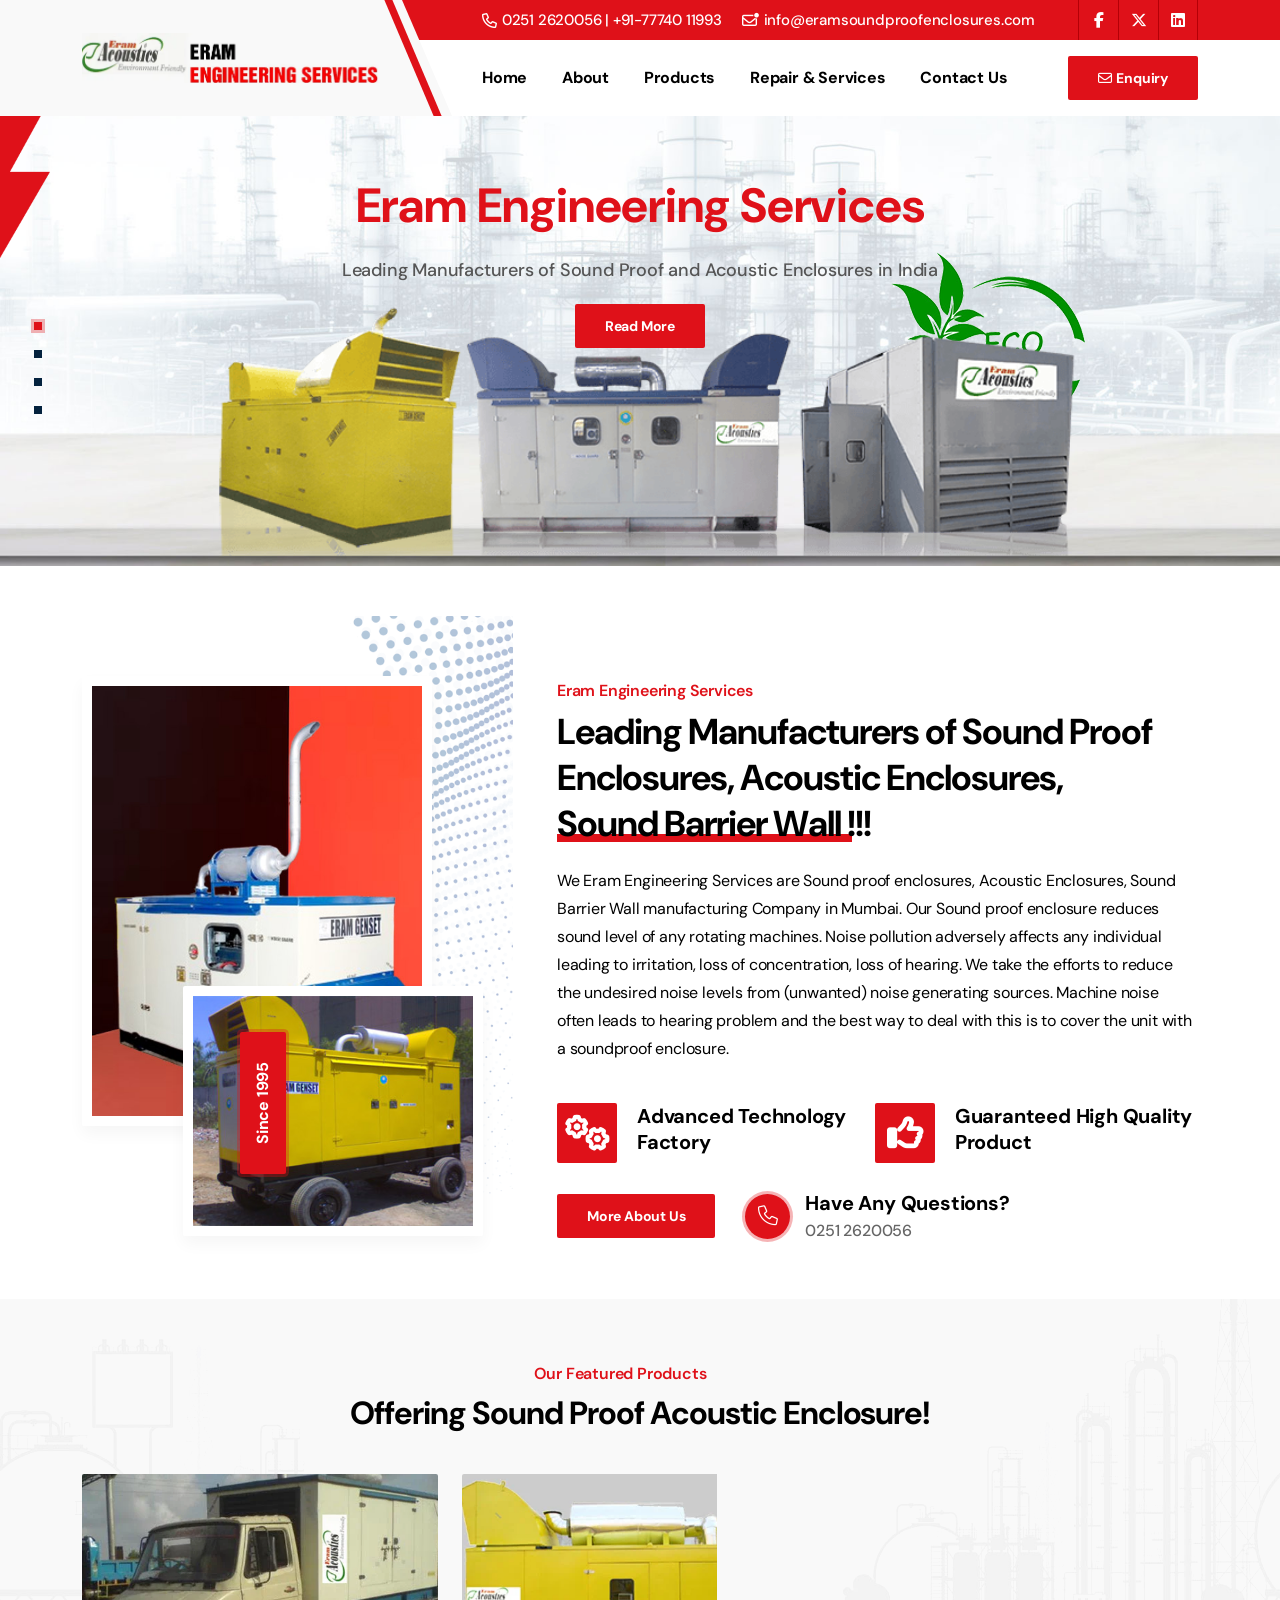
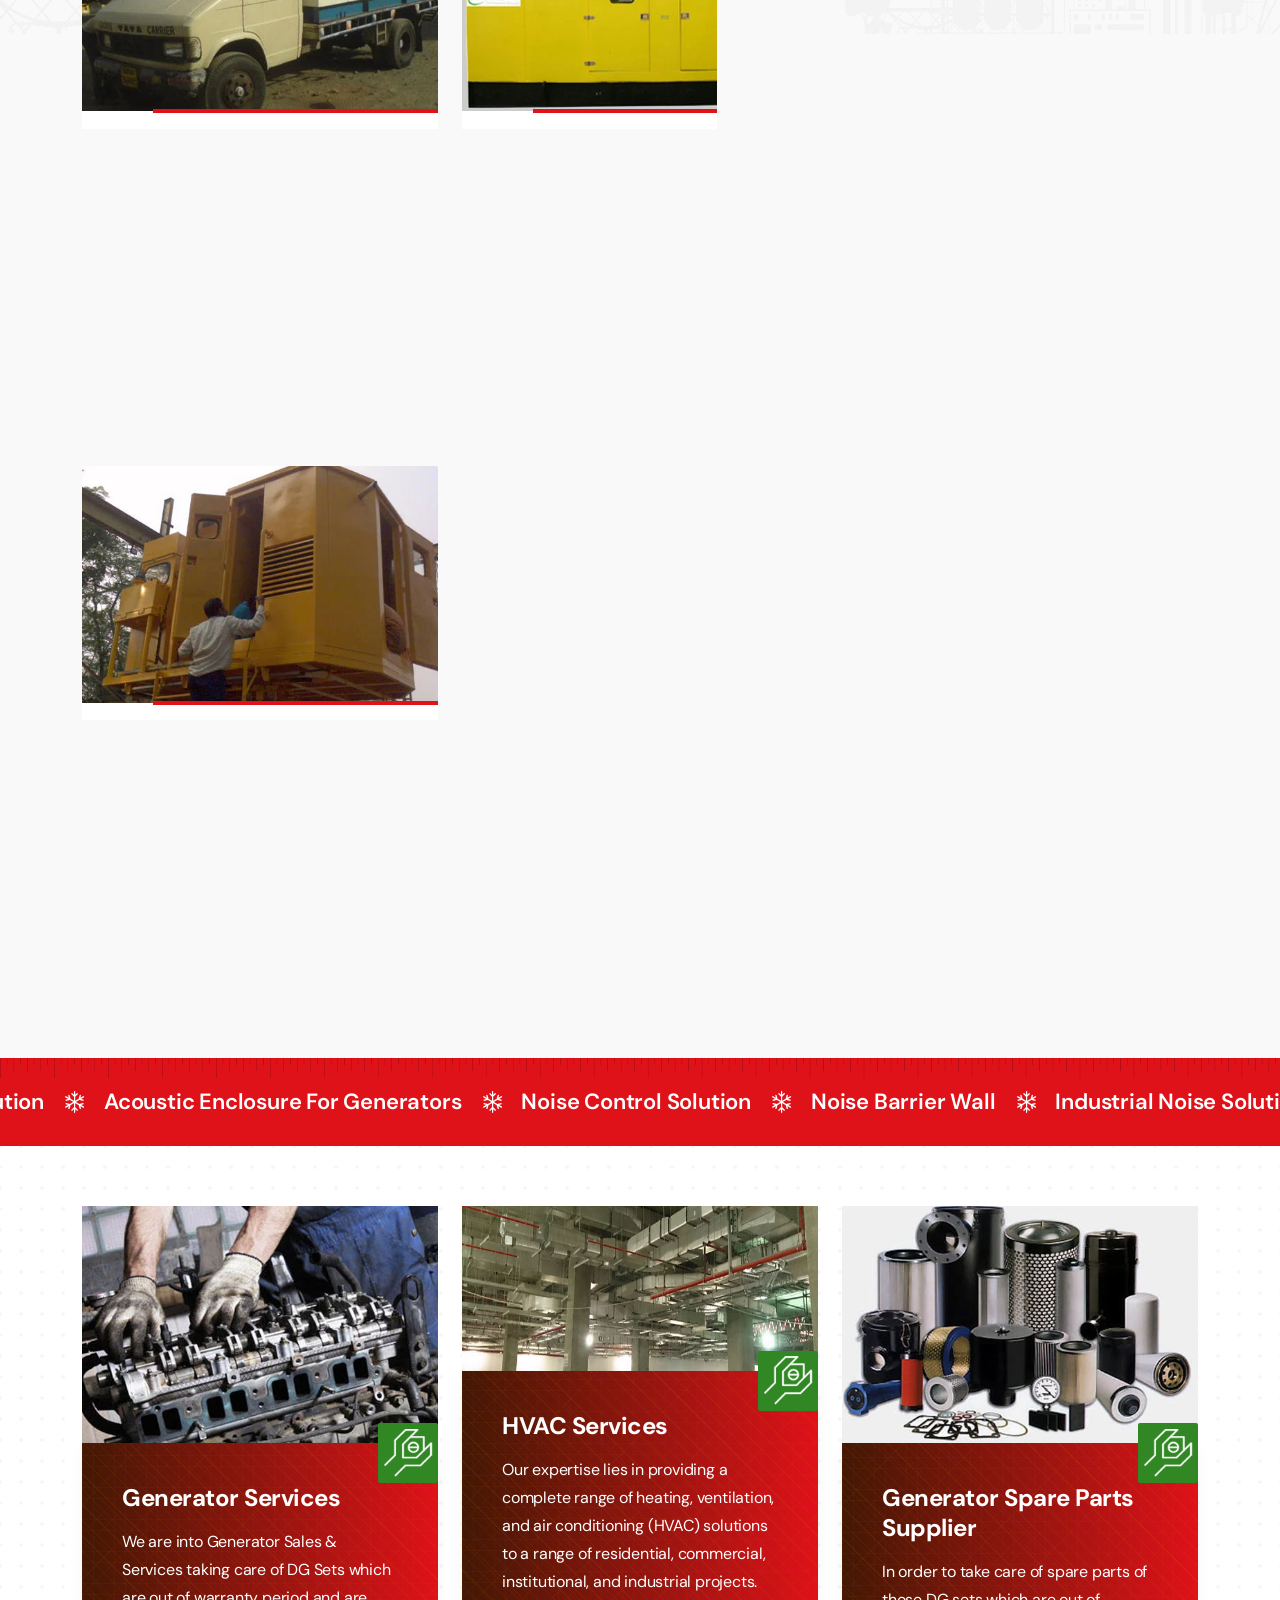
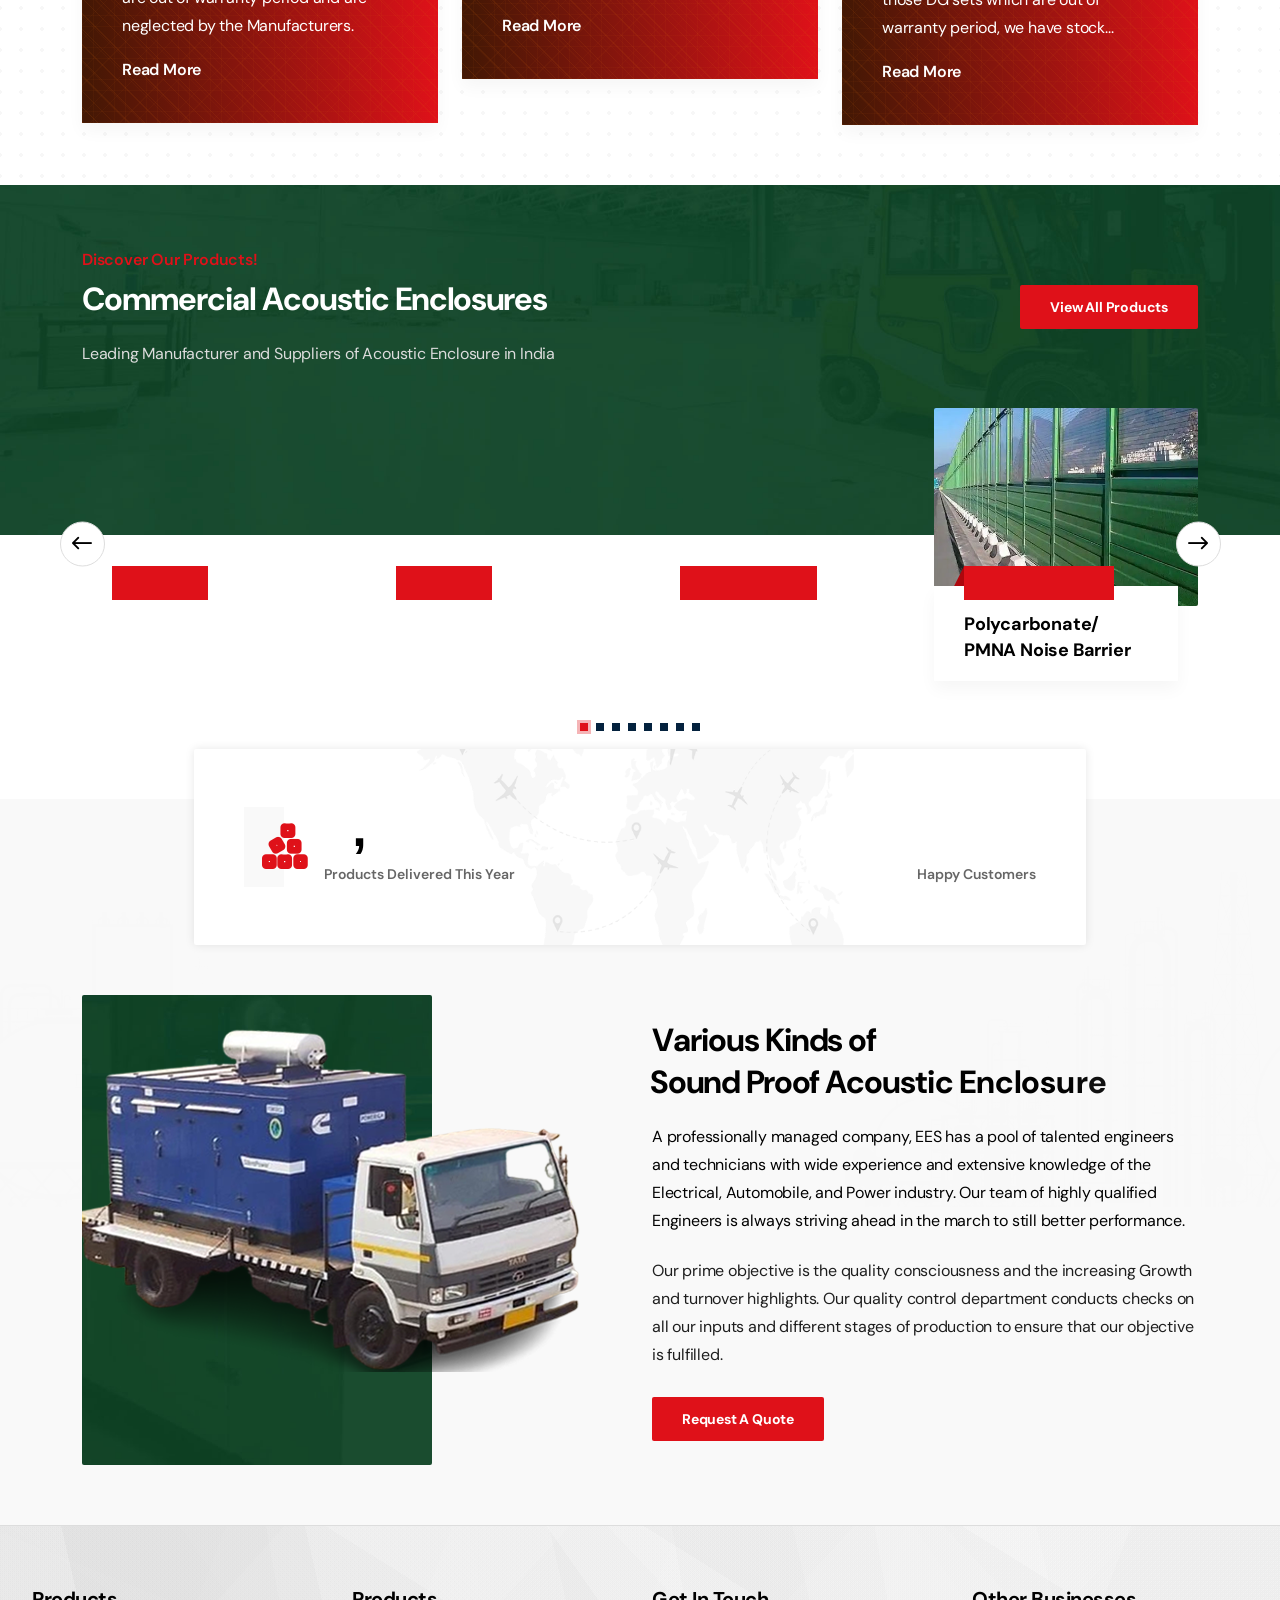
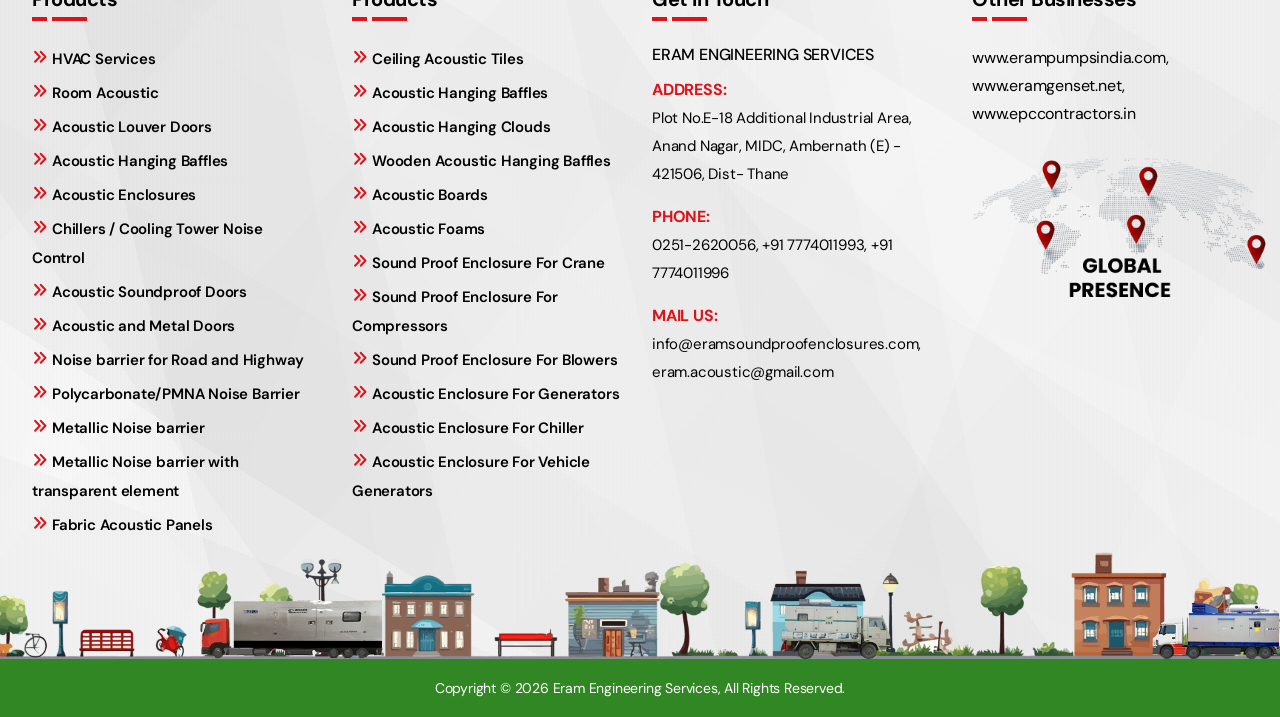
==== commit 4985ff50: "- css navigation menu" ====
--- a/index.html
+++ b/index.html
@@ -796,7 +796,7 @@
     <script src="lib/gsap/gsap.min.js"></script>
     <script src="lib/gsap/ScrollTrigger.min.js"></script>
     <script src="lib/gsap/split-type.min.js"></script>
-    <script src="js/vendor/lenis.min.js"></script>
+    <!-- <script src="js/vendor/lenis.min.js"></script> -->
     <script src="js/vendor/odometer.min.js"></script>
     <script src="js/vendor/waypoints.min.js"></script>
     <script src="js/vendor/venobox.min.js"></script>
--- a/css/main.css
+++ b/css/main.css
@@ -618,6 +618,7 @@
         left: 0;
         visibility: visible;
         opacity: 1;
+        overflow-y: auto;
         transition: all .3s linear;
     }
 
@@ -673,9 +674,9 @@
         font-family: var(--primary-font);
         color: var(--heading-color);
         display: block;
-        padding: 15px 40px;
+        padding: 15px 25px;
         font-size: 16px;
-        line-height: 1;
+        line-height: 1.3;
         font-weight: 700;
     }
 
@@ -714,7 +715,7 @@
         color: var(--body-color);
         font-weight: 500;
         font-size: 15px;
-        padding: 14px 20px 14px 40px;
+        padding: 14px 20px 14px 25px;
     }
 
     .menu-right-item {
